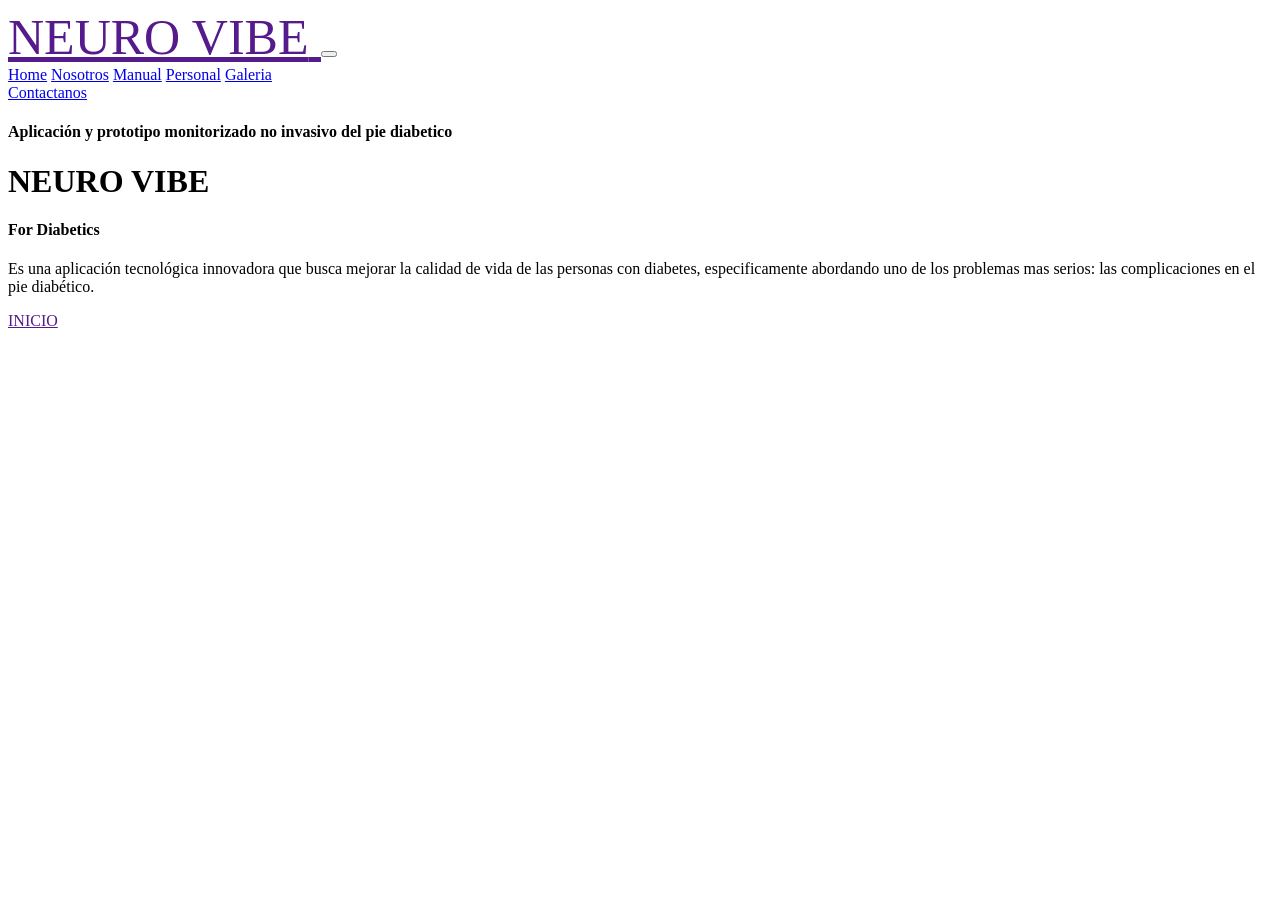
==== index.html @ 31ef7570 "Add files via upload" ====
<!DOCTYPE html>
<html lang="en">
  <head>
    <meta charset="utf-8" />
    <title>NEURO VIBE</title>
    <meta content="width=device-width, initial-scale=1.0" name="viewport" />
    <meta content="Free HTML Templates" name="keywords" />
    <meta content="Free HTML Templates" name="description" />

    <!-- Favicon -->
    <link href="img/favicon.ico" rel="icon" />

    <!-- Google Web Fonts -->
    <link rel="preconnect" href="https://fonts.gstatic.com" />
    <link
      href="https://fonts.googleapis.com/css2?family=Handlee&family=Nunito&display=swap"
      rel="stylesheet"
    />

    <!-- Font Awesome -->
    <link
      href="https://cdnjs.cloudflare.com/ajax/libs/font-awesome/5.10.0/css/all.min.css"
      rel="stylesheet"
    />

    <!-- Flaticon Font -->
    <link href="lib/flaticon/font/flaticon.css" rel="stylesheet" />

    <!-- Libraries Stylesheet -->
    <link href="lib/owlcarousel/assets/owl.carousel.min.css" rel="stylesheet" />
    <link href="lib/lightbox/css/lightbox.min.css" rel="stylesheet" />

    <!-- Customized Bootstrap Stylesheet -->
    <link href="css/style.css" rel="stylesheet" />
  </head>

  <body>
    <!-- Navbar Start -->
    <div class="container-fluid bg-light position-relative shadow">
      <nav
        class="navbar navbar-expand-lg bg-light navbar-light py-3 py-lg-0 px-0 px-lg-5"
      >
        <a
          href=""
          class="navbar-brand font-weight-bold text-secondary"
          style="font-size: 50px"
        >
          <i class="flaticon-043-panther"></i>
          <span class="text-primary">NEURO VIBE</span>
        </a>
        <button
          type="button"
          class="navbar-toggler"
          data-toggle="collapse"
          data-target="#navbarCollapse"
        >
          <span class="navbar-toggler-icon"></span>
        </button>
        <div
          class="collapse navbar-collapse justify-content-between"
          id="navbarCollapse"
        >
          <div class="navbar-nav font-weight-bold mx-auto py-0">
            <a href="index.html" class="nav-item nav-link active">Home</a>
            <a href="about.html" class="nav-item nav-link">Nosotros</a>
            <a href="class.html" class="nav-item nav-link">Manual</a>
            <a href="team.html" class="nav-item nav-link">Personal</a>
            <a href="gallery.html" class="nav-item nav-link">Galeria</a>
            <div class="nav-item dropdown">
              
            <a href="contact.html" class="nav-item nav-link">Contactanos</a>
          </div>
         
        </div>
      </nav>
    </div>
    <!-- Navbar End -->

    <!-- Header Start -->
    <div class="container-fluid bg-primary px-0 px-md-5 mb-5">
      <div class="row align-items-center px-3">
        <div class="col-lg-6 text-center text-lg-left">
          <h4 class="text-white mb-4 mt-5 mt-lg-0">Aplicación y prototipo monitorizado no invasivo del pie diabetico</h4>
          <h1 class="display-3 font-weight-bold text-white">
            NEURO VIBE
           <h4 class="text-white mb-4 mt-5 mt-lg-0">For Diabetics</h4>
          </h1>
          <p class="text-white mb-4">
           Es una aplicación tecnológica innovadora que busca mejorar
            la calidad de vida de las personas con diabetes, especificamente
             abordando uno de los problemas mas serios: las complicaciones
             en el pie diabético.
          </p>
          <a href="" class="btn btn-secondary mt-1 py-3 px-5">INICIO</a>
        </div>
        <div class="col-lg-6 text-center text-lg-right">
          <img class="img-fluid mt-5" src="img/Logo-DGETI-Antiguo-copia.png" alt="" />
        </div>
      </div>
    </div>
    <!-- Header End -->

  </body>
</html>
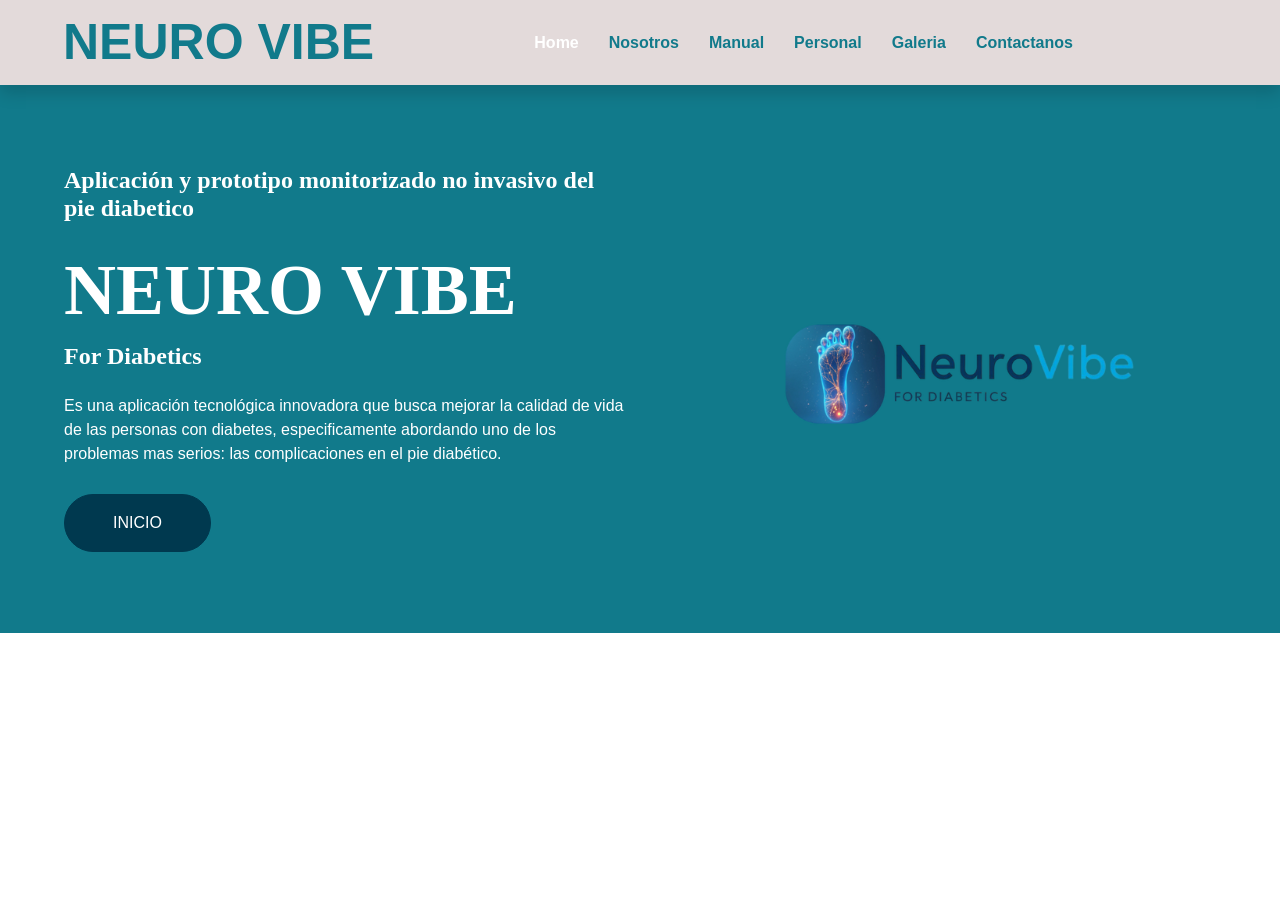
==== commit 8b8ef0a0: "Update index.html" ====
--- a/index.html
+++ b/index.html
@@ -31,7 +31,7 @@
     <link href="lib/lightbox/css/lightbox.min.css" rel="stylesheet" />
 
     <!-- Customized Bootstrap Stylesheet -->
-    <link href="css/style.css" rel="stylesheet" />
+    <link href="style.css" rel="stylesheet" />
   </head>
 
   <body>
@@ -94,7 +94,7 @@
           <a href="" class="btn btn-secondary mt-1 py-3 px-5">INICIO</a>
         </div>
         <div class="col-lg-6 text-center text-lg-right">
-          <img class="img-fluid mt-5" src="img/Logo-DGETI-Antiguo-copia.png" alt="" />
+          <img class="img-fluid mt-5" src="Logo-DGETI-Antiguo-copia.png" alt="" />
         </div>
       </div>
     </div>
--- a/style.css
+++ b/style.css
@@ -0,0 +1,9877 @@
+/******* Bootstrap Theming ********/
+/*!
+ * Bootstrap v4.5.3 (https://getbootstrap.com/)
+ * Copyright 2011-2020 The Bootstrap Authors
+ * Copyright 2011-2020 Twitter, Inc.
+ * Licensed under MIT (https://github.com/twbs/bootstrap/blob/main/LICENSE)
+ */
+:root {
+  --blue: #007bff;
+  --indigo: #6610f2;
+  --purple: #6f42c1;
+  --pink: #e83e8c;
+  --red: #dc3545;
+  --orange: #fd7e14;
+  --yellow: #ffc107;
+  --green: #28a745;
+  --teal: #20c997;
+  --cyan: #17a2b8;
+  --white: #fff;
+  --gray: #6c757d;
+  --gray-dark: #343a40;
+  --primary: #17a2b8;
+  --secondary: #00394f;
+  --success: #28a745;
+  --info: #17a2b8;
+  --warning: #ffc107;
+  --danger: #dc3545;
+  --light: #f8f9fa;
+  --dark: #343a40;
+  --cherry: #7c0c17;
+  --breakpoint-xs: 0;
+  --breakpoint-sm: 576px;
+  --breakpoint-md: 768px;
+  --breakpoint-lg: 992px;
+  --breakpoint-xl: 1200px;
+  --font-family-sans-serif: "Nunito", sans-serif;
+  --font-family-monospace: SFMono-Regular, Menlo, Monaco, Consolas, "Liberation Mono", "Courier New", monospace;
+}
+
+*,
+*::before,
+*::after {
+  box-sizing: border-box;
+}
+
+html {
+  font-family: sans-serif;
+  line-height: 1.15;
+  -webkit-text-size-adjust: 100%;
+  -webkit-tap-highlight-color: rgba(0, 0, 0, 0);
+}
+
+article, aside, figcaption, figure, footer, header, hgroup, main, nav, section {
+  display: block;
+}
+
+body {
+  margin: 0;
+  font-family: "Nunito", sans-serif;
+  font-size: 1rem;
+  font-weight: 400;
+  line-height: 1.5;
+  color: #666666;
+  text-align: left;
+  background-color: #ffffff;
+}
+
+[tabindex="-1"]:focus:not(:focus-visible) {
+  outline: 0 !important;
+}
+
+hr {
+  box-sizing: content-box;
+  height: 0;
+  overflow: visible;
+}
+
+h1, h2, h3, h4, h5, h6 {
+  margin-top: 0;
+  margin-bottom: 0.5rem;
+}
+
+p {
+  margin-top: 0;
+  margin-bottom: 1rem;
+}
+
+abbr[title],
+abbr[data-original-title] {
+  text-decoration: underline;
+  text-decoration: underline dotted;
+  cursor: help;
+  border-bottom: 0;
+  text-decoration-skip-ink: none;
+}
+
+address {
+  margin-bottom: 1rem;
+  font-style: normal;
+  line-height: inherit;
+}
+
+ol,
+ul,
+dl {
+  margin-top: 0;
+  margin-bottom: 1rem;
+}
+
+ol ol,
+ul ul,
+ol ul,
+ul ol {
+  margin-bottom: 0;
+}
+
+dt {
+  font-weight: 700;
+}
+
+dd {
+  margin-bottom: .5rem;
+  margin-left: 0;
+}
+
+blockquote {
+  margin: 0 0 1rem;
+}
+
+b,
+strong {
+  font-weight: bolder;
+}
+
+small {
+  font-size: 80%;
+}
+
+sub,
+sup {
+  position: relative;
+  font-size: 75%;
+  line-height: 0;
+  vertical-align: baseline;
+}
+
+sub {
+  bottom: -.25em;
+}
+
+sup {
+  top: -.5em;
+}
+
+a {
+  color: #7c0c17;
+  text-decoration: none;
+  background-color: transparent;
+}
+
+a:hover {
+  color: #0f6674;
+  text-decoration: underline;
+}
+
+a:not([href]):not([class]) {
+  color: inherit;
+  text-decoration: none;
+}
+
+a:not([href]):not([class]):hover {
+  color: inherit;
+  text-decoration: none;
+}
+
+pre,
+code,
+kbd,
+samp {
+  font-family: SFMono-Regular, Menlo, Monaco, Consolas, "Liberation Mono", "Courier New", monospace;
+  font-size: 1em;
+}
+
+pre {
+  margin-top: 0;
+  margin-bottom: 1rem;
+  overflow: auto;
+  -ms-overflow-style: scrollbar;
+}
+
+figure {
+  margin: 0 0 1rem;
+}
+
+img {
+  vertical-align: middle;
+  border-style: none;
+}
+
+svg {
+  overflow: hidden;
+  vertical-align: middle;
+}
+
+table {
+  border-collapse: collapse;
+}
+
+caption {
+  padding-top: 0.75rem;
+  padding-bottom: 0.75rem;
+  color: #6c757d;
+  text-align: left;
+  caption-side: bottom;
+}
+
+th {
+  text-align: inherit;
+  text-align: -webkit-match-parent;
+}
+
+label {
+  display: inline-block;
+  margin-bottom: 0.5rem;
+}
+
+button {
+  border-radius: 0;
+}
+
+button:focus {
+  outline: 1px dotted;
+  outline: 5px auto -webkit-focus-ring-color;
+}
+
+input,
+button,
+select,
+optgroup,
+textarea {
+  margin: 0;
+  font-family: inherit;
+  font-size: inherit;
+  line-height: inherit;
+}
+
+button,
+input {
+  overflow: visible;
+}
+
+button,
+select {
+  text-transform: none;
+}
+
+[role="button"] {
+  cursor: pointer;
+}
+
+select {
+  word-wrap: normal;
+}
+
+button,
+[type="button"],
+[type="reset"],
+[type="submit"] {
+  -webkit-appearance: button;
+}
+
+button:not(:disabled),
+[type="button"]:not(:disabled),
+[type="reset"]:not(:disabled),
+[type="submit"]:not(:disabled) {
+  cursor: pointer;
+}
+
+button::-moz-focus-inner,
+[type="button"]::-moz-focus-inner,
+[type="reset"]::-moz-focus-inner,
+[type="submit"]::-moz-focus-inner {
+  padding: 0;
+  border-style: none;
+}
+
+input[type="radio"],
+input[type="checkbox"] {
+  box-sizing: border-box;
+  padding: 0;
+}
+
+textarea {
+  overflow: auto;
+  resize: vertical;
+}
+
+fieldset {
+  min-width: 0;
+  padding: 0;
+  margin: 0;
+  border: 0;
+}
+
+legend {
+  display: block;
+  width: 100%;
+  max-width: 100%;
+  padding: 0;
+  margin-bottom: .5rem;
+  font-size: 1.5rem;
+  line-height: inherit;
+  color: inherit;
+  white-space: normal;
+}
+
+@media (max-width: 1200px) {
+  legend {
+    font-size: calc(1.275rem + 0.3vw) ;
+  }
+}
+
+progress {
+  vertical-align: baseline;
+}
+
+[type="number"]::-webkit-inner-spin-button,
+[type="number"]::-webkit-outer-spin-button {
+  height: auto;
+}
+
+[type="search"] {
+  outline-offset: -2px;
+  -webkit-appearance: none;
+}
+
+[type="search"]::-webkit-search-decoration {
+  -webkit-appearance: none;
+}
+
+::-webkit-file-upload-button {
+  font: inherit;
+  -webkit-appearance: button;
+}
+
+output {
+  display: inline-block;
+}
+
+summary {
+  display: list-item;
+  cursor: pointer;
+}
+
+template {
+  display: none;
+}
+
+[hidden] {
+  display: none !important;
+}
+
+ h2, h3, h4, h5, h6,
+.h1, .h2, .h3, .h4, .h5, .h6 {
+  margin-bottom: 0.5rem;
+  font-family: "Handlee", cursive;
+  font-weight: bold;
+  line-height: 1.2;
+  color: #117a8b;
+
+}
+h1{
+  margin-bottom: 0.5rem;
+  font-family: "Handlee", cursive;
+  font-weight: bold;
+  line-height: 1.2;
+  color: #000000;
+
+}
+
+
+h1, .h1 {
+  font-size: 2.5rem;
+}
+
+@media (max-width: 1200px) {
+  h1, .h1 {
+    font-size: calc(1.375rem + 1.5vw) ;
+  }
+}
+
+h2, .h2 {
+  font-size: 2rem;
+}
+
+@media (max-width: 1200px) {
+  h2, .h2 {
+    font-size: calc(1.325rem + 0.9vw) ;
+  }
+}
+
+h3, .h3 {
+  font-size: 1.75rem;
+}
+
+@media (max-width: 1200px) {
+  h3, .h3 {
+    font-size: calc(1.3rem + 0.6vw) ;
+  }
+}
+
+h4, .h4 {
+  font-size: 1.5rem;
+}
+
+@media (max-width: 1200px) {
+  h4, .h4 {
+    font-size: calc(1.275rem + 0.3vw) ;
+  }
+}
+
+h5, .h5 {
+  font-size: 1.25rem;
+}
+
+h6, .h6 {
+  font-size: 1rem;
+}
+
+.lead {
+  font-size: 1.25rem;
+  font-weight: 300;
+}
+
+.display-1 {
+  font-size: 6rem;
+  font-weight: 300;
+  line-height: 1.2;
+}
+
+@media (max-width: 1200px) {
+  .display-1 {
+    font-size: calc(1.725rem + 5.7vw) ;
+  }
+}
+
+.display-2 {
+  font-size: 5.5rem;
+  font-weight: 300;
+  line-height: 1.2;
+}
+
+@media (max-width: 1200px) {
+  .display-2 {
+    font-size: calc(1.675rem + 5.1vw) ;
+  }
+}
+
+.display-3 {
+  font-size: 4.5rem;
+  font-weight: 300;
+  line-height: 1.2;
+}
+
+@media (max-width: 1200px) {
+  .display-3 {
+    font-size: calc(1.575rem + 3.9vw) ;
+  }
+}
+
+.display-4 {
+  font-size: 3.5rem;
+  font-weight: 300;
+  line-height: 1.2;
+}
+
+@media (max-width: 1200px) {
+  .display-4 {
+    font-size: calc(1.475rem + 2.7vw) ;
+  }
+}
+
+hr {
+  margin-top: 1rem;
+  margin-bottom: 1rem;
+  border: 0;
+  border-top: 1px solid rgba(0, 0, 0, 0.1);
+}
+
+small,
+.small {
+  font-size: 80%;
+  font-weight: 400;
+}
+
+mark,
+.mark {
+  padding: 0.2em;
+  background-color: #7c0c17;
+}
+
+.list-unstyled {
+  padding-left: 0;
+  list-style: none;
+}
+
+.list-inline {
+  padding-left: 0;
+  list-style: none;
+}
+
+.list-inline-item {
+  display: inline-block;
+}
+
+.list-inline-item:not(:last-child) {
+  margin-right: 0.5rem;
+}
+
+.initialism {
+  font-size: 90%;
+  text-transform: uppercase;
+}
+
+.blockquote {
+  margin-bottom: 1rem;
+  font-size: 1.25rem;
+}
+
+.blockquote-footer {
+  display: block;
+  font-size: 80%;
+  color: #6c757d;
+}
+
+.blockquote-footer::before {
+  content: "\2014\00A0";
+}
+
+.img-fluid {
+  max-width: 100%;
+  height: auto;
+}
+
+.img-thumbnail {
+  padding: 0.25rem;
+  background-color: #fff;
+  border: 1px solid #dee2e6;
+  border-radius: 5px;
+  max-width: 100%;
+  height: auto;
+}
+
+.figure {
+  display: inline-block;
+}
+
+.figure-img {
+  margin-bottom: 0.5rem;
+  line-height: 1;
+}
+
+.figure-caption {
+  font-size: 90%;
+  color: #6c757d;
+}
+
+code {
+  font-size: 87.5%;
+  color: #e83e8c;
+  word-wrap: break-word;
+}
+
+a > code {
+  color: inherit;
+}
+
+kbd {
+  padding: 0.2rem 0.4rem;
+  font-size: 87.5%;
+  color: #fff;
+  background-color: #212529;
+  border-radius: 0.2rem;
+}
+
+kbd kbd {
+  padding: 0;
+  font-size: 100%;
+  font-weight: 700;
+}
+
+pre {
+  display: block;
+  font-size: 87.5%;
+  color: #212529;
+}
+
+pre code {
+  font-size: inherit;
+  color: inherit;
+  word-break: normal;
+}
+
+.pre-scrollable {
+  max-height: 340px;
+  overflow-y: scroll;
+}
+
+.container,
+.container-fluid,
+.container-sm,
+.container-md,
+.container-lg,
+.container-xl {
+  width: 100%;
+  padding-right: 15px;
+  padding-left: 15px;
+  margin-right: auto;
+  margin-left: auto;
+}
+
+@media (min-width: 576px) {
+  .container, .container-sm {
+    max-width: 540px;
+  }
+}
+
+@media (min-width: 768px) {
+  .container, .container-sm, .container-md {
+    max-width: 720px;
+  }
+}
+
+@media (min-width: 992px) {
+  .container, .container-sm, .container-md, .container-lg {
+    max-width: 960px;
+  }
+}
+
+@media (min-width: 1200px) {
+  .container, .container-sm, .container-md, .container-lg, .container-xl {
+    max-width: 1140px;
+  }
+}
+
+.row {
+  display: flex;
+  flex-wrap: wrap;
+  margin-right: -15px;
+  margin-left: -15px;
+}
+
+.no-gutters {
+  margin-right: 0;
+  margin-left: 0;
+}
+
+.no-gutters > .col,
+.no-gutters > [class*="col-"] {
+  padding-right: 0;
+  padding-left: 0;
+}
+
+.col-1, .col-2, .col-3, .col-4, .col-5, .col-6, .col-7, .col-8, .col-9, .col-10, .col-11, .col-12, .col,
+.col-auto, .col-sm-1, .col-sm-2, .col-sm-3, .col-sm-4, .col-sm-5, .col-sm-6, .col-sm-7, .col-sm-8, .col-sm-9, .col-sm-10, .col-sm-11, .col-sm-12, .col-sm,
+.col-sm-auto, .col-md-1, .col-md-2, .col-md-3, .col-md-4, .col-md-5, .col-md-6, .col-md-7, .col-md-8, .col-md-9, .col-md-10, .col-md-11, .col-md-12, .col-md,
+.col-md-auto, .col-lg-1, .col-lg-2, .col-lg-3, .col-lg-4, .col-lg-5, .col-lg-6, .col-lg-7, .col-lg-8, .col-lg-9, .col-lg-10, .col-lg-11, .col-lg-12, .col-lg,
+.col-lg-auto, .col-xl-1, .col-xl-2, .col-xl-3, .col-xl-4, .col-xl-5, .col-xl-6, .col-xl-7, .col-xl-8, .col-xl-9, .col-xl-10, .col-xl-11, .col-xl-12, .col-xl,
+.col-xl-auto {
+  position: relative;
+  width: 100%;
+  padding-right: 15px;
+  padding-left: 15px;
+}
+
+.col {
+  flex-basis: 0;
+  flex-grow: 1;
+  max-width: 100%;
+}
+
+.row-cols-1 > * {
+  flex: 0 0 100%;
+  max-width: 100%;
+}
+
+.row-cols-2 > * {
+  flex: 0 0 50%;
+  max-width: 50%;
+}
+
+.row-cols-3 > * {
+  flex: 0 0 33.33333%;
+  max-width: 33.33333%;
+}
+
+.row-cols-4 > * {
+  flex: 0 0 25%;
+  max-width: 25%;
+}
+
+.row-cols-5 > * {
+  flex: 0 0 20%;
+  max-width: 20%;
+}
+
+.row-cols-6 > * {
+  flex: 0 0 16.66667%;
+  max-width: 16.66667%;
+}
+
+.col-auto {
+  flex: 0 0 auto;
+  width: auto;
+  max-width: 100%;
+}
+
+.col-1 {
+  flex: 0 0 8.33333%;
+  max-width: 8.33333%;
+}
+
+.col-2 {
+  flex: 0 0 16.66667%;
+  max-width: 16.66667%;
+}
+
+.col-3 {
+  flex: 0 0 25%;
+  max-width: 25%;
+}
+
+.col-4 {
+  flex: 0 0 33.33333%;
+  max-width: 33.33333%;
+}
+
+.col-5 {
+  flex: 0 0 41.66667%;
+  max-width: 41.66667%;
+}
+
+.col-6 {
+  flex: 0 0 50%;
+  max-width: 50%;
+}
+
+.col-7 {
+  flex: 0 0 58.33333%;
+  max-width: 58.33333%;
+}
+
+.col-8 {
+  flex: 0 0 66.66667%;
+  max-width: 66.66667%;
+}
+
+.col-9 {
+  flex: 0 0 75%;
+  max-width: 75%;
+}
+
+.col-10 {
+  flex: 0 0 83.33333%;
+  max-width: 83.33333%;
+}
+
+.col-11 {
+  flex: 0 0 91.66667%;
+  max-width: 91.66667%;
+}
+
+.col-12 {
+  flex: 0 0 100%;
+  max-width: 100%;
+}
+
+.order-first {
+  order: -1;
+}
+
+.order-last {
+  order: 13;
+}
+
+.order-0 {
+  order: 0;
+}
+
+.order-1 {
+  order: 1;
+}
+
+.order-2 {
+  order: 2;
+}
+
+.order-3 {
+  order: 3;
+}
+
+.order-4 {
+  order: 4;
+}
+
+.order-5 {
+  order: 5;
+}
+
+.order-6 {
+  order: 6;
+}
+
+.order-7 {
+  order: 7;
+}
+
+.order-8 {
+  order: 8;
+}
+
+.order-9 {
+  order: 9;
+}
+
+.order-10 {
+  order: 10;
+}
+
+.order-11 {
+  order: 11;
+}
+
+.order-12 {
+  order: 12;
+}
+
+.offset-1 {
+  margin-left: 8.33333%;
+}
+
+.offset-2 {
+  margin-left: 16.66667%;
+}
+
+.offset-3 {
+  margin-left: 25%;
+}
+
+.offset-4 {
+  margin-left: 33.33333%;
+}
+
+.offset-5 {
+  margin-left: 41.66667%;
+}
+
+.offset-6 {
+  margin-left: 50%;
+}
+
+.offset-7 {
+  margin-left: 58.33333%;
+}
+
+.offset-8 {
+  margin-left: 66.66667%;
+}
+
+.offset-9 {
+  margin-left: 75%;
+}
+
+.offset-10 {
+  margin-left: 83.33333%;
+}
+
+.offset-11 {
+  margin-left: 91.66667%;
+}
+
+@media (min-width: 576px) {
+  .col-sm {
+    flex-basis: 0;
+    flex-grow: 1;
+    max-width: 100%;
+  }
+  .row-cols-sm-1 > * {
+    flex: 0 0 100%;
+    max-width: 100%;
+  }
+  .row-cols-sm-2 > * {
+    flex: 0 0 50%;
+    max-width: 50%;
+  }
+  .row-cols-sm-3 > * {
+    flex: 0 0 33.33333%;
+    max-width: 33.33333%;
+  }
+  .row-cols-sm-4 > * {
+    flex: 0 0 25%;
+    max-width: 25%;
+  }
+  .row-cols-sm-5 > * {
+    flex: 0 0 20%;
+    max-width: 20%;
+  }
+  .row-cols-sm-6 > * {
+    flex: 0 0 16.66667%;
+    max-width: 16.66667%;
+  }
+  .col-sm-auto {
+    flex: 0 0 auto;
+    width: auto;
+    max-width: 100%;
+  }
+  .col-sm-1 {
+    flex: 0 0 8.33333%;
+    max-width: 8.33333%;
+  }
+  .col-sm-2 {
+    flex: 0 0 16.66667%;
+    max-width: 16.66667%;
+  }
+  .col-sm-3 {
+    flex: 0 0 25%;
+    max-width: 25%;
+  }
+  .col-sm-4 {
+    flex: 0 0 33.33333%;
+    max-width: 33.33333%;
+  }
+  .col-sm-5 {
+    flex: 0 0 41.66667%;
+    max-width: 41.66667%;
+  }
+  .col-sm-6 {
+    flex: 0 0 50%;
+    max-width: 50%;
+  }
+  .col-sm-7 {
+    flex: 0 0 58.33333%;
+    max-width: 58.33333%;
+  }
+  .col-sm-8 {
+    flex: 0 0 66.66667%;
+    max-width: 66.66667%;
+  }
+  .col-sm-9 {
+    flex: 0 0 75%;
+    max-width: 75%;
+  }
+  .col-sm-10 {
+    flex: 0 0 83.33333%;
+    max-width: 83.33333%;
+  }
+  .col-sm-11 {
+    flex: 0 0 91.66667%;
+    max-width: 91.66667%;
+  }
+  .col-sm-12 {
+    flex: 0 0 100%;
+    max-width: 100%;
+  }
+  .order-sm-first {
+    order: -1;
+  }
+  .order-sm-last {
+    order: 13;
+  }
+  .order-sm-0 {
+    order: 0;
+  }
+  .order-sm-1 {
+    order: 1;
+  }
+  .order-sm-2 {
+    order: 2;
+  }
+  .order-sm-3 {
+    order: 3;
+  }
+  .order-sm-4 {
+    order: 4;
+  }
+  .order-sm-5 {
+    order: 5;
+  }
+  .order-sm-6 {
+    order: 6;
+  }
+  .order-sm-7 {
+    order: 7;
+  }
+  .order-sm-8 {
+    order: 8;
+  }
+  .order-sm-9 {
+    order: 9;
+  }
+  .order-sm-10 {
+    order: 10;
+  }
+  .order-sm-11 {
+    order: 11;
+  }
+  .order-sm-12 {
+    order: 12;
+  }
+  .offset-sm-0 {
+    margin-left: 0;
+  }
+  .offset-sm-1 {
+    margin-left: 8.33333%;
+  }
+  .offset-sm-2 {
+    margin-left: 16.66667%;
+  }
+  .offset-sm-3 {
+    margin-left: 25%;
+  }
+  .offset-sm-4 {
+    margin-left: 33.33333%;
+  }
+  .offset-sm-5 {
+    margin-left: 41.66667%;
+  }
+  .offset-sm-6 {
+    margin-left: 50%;
+  }
+  .offset-sm-7 {
+    margin-left: 58.33333%;
+  }
+  .offset-sm-8 {
+    margin-left: 66.66667%;
+  }
+  .offset-sm-9 {
+    margin-left: 75%;
+  }
+  .offset-sm-10 {
+    margin-left: 83.33333%;
+  }
+  .offset-sm-11 {
+    margin-left: 91.66667%;
+  }
+}
+
+@media (min-width: 768px) {
+  .col-md {
+    flex-basis: 0;
+    flex-grow: 1;
+    max-width: 100%;
+  }
+  .row-cols-md-1 > * {
+    flex: 0 0 100%;
+    max-width: 100%;
+  }
+  .row-cols-md-2 > * {
+    flex: 0 0 50%;
+    max-width: 50%;
+  }
+  .row-cols-md-3 > * {
+    flex: 0 0 33.33333%;
+    max-width: 33.33333%;
+  }
+  .row-cols-md-4 > * {
+    flex: 0 0 25%;
+    max-width: 25%;
+  }
+  .row-cols-md-5 > * {
+    flex: 0 0 20%;
+    max-width: 20%;
+  }
+  .row-cols-md-6 > * {
+    flex: 0 0 16.66667%;
+    max-width: 16.66667%;
+  }
+  .col-md-auto {
+    flex: 0 0 auto;
+    width: auto;
+    max-width: 100%;
+  }
+  .col-md-1 {
+    flex: 0 0 8.33333%;
+    max-width: 8.33333%;
+  }
+  .col-md-2 {
+    flex: 0 0 16.66667%;
+    max-width: 16.66667%;
+  }
+  .col-md-3 {
+    flex: 0 0 25%;
+    max-width: 25%;
+  }
+  .col-md-4 {
+    flex: 0 0 33.33333%;
+    max-width: 33.33333%;
+  }
+  .col-md-5 {
+    flex: 0 0 41.66667%;
+    max-width: 41.66667%;
+  }
+  .col-md-6 {
+    flex: 0 0 50%;
+    max-width: 50%;
+  }
+  .col-md-7 {
+    flex: 0 0 58.33333%;
+    max-width: 58.33333%;
+  }
+  .col-md-8 {
+    flex: 0 0 66.66667%;
+    max-width: 66.66667%;
+  }
+  .col-md-9 {
+    flex: 0 0 75%;
+    max-width: 75%;
+  }
+  .col-md-10 {
+    flex: 0 0 83.33333%;
+    max-width: 83.33333%;
+  }
+  .col-md-11 {
+    flex: 0 0 91.66667%;
+    max-width: 91.66667%;
+  }
+  .col-md-12 {
+    flex: 0 0 100%;
+    max-width: 100%;
+  }
+  .order-md-first {
+    order: -1;
+  }
+  .order-md-last {
+    order: 13;
+  }
+  .order-md-0 {
+    order: 0;
+  }
+  .order-md-1 {
+    order: 1;
+  }
+  .order-md-2 {
+    order: 2;
+  }
+  .order-md-3 {
+    order: 3;
+  }
+  .order-md-4 {
+    order: 4;
+  }
+  .order-md-5 {
+    order: 5;
+  }
+  .order-md-6 {
+    order: 6;
+  }
+  .order-md-7 {
+    order: 7;
+  }
+  .order-md-8 {
+    order: 8;
+  }
+  .order-md-9 {
+    order: 9;
+  }
+  .order-md-10 {
+    order: 10;
+  }
+  .order-md-11 {
+    order: 11;
+  }
+  .order-md-12 {
+    order: 12;
+  }
+  .offset-md-0 {
+    margin-left: 0;
+  }
+  .offset-md-1 {
+    margin-left: 8.33333%;
+  }
+  .offset-md-2 {
+    margin-left: 16.66667%;
+  }
+  .offset-md-3 {
+    margin-left: 25%;
+  }
+  .offset-md-4 {
+    margin-left: 33.33333%;
+  }
+  .offset-md-5 {
+    margin-left: 41.66667%;
+  }
+  .offset-md-6 {
+    margin-left: 50%;
+  }
+  .offset-md-7 {
+    margin-left: 58.33333%;
+  }
+  .offset-md-8 {
+    margin-left: 66.66667%;
+  }
+  .offset-md-9 {
+    margin-left: 75%;
+  }
+  .offset-md-10 {
+    margin-left: 83.33333%;
+  }
+  .offset-md-11 {
+    margin-left: 91.66667%;
+  }
+}
+
+@media (min-width: 992px) {
+  .col-lg {
+    flex-basis: 0;
+    flex-grow: 1;
+    max-width: 100%;
+  }
+  .row-cols-lg-1 > * {
+    flex: 0 0 100%;
+    max-width: 100%;
+  }
+  .row-cols-lg-2 > * {
+    flex: 0 0 50%;
+    max-width: 50%;
+  }
+  .row-cols-lg-3 > * {
+    flex: 0 0 33.33333%;
+    max-width: 33.33333%;
+  }
+  .row-cols-lg-4 > * {
+    flex: 0 0 25%;
+    max-width: 25%;
+  }
+  .row-cols-lg-5 > * {
+    flex: 0 0 20%;
+    max-width: 20%;
+  }
+  .row-cols-lg-6 > * {
+    flex: 0 0 16.66667%;
+    max-width: 16.66667%;
+  }
+  .col-lg-auto {
+    flex: 0 0 auto;
+    width: auto;
+    max-width: 100%;
+  }
+  .col-lg-1 {
+    flex: 0 0 8.33333%;
+    max-width: 8.33333%;
+  }
+  .col-lg-2 {
+    flex: 0 0 16.66667%;
+    max-width: 16.66667%;
+  }
+  .col-lg-3 {
+    flex: 0 0 25%;
+    max-width: 25%;
+  }
+  .col-lg-4 {
+    flex: 0 0 33.33333%;
+    max-width: 33.33333%;
+  }
+  .col-lg-5 {
+    flex: 0 0 41.66667%;
+    max-width: 41.66667%;
+  }
+  .col-lg-6 {
+    flex: 0 0 50%;
+    max-width: 50%;
+  }
+  .col-lg-7 {
+    flex: 0 0 58.33333%;
+    max-width: 58.33333%;
+  }
+  .col-lg-8 {
+    flex: 0 0 66.66667%;
+    max-width: 66.66667%;
+  }
+  .col-lg-9 {
+    flex: 0 0 75%;
+    max-width: 75%;
+  }
+  .col-lg-10 {
+    flex: 0 0 83.33333%;
+    max-width: 83.33333%;
+  }
+  .col-lg-11 {
+    flex: 0 0 91.66667%;
+    max-width: 91.66667%;
+  }
+  .col-lg-12 {
+    flex: 0 0 100%;
+    max-width: 100%;
+  }
+  .order-lg-first {
+    order: -1;
+  }
+  .order-lg-last {
+    order: 13;
+  }
+  .order-lg-0 {
+    order: 0;
+  }
+  .order-lg-1 {
+    order: 1;
+  }
+  .order-lg-2 {
+    order: 2;
+  }
+  .order-lg-3 {
+    order: 3;
+  }
+  .order-lg-4 {
+    order: 4;
+  }
+  .order-lg-5 {
+    order: 5;
+  }
+  .order-lg-6 {
+    order: 6;
+  }
+  .order-lg-7 {
+    order: 7;
+  }
+  .order-lg-8 {
+    order: 8;
+  }
+  .order-lg-9 {
+    order: 9;
+  }
+  .order-lg-10 {
+    order: 10;
+  }
+  .order-lg-11 {
+    order: 11;
+  }
+  .order-lg-12 {
+    order: 12;
+  }
+  .offset-lg-0 {
+    margin-left: 0;
+  }
+  .offset-lg-1 {
+    margin-left: 8.33333%;
+  }
+  .offset-lg-2 {
+    margin-left: 16.66667%;
+  }
+  .offset-lg-3 {
+    margin-left: 25%;
+  }
+  .offset-lg-4 {
+    margin-left: 33.33333%;
+  }
+  .offset-lg-5 {
+    margin-left: 41.66667%;
+  }
+  .offset-lg-6 {
+    margin-left: 50%;
+  }
+  .offset-lg-7 {
+    margin-left: 58.33333%;
+  }
+  .offset-lg-8 {
+    margin-left: 66.66667%;
+  }
+  .offset-lg-9 {
+    margin-left: 75%;
+  }
+  .offset-lg-10 {
+    margin-left: 83.33333%;
+  }
+  .offset-lg-11 {
+    margin-left: 91.66667%;
+  }
+}
+
+@media (min-width: 1200px) {
+  .col-xl {
+    flex-basis: 0;
+    flex-grow: 1;
+    max-width: 100%;
+  }
+  .row-cols-xl-1 > * {
+    flex: 0 0 100%;
+    max-width: 100%;
+  }
+  .row-cols-xl-2 > * {
+    flex: 0 0 50%;
+    max-width: 50%;
+  }
+  .row-cols-xl-3 > * {
+    flex: 0 0 33.33333%;
+    max-width: 33.33333%;
+  }
+  .row-cols-xl-4 > * {
+    flex: 0 0 25%;
+    max-width: 25%;
+  }
+  .row-cols-xl-5 > * {
+    flex: 0 0 20%;
+    max-width: 20%;
+  }
+  .row-cols-xl-6 > * {
+    flex: 0 0 16.66667%;
+    max-width: 16.66667%;
+  }
+  .col-xl-auto {
+    flex: 0 0 auto;
+    width: auto;
+    max-width: 100%;
+  }
+  .col-xl-1 {
+    flex: 0 0 8.33333%;
+    max-width: 8.33333%;
+  }
+  .col-xl-2 {
+    flex: 0 0 16.66667%;
+    max-width: 16.66667%;
+  }
+  .col-xl-3 {
+    flex: 0 0 25%;
+    max-width: 25%;
+  }
+  .col-xl-4 {
+    flex: 0 0 33.33333%;
+    max-width: 33.33333%;
+  }
+  .col-xl-5 {
+    flex: 0 0 41.66667%;
+    max-width: 41.66667%;
+  }
+  .col-xl-6 {
+    flex: 0 0 50%;
+    max-width: 50%;
+  }
+  .col-xl-7 {
+    flex: 0 0 58.33333%;
+    max-width: 58.33333%;
+  }
+  .col-xl-8 {
+    flex: 0 0 66.66667%;
+    max-width: 66.66667%;
+  }
+  .col-xl-9 {
+    flex: 0 0 75%;
+    max-width: 75%;
+  }
+  .col-xl-10 {
+    flex: 0 0 83.33333%;
+    max-width: 83.33333%;
+  }
+  .col-xl-11 {
+    flex: 0 0 91.66667%;
+    max-width: 91.66667%;
+  }
+  .col-xl-12 {
+    flex: 0 0 100%;
+    max-width: 100%;
+  }
+  .order-xl-first {
+    order: -1;
+  }
+  .order-xl-last {
+    order: 13;
+  }
+  .order-xl-0 {
+    order: 0;
+  }
+  .order-xl-1 {
+    order: 1;
+  }
+  .order-xl-2 {
+    order: 2;
+  }
+  .order-xl-3 {
+    order: 3;
+  }
+  .order-xl-4 {
+    order: 4;
+  }
+  .order-xl-5 {
+    order: 5;
+  }
+  .order-xl-6 {
+    order: 6;
+  }
+  .order-xl-7 {
+    order: 7;
+  }
+  .order-xl-8 {
+    order: 8;
+  }
+  .order-xl-9 {
+    order: 9;
+  }
+  .order-xl-10 {
+    order: 10;
+  }
+  .order-xl-11 {
+    order: 11;
+  }
+  .order-xl-12 {
+    order: 12;
+  }
+  .offset-xl-0 {
+    margin-left: 0;
+  }
+  .offset-xl-1 {
+    margin-left: 8.33333%;
+  }
+  .offset-xl-2 {
+    margin-left: 16.66667%;
+  }
+  .offset-xl-3 {
+    margin-left: 25%;
+  }
+  .offset-xl-4 {
+    margin-left: 33.33333%;
+  }
+  .offset-xl-5 {
+    margin-left: 41.66667%;
+  }
+  .offset-xl-6 {
+    margin-left: 50%;
+  }
+  .offset-xl-7 {
+    margin-left: 58.33333%;
+  }
+  .offset-xl-8 {
+    margin-left: 66.66667%;
+  }
+  .offset-xl-9 {
+    margin-left: 75%;
+  }
+  .offset-xl-10 {
+    margin-left: 83.33333%;
+  }
+  .offset-xl-11 {
+    margin-left: 91.66667%;
+  }
+}
+
+.table {
+  width: 100%;
+  margin-bottom: 1rem;
+  color: #666666;
+}
+
+.table th,
+.table td {
+  padding: 0.75rem;
+  vertical-align: top;
+  border-top: 1px solid #dee2e6;
+}
+
+.table thead th {
+  vertical-align: bottom;
+  border-bottom: 2px solid #dee2e6;
+}
+
+.table tbody + tbody {
+  border-top: 2px solid #dee2e6;
+}
+
+.table-sm th,
+.table-sm td {
+  padding: 0.3rem;
+}
+
+.table-bordered {
+  border: 1px solid #dee2e6;
+}
+
+.table-bordered th,
+.table-bordered td {
+  border: 1px solid #dee2e6;
+}
+
+.table-bordered thead th,
+.table-bordered thead td {
+  border-bottom-width: 2px;
+}
+
+.table-borderless th,
+.table-borderless td,
+.table-borderless thead th,
+.table-borderless tbody + tbody {
+  border: 0;
+}
+
+.table-striped tbody tr:nth-of-type(odd) {
+  background-color: rgba(0, 0, 0, 0.05);
+}
+
+.table-hover tbody tr:hover {
+  color: #666666;
+  background-color: rgba(0, 0, 0, 0.075);
+}
+
+.table-primary,
+.table-primary > th,
+.table-primary > td {
+  background-color: #bee5eb;
+}
+
+.table-primary th,
+.table-primary td,
+.table-primary thead th,
+.table-primary tbody + tbody {
+  border-color: #86cfda;
+}
+
+.table-hover .table-primary:hover {
+  background-color: #abdde5;
+}
+
+.table-hover .table-primary:hover > td,
+.table-hover .table-primary:hover > th {
+  background-color: #abdde5;
+}
+
+.table-secondary,
+.table-secondary > th,
+.table-secondary > td {
+  background-color: #b8c8ce;
+}
+
+.table-secondary th,
+.table-secondary td,
+.table-secondary thead th,
+.table-secondary tbody + tbody {
+  border-color: #7a98a3;
+}
+
+.table-hover .table-secondary:hover {
+  background-color: #a9bcc4;
+}
+
+.table-hover .table-secondary:hover > td,
+.table-hover .table-secondary:hover > th {
+  background-color: #a9bcc4;
+}
+
+.table-success,
+.table-success > th,
+.table-success > td {
+  background-color: #c3e6cb;
+}
+
+.table-success th,
+.table-success td,
+.table-success thead th,
+.table-success tbody + tbody {
+  border-color: #8fd19e;
+}
+
+.table-hover .table-success:hover {
+  background-color: #b1dfbb;
+}
+
+.table-hover .table-success:hover > td,
+.table-hover .table-success:hover > th {
+  background-color: #b1dfbb;
+}
+
+.table-info,
+.table-info > th,
+.table-info > td {
+  background-color: #bee5eb;
+}
+
+.table-info th,
+.table-info td,
+.table-info thead th,
+.table-info tbody + tbody {
+  border-color: #86cfda;
+}
+
+.table-hover .table-info:hover {
+  background-color: #abdde5;
+}
+
+.table-hover .table-info:hover > td,
+.table-hover .table-info:hover > th {
+  background-color: #abdde5;
+}
+
+.table-warning,
+.table-warning > th,
+.table-warning > td {
+  background-color: #ffeeba;
+}
+
+.table-warning th,
+.table-warning td,
+.table-warning thead th,
+.table-warning tbody + tbody {
+  border-color: #ffdf7e;
+}
+
+.table-hover .table-warning:hover {
+  background-color: #ffe8a1;
+}
+
+.table-hover .table-warning:hover > td,
+.table-hover .table-warning:hover > th {
+  background-color: #ffe8a1;
+}
+
+.table-danger,
+.table-danger > th,
+.table-danger > td {
+  background-color: #f5c6cb;
+}
+
+.table-danger th,
+.table-danger td,
+.table-danger thead th,
+.table-danger tbody + tbody {
+  border-color: #ed969e;
+}
+
+.table-hover .table-danger:hover {
+  background-color: #f1b0b7;
+}
+
+.table-hover .table-danger:hover > td,
+.table-hover .table-danger:hover > th {
+  background-color: #f1b0b7;
+}
+
+.table-light,
+.table-light > th,
+.table-light > td {
+  background-color: #fdfdfe;
+}
+
+.table-light th,
+.table-light td,
+.table-light thead th,
+.table-light tbody + tbody {
+  border-color: #fbfcfc;
+}
+
+.table-hover .table-light:hover {
+  background-color: #ececf6;
+}
+
+.table-hover .table-light:hover > td,
+.table-hover .table-light:hover > th {
+  background-color: #ececf6;
+}
+
+.table-dark,
+.table-dark > th,
+.table-dark > td {
+  background-color: #c6c8ca;
+}
+
+.table-dark th,
+.table-dark td,
+.table-dark thead th,
+.table-dark tbody + tbody {
+  border-color: #95999c;
+}
+
+.table-hover .table-dark:hover {
+  background-color: #b9bbbe;
+}
+
+.table-hover .table-dark:hover > td,
+.table-hover .table-dark:hover > th {
+  background-color: #b9bbbe;
+}
+
+.table-active,
+.table-active > th,
+.table-active > td {
+  background-color: rgba(0, 0, 0, 0.075);
+}
+
+.table-hover .table-active:hover {
+  background-color: rgba(0, 0, 0, 0.075);
+}
+
+.table-hover .table-active:hover > td,
+.table-hover .table-active:hover > th {
+  background-color: rgba(0, 0, 0, 0.075);
+}
+
+.table .thead-dark th {
+  color: #fff;
+  background-color: #343a40;
+  border-color: #454d55;
+}
+
+.table .thead-light th {
+  color: #495057;
+  background-color: #e9ecef;
+  border-color: #dee2e6;
+}
+
+.table-dark {
+  color: #fff;
+  background-color: #343a40;
+}
+
+.table-dark th,
+.table-dark td,
+.table-dark thead th {
+  border-color: #454d55;
+}
+
+.table-dark.table-bordered {
+  border: 0;
+}
+
+.table-dark.table-striped tbody tr:nth-of-type(odd) {
+  background-color: rgba(255, 255, 255, 0.05);
+}
+
+.table-dark.table-hover tbody tr:hover {
+  color: #fff;
+  background-color: rgba(255, 255, 255, 0.075);
+}
+
+@media (max-width: 575.98px) {
+  .table-responsive-sm {
+    display: block;
+    width: 100%;
+    overflow-x: auto;
+    -webkit-overflow-scrolling: touch;
+  }
+  .table-responsive-sm > .table-bordered {
+    border: 0;
+  }
+}
+
+@media (max-width: 767.98px) {
+  .table-responsive-md {
+    display: block;
+    width: 100%;
+    overflow-x: auto;
+    -webkit-overflow-scrolling: touch;
+  }
+  .table-responsive-md > .table-bordered {
+    border: 0;
+  }
+}
+
+@media (max-width: 991.98px) {
+  .table-responsive-lg {
+    display: block;
+    width: 100%;
+    overflow-x: auto;
+    -webkit-overflow-scrolling: touch;
+  }
+  .table-responsive-lg > .table-bordered {
+    border: 0;
+  }
+}
+
+@media (max-width: 1199.98px) {
+  .table-responsive-xl {
+    display: block;
+    width: 100%;
+    overflow-x: auto;
+    -webkit-overflow-scrolling: touch;
+  }
+  .table-responsive-xl > .table-bordered {
+    border: 0;
+  }
+}
+
+.table-responsive {
+  display: block;
+  width: 100%;
+  overflow-x: auto;
+  -webkit-overflow-scrolling: touch;
+}
+
+.table-responsive > .table-bordered {
+  border: 0;
+}
+
+.form-control {
+  display: block;
+  width: 100%;
+  height: calc(1.5em + 0.75rem + 2px);
+  padding: 0.375rem 0.75rem;
+  font-size: 1rem;
+  font-weight: 400;
+  line-height: 1.5;
+  color: #495057;
+  background-color: #fff;
+  background-clip: padding-box;
+  border: 1px solid #ced4da;
+  border-radius: 5px;
+  transition: border-color 0.15s ease-in-out, box-shadow 0.15s ease-in-out;
+}
+
+@media (prefers-reduced-motion: reduce) {
+  .form-control {
+    transition: none;
+  }
+}
+
+.form-control::-ms-expand {
+  background-color: transparent;
+  border: 0;
+}
+
+.form-control:-moz-focusring {
+  color: transparent;
+  text-shadow: 0 0 0 #495057;
+}
+
+.form-control:focus {
+  color: #495057;
+  background-color: #fff;
+  border-color: #63d9ec;
+  outline: 0;
+  box-shadow: 0 0 0 0.2rem rgba(23, 162, 184, 0.25);
+}
+
+.form-control::placeholder {
+  color: #6c757d;
+  opacity: 1;
+}
+
+.form-control:disabled, .form-control[readonly] {
+  background-color: #e9ecef;
+  opacity: 1;
+}
+
+input[type="date"].form-control,
+input[type="time"].form-control,
+input[type="datetime-local"].form-control,
+input[type="month"].form-control {
+  appearance: none;
+}
+
+select.form-control:focus::-ms-value {
+  color: #495057;
+  background-color: #fff;
+}
+
+.form-control-file,
+.form-control-range {
+  display: block;
+  width: 100%;
+}
+
+.col-form-label {
+  padding-top: calc(0.375rem + 1px);
+  padding-bottom: calc(0.375rem + 1px);
+  margin-bottom: 0;
+  font-size: inherit;
+  line-height: 1.5;
+}
+
+.col-form-label-lg {
+  padding-top: calc(0.5rem + 1px);
+  padding-bottom: calc(0.5rem + 1px);
+  font-size: 1.25rem;
+  line-height: 1.5;
+}
+
+.col-form-label-sm {
+  padding-top: calc(0.25rem + 1px);
+  padding-bottom: calc(0.25rem + 1px);
+  font-size: 0.875rem;
+  line-height: 1.5;
+}
+
+.form-control-plaintext {
+  display: block;
+  width: 100%;
+  padding: 0.375rem 0;
+  margin-bottom: 0;
+  font-size: 1rem;
+  line-height: 1.5;
+  color: #666666;
+  background-color: transparent;
+  border: solid transparent;
+  border-width: 1px 0;
+}
+
+.form-control-plaintext.form-control-sm, .form-control-plaintext.form-control-lg {
+  padding-right: 0;
+  padding-left: 0;
+}
+
+.form-control-sm {
+  height: calc(1.5em + 0.5rem + 2px);
+  padding: 0.25rem 0.5rem;
+  font-size: 0.875rem;
+  line-height: 1.5;
+  border-radius: 0.2rem;
+}
+
+.form-control-lg {
+  height: calc(1.5em + 1rem + 2px);
+  padding: 0.5rem 1rem;
+  font-size: 1.25rem;
+  line-height: 1.5;
+  border-radius: 0.3rem;
+}
+
+select.form-control[size], select.form-control[multiple] {
+  height: auto;
+}
+
+textarea.form-control {
+  height: auto;
+}
+
+.form-group {
+  margin-bottom: 1rem;
+}
+
+.form-text {
+  display: block;
+  margin-top: 0.25rem;
+}
+
+.form-row {
+  display: flex;
+  flex-wrap: wrap;
+  margin-right: -5px;
+  margin-left: -5px;
+}
+
+.form-row > .col,
+.form-row > [class*="col-"] {
+  padding-right: 5px;
+  padding-left: 5px;
+}
+
+.form-check {
+  position: relative;
+  display: block;
+  padding-left: 1.25rem;
+}
+
+.form-check-input {
+  position: absolute;
+  margin-top: 0.3rem;
+  margin-left: -1.25rem;
+}
+
+.form-check-input[disabled] ~ .form-check-label,
+.form-check-input:disabled ~ .form-check-label {
+  color: #6c757d;
+}
+
+.form-check-label {
+  margin-bottom: 0;
+}
+
+.form-check-inline {
+  display: inline-flex;
+  align-items: center;
+  padding-left: 0;
+  margin-right: 0.75rem;
+}
+
+.form-check-inline .form-check-input {
+  position: static;
+  margin-top: 0;
+  margin-right: 0.3125rem;
+  margin-left: 0;
+}
+
+.valid-feedback {
+  display: none;
+  width: 100%;
+  margin-top: 0.25rem;
+  font-size: 80%;
+  color: #28a745;
+}
+
+.valid-tooltip {
+  position: absolute;
+  top: 100%;
+  left: 0;
+  z-index: 5;
+  display: none;
+  max-width: 100%;
+  padding: 0.25rem 0.5rem;
+  margin-top: .1rem;
+  font-size: 0.875rem;
+  line-height: 1.5;
+  color: #fff;
+  background-color: rgba(40, 167, 69, 0.9);
+  border-radius: 5px;
+}
+
+.was-validated :valid ~ .valid-feedback,
+.was-validated :valid ~ .valid-tooltip,
+.is-valid ~ .valid-feedback,
+.is-valid ~ .valid-tooltip {
+  display: block;
+}
+
+.was-validated .form-control:valid, .form-control.is-valid {
+  border-color: #28a745;
+  padding-right: calc(1.5em + 0.75rem);
+  background-image: url("data:image/svg+xml,%3csvg xmlns='http://www.w3.org/2000/svg' width='8' height='8' viewBox='0 0 8 8'%3e%3cpath fill='%2328a745' d='M2.3 6.73L.6 4.53c-.4-1.04.46-1.4 1.1-.8l1.1 1.4 3.4-3.8c.6-.63 1.6-.27 1.2.7l-4 4.6c-.43.5-.8.4-1.1.1z'/%3e%3c/svg%3e");
+  background-repeat: no-repeat;
+  background-position: right calc(0.375em + 0.1875rem) center;
+  background-size: calc(0.75em + 0.375rem) calc(0.75em + 0.375rem);
+}
+
+.was-validated .form-control:valid:focus, .form-control.is-valid:focus {
+  border-color: #28a745;
+  box-shadow: 0 0 0 0.2rem rgba(40, 167, 69, 0.25);
+}
+
+.was-validated textarea.form-control:valid, textarea.form-control.is-valid {
+  padding-right: calc(1.5em + 0.75rem);
+  background-position: top calc(0.375em + 0.1875rem) right calc(0.375em + 0.1875rem);
+}
+
+.was-validated .custom-select:valid, .custom-select.is-valid {
+  border-color: #28a745;
+  padding-right: calc(0.75em + 2.3125rem);
+  background: url("data:image/svg+xml,%3csvg xmlns='http://www.w3.org/2000/svg' width='4' height='5' viewBox='0 0 4 5'%3e%3cpath fill='%23343a40' d='M2 0L0 2h4zm0 5L0 3h4z'/%3e%3c/svg%3e") no-repeat right 0.75rem center/8px 10px, url("data:image/svg+xml,%3csvg xmlns='http://www.w3.org/2000/svg' width='8' height='8' viewBox='0 0 8 8'%3e%3cpath fill='%2328a745' d='M2.3 6.73L.6 4.53c-.4-1.04.46-1.4 1.1-.8l1.1 1.4 3.4-3.8c.6-.63 1.6-.27 1.2.7l-4 4.6c-.43.5-.8.4-1.1.1z'/%3e%3c/svg%3e") #fff no-repeat center right 1.75rem/calc(0.75em + 0.375rem) calc(0.75em + 0.375rem);
+}
+
+.was-validated .custom-select:valid:focus, .custom-select.is-valid:focus {
+  border-color: #28a745;
+  box-shadow: 0 0 0 0.2rem rgba(40, 167, 69, 0.25);
+}
+
+.was-validated .form-check-input:valid ~ .form-check-label, .form-check-input.is-valid ~ .form-check-label {
+  color: #28a745;
+}
+
+.was-validated .form-check-input:valid ~ .valid-feedback,
+.was-validated .form-check-input:valid ~ .valid-tooltip, .form-check-input.is-valid ~ .valid-feedback,
+.form-check-input.is-valid ~ .valid-tooltip {
+  display: block;
+}
+
+.was-validated .custom-control-input:valid ~ .custom-control-label, .custom-control-input.is-valid ~ .custom-control-label {
+  color: #28a745;
+}
+
+.was-validated .custom-control-input:valid ~ .custom-control-label::before, .custom-control-input.is-valid ~ .custom-control-label::before {
+  border-color: #28a745;
+}
+
+.was-validated .custom-control-input:valid:checked ~ .custom-control-label::before, .custom-control-input.is-valid:checked ~ .custom-control-label::before {
+  border-color: #34ce57;
+  background-color: #34ce57;
+}
+
+.was-validated .custom-control-input:valid:focus ~ .custom-control-label::before, .custom-control-input.is-valid:focus ~ .custom-control-label::before {
+  box-shadow: 0 0 0 0.2rem rgba(40, 167, 69, 0.25);
+}
+
+.was-validated .custom-control-input:valid:focus:not(:checked) ~ .custom-control-label::before, .custom-control-input.is-valid:focus:not(:checked) ~ .custom-control-label::before {
+  border-color: #28a745;
+}
+
+.was-validated .custom-file-input:valid ~ .custom-file-label, .custom-file-input.is-valid ~ .custom-file-label {
+  border-color: #28a745;
+}
+
+.was-validated .custom-file-input:valid:focus ~ .custom-file-label, .custom-file-input.is-valid:focus ~ .custom-file-label {
+  border-color: #28a745;
+  box-shadow: 0 0 0 0.2rem rgba(40, 167, 69, 0.25);
+}
+
+.invalid-feedback {
+  display: none;
+  width: 100%;
+  margin-top: 0.25rem;
+  font-size: 80%;
+  color: #dc3545;
+}
+
+.invalid-tooltip {
+  position: absolute;
+  top: 100%;
+  left: 0;
+  z-index: 5;
+  display: none;
+  max-width: 100%;
+  padding: 0.25rem 0.5rem;
+  margin-top: .1rem;
+  font-size: 0.875rem;
+  line-height: 1.5;
+  color: #fff;
+  background-color: rgba(220, 53, 69, 0.9);
+  border-radius: 5px;
+}
+
+.was-validated :invalid ~ .invalid-feedback,
+.was-validated :invalid ~ .invalid-tooltip,
+.is-invalid ~ .invalid-feedback,
+.is-invalid ~ .invalid-tooltip {
+  display: block;
+}
+
+.was-validated .form-control:invalid, .form-control.is-invalid {
+  border-color: #dc3545;
+  padding-right: calc(1.5em + 0.75rem);
+  background-image: url("data:image/svg+xml,%3csvg xmlns='http://www.w3.org/2000/svg' width='12' height='12' fill='none' stroke='%23dc3545' viewBox='0 0 12 12'%3e%3ccircle cx='6' cy='6' r='4.5'/%3e%3cpath stroke-linejoin='round' d='M5.8 3.6h.4L6 6.5z'/%3e%3ccircle cx='6' cy='8.2' r='.6' fill='%23dc3545' stroke='none'/%3e%3c/svg%3e");
+  background-repeat: no-repeat;
+  background-position: right calc(0.375em + 0.1875rem) center;
+  background-size: calc(0.75em + 0.375rem) calc(0.75em + 0.375rem);
+}
+
+.was-validated .form-control:invalid:focus, .form-control.is-invalid:focus {
+  border-color: #dc3545;
+  box-shadow: 0 0 0 0.2rem rgba(220, 53, 69, 0.25);
+}
+
+.was-validated textarea.form-control:invalid, textarea.form-control.is-invalid {
+  padding-right: calc(1.5em + 0.75rem);
+  background-position: top calc(0.375em + 0.1875rem) right calc(0.375em + 0.1875rem);
+}
+
+.was-validated .custom-select:invalid, .custom-select.is-invalid {
+  border-color: #dc3545;
+  padding-right: calc(0.75em + 2.3125rem);
+  background: url("data:image/svg+xml,%3csvg xmlns='http://www.w3.org/2000/svg' width='4' height='5' viewBox='0 0 4 5'%3e%3cpath fill='%23343a40' d='M2 0L0 2h4zm0 5L0 3h4z'/%3e%3c/svg%3e") no-repeat right 0.75rem center/8px 10px, url("data:image/svg+xml,%3csvg xmlns='http://www.w3.org/2000/svg' width='12' height='12' fill='none' stroke='%23dc3545' viewBox='0 0 12 12'%3e%3ccircle cx='6' cy='6' r='4.5'/%3e%3cpath stroke-linejoin='round' d='M5.8 3.6h.4L6 6.5z'/%3e%3ccircle cx='6' cy='8.2' r='.6' fill='%23dc3545' stroke='none'/%3e%3c/svg%3e") #fff no-repeat center right 1.75rem/calc(0.75em + 0.375rem) calc(0.75em + 0.375rem);
+}
+
+.was-validated .custom-select:invalid:focus, .custom-select.is-invalid:focus {
+  border-color: #dc3545;
+  box-shadow: 0 0 0 0.2rem rgba(220, 53, 69, 0.25);
+}
+
+.was-validated .form-check-input:invalid ~ .form-check-label, .form-check-input.is-invalid ~ .form-check-label {
+  color: #dc3545;
+}
+
+.was-validated .form-check-input:invalid ~ .invalid-feedback,
+.was-validated .form-check-input:invalid ~ .invalid-tooltip, .form-check-input.is-invalid ~ .invalid-feedback,
+.form-check-input.is-invalid ~ .invalid-tooltip {
+  display: block;
+}
+
+.was-validated .custom-control-input:invalid ~ .custom-control-label, .custom-control-input.is-invalid ~ .custom-control-label {
+  color: #dc3545;
+}
+
+.was-validated .custom-control-input:invalid ~ .custom-control-label::before, .custom-control-input.is-invalid ~ .custom-control-label::before {
+  border-color: #dc3545;
+}
+
+.was-validated .custom-control-input:invalid:checked ~ .custom-control-label::before, .custom-control-input.is-invalid:checked ~ .custom-control-label::before {
+  border-color: #e4606d;
+  background-color: #e4606d;
+}
+
+.was-validated .custom-control-input:invalid:focus ~ .custom-control-label::before, .custom-control-input.is-invalid:focus ~ .custom-control-label::before {
+  box-shadow: 0 0 0 0.2rem rgba(220, 53, 69, 0.25);
+}
+
+.was-validated .custom-control-input:invalid:focus:not(:checked) ~ .custom-control-label::before, .custom-control-input.is-invalid:focus:not(:checked) ~ .custom-control-label::before {
+  border-color: #dc3545;
+}
+
+.was-validated .custom-file-input:invalid ~ .custom-file-label, .custom-file-input.is-invalid ~ .custom-file-label {
+  border-color: #dc3545;
+}
+
+.was-validated .custom-file-input:invalid:focus ~ .custom-file-label, .custom-file-input.is-invalid:focus ~ .custom-file-label {
+  border-color: #dc3545;
+  box-shadow: 0 0 0 0.2rem rgba(220, 53, 69, 0.25);
+}
+
+.form-inline {
+  display: flex;
+  flex-flow: row wrap;
+  align-items: center;
+}
+
+.form-inline .form-check {
+  width: 100%;
+}
+
+@media (min-width: 576px) {
+  .form-inline label {
+    display: flex;
+    align-items: center;
+    justify-content: center;
+    margin-bottom: 0;
+  }
+  .form-inline .form-group {
+    display: flex;
+    flex: 0 0 auto;
+    flex-flow: row wrap;
+    align-items: center;
+    margin-bottom: 0;
+  }
+  .form-inline .form-control {
+    display: inline-block;
+    width: auto;
+    vertical-align: middle;
+  }
+  .form-inline .form-control-plaintext {
+    display: inline-block;
+  }
+  .form-inline .input-group,
+  .form-inline .custom-select {
+    width: auto;
+  }
+  .form-inline .form-check {
+    display: flex;
+    align-items: center;
+    justify-content: center;
+    width: auto;
+    padding-left: 0;
+  }
+  .form-inline .form-check-input {
+    position: relative;
+    flex-shrink: 0;
+    margin-top: 0;
+    margin-right: 0.25rem;
+    margin-left: 0;
+  }
+  .form-inline .custom-control {
+    align-items: center;
+    justify-content: center;
+  }
+  .form-inline .custom-control-label {
+    margin-bottom: 0;
+  }
+}
+
+.btn {
+  display: inline-block;
+  font-weight: 400;
+  color: #666666;
+  text-align: center;
+  vertical-align: middle;
+  user-select: none;
+  background-color: transparent;
+  border: 1px solid transparent;
+  padding: 0.375rem 0.75rem;
+  font-size: 1rem;
+  line-height: 1.5;
+  border-radius: 30px;
+  transition: color 0.15s ease-in-out, background-color 0.15s ease-in-out, border-color 0.15s ease-in-out, box-shadow 0.15s ease-in-out;
+}
+
+@media (prefers-reduced-motion: reduce) {
+  .btn {
+    transition: none;
+  }
+}
+
+.btn:hover {
+  color: #666666;
+  text-decoration: none;
+}
+
+.btn:focus, .btn.focus {
+  outline: 0;
+  box-shadow: 0 0 0 0.2rem rgba(23, 162, 184, 0.25);
+}
+
+.btn.disabled, .btn:disabled {
+  opacity: 0.65;
+}
+
+.btn:not(:disabled):not(.disabled) {
+  cursor: pointer;
+}
+
+a.btn.disabled,
+fieldset:disabled a.btn {
+  pointer-events: none;
+}
+
+.btn-primary {
+  color: #fff;
+  background-color: #117a8b ;
+  border-color: #117a8b ;
+}
+
+.btn-primary:hover {
+  color: #fff;
+  background-color: #138496;
+  border-color: #117a8b;
+}
+
+.btn-primary:focus, .btn-primary.focus {
+  color: #fff;
+  background-color: #138496;
+  border-color: #117a8b;
+  box-shadow: 0 0 0 0.2rem rgba(58, 176, 195, 0.5);
+}
+
+.btn-primary.disabled, .btn-primary:disabled {
+  color: #fff;
+  background-color: #17a2b8;
+  border-color: #17a2b8;
+}
+
+.btn-primary:not(:disabled):not(.disabled):active, .btn-primary:not(:disabled):not(.disabled).active,
+.show > .btn-primary.dropdown-toggle {
+  color: #fff;
+  background-color: #117a8b;
+  border-color: #10707f;
+}
+
+.btn-primary:not(:disabled):not(.disabled):active:focus, .btn-primary:not(:disabled):not(.disabled).active:focus,
+.show > .btn-primary.dropdown-toggle:focus {
+  box-shadow: 0 0 0 0.2rem rgba(58, 176, 195, 0.5);
+}
+
+.btn-secondary {
+  color: #fff;
+  background-color: #00394f;
+  border-color: #00394f;
+}
+
+.btn-secondary:hover {
+  color: #fff;
+  background-color: #001d29;
+  border-color: #00141c;
+}
+
+.btn-secondary:focus, .btn-secondary.focus {
+  color: #fff;
+  background-color: #001d29;
+  border-color: #00141c;
+  box-shadow: 0 0 0 0.2rem rgba(38, 87, 105, 0.5);
+}
+
+.btn-secondary.disabled, .btn-secondary:disabled {
+  color: #fff;
+  background-color: #00394f;
+  border-color: #00394f;
+}
+
+.btn-secondary:not(:disabled):not(.disabled):active, .btn-secondary:not(:disabled):not(.disabled).active,
+.show > .btn-secondary.dropdown-toggle {
+  color: #fff;
+  background-color: #00141c;
+  border-color: #000b0f;
+}
+
+.btn-secondary:not(:disabled):not(.disabled):active:focus, .btn-secondary:not(:disabled):not(.disabled).active:focus,
+.show > .btn-secondary.dropdown-toggle:focus {
+  box-shadow: 0 0 0 0.2rem rgba(38, 87, 105, 0.5);
+}
+
+.btn-success {
+  color: #fff;
+  background-color: #28a745;
+  border-color: #28a745;
+}
+
+.btn-success:hover {
+  color: #fff;
+  background-color: #218838;
+  border-color: #1e7e34;
+}
+
+.btn-success:focus, .btn-success.focus {
+  color: #fff;
+  background-color: #218838;
+  border-color: #1e7e34;
+  box-shadow: 0 0 0 0.2rem rgba(72, 180, 97, 0.5);
+}
+
+.btn-success.disabled, .btn-success:disabled {
+  color: #fff;
+  background-color: #28a745;
+  border-color: #28a745;
+}
+
+.btn-success:not(:disabled):not(.disabled):active, .btn-success:not(:disabled):not(.disabled).active,
+.show > .btn-success.dropdown-toggle {
+  color: #fff;
+  background-color: #1e7e34;
+  border-color: #1c7430;
+}
+
+.btn-success:not(:disabled):not(.disabled):active:focus, .btn-success:not(:disabled):not(.disabled).active:focus,
+.show > .btn-success.dropdown-toggle:focus {
+  box-shadow: 0 0 0 0.2rem rgba(72, 180, 97, 0.5);
+}
+
+.btn-info {
+  color: #fff;
+  background-color: #17a2b8;
+  border-color: #17a2b8;
+}
+
+.btn-info:hover {
+  color: #fff;
+  background-color: #138496;
+  border-color: #117a8b;
+}
+
+.btn-info:focus, .btn-info.focus {
+  color: #fff;
+  background-color: #138496;
+  border-color: #117a8b;
+  box-shadow: 0 0 0 0.2rem rgba(58, 176, 195, 0.5);
+}
+
+.btn-info.disabled, .btn-info:disabled {
+  color: #fff;
+  background-color: #17a2b8;
+  border-color: #17a2b8;
+}
+
+.btn-info:not(:disabled):not(.disabled):active, .btn-info:not(:disabled):not(.disabled).active,
+.show > .btn-info.dropdown-toggle {
+  color: #fff;
+  background-color: #117a8b;
+  border-color: #10707f;
+}
+
+.btn-info:not(:disabled):not(.disabled):active:focus, .btn-info:not(:disabled):not(.disabled).active:focus,
+.show > .btn-info.dropdown-toggle:focus {
+  box-shadow: 0 0 0 0.2rem rgba(58, 176, 195, 0.5);
+}
+
+.btn-warning {
+  color: #212529;
+  background-color: #ffc107;
+  border-color: #ffc107;
+}
+
+.btn-warning:hover {
+  color: #212529;
+  background-color: #e0a800;
+  border-color: #d39e00;
+}
+
+.btn-warning:focus, .btn-warning.focus {
+  color: #212529;
+  background-color: #e0a800;
+  border-color: #d39e00;
+  box-shadow: 0 0 0 0.2rem rgba(222, 170, 12, 0.5);
+}
+
+.btn-warning.disabled, .btn-warning:disabled {
+  color: #212529;
+  background-color: #ffc107;
+  border-color: #ffc107;
+}
+
+.btn-warning:not(:disabled):not(.disabled):active, .btn-warning:not(:disabled):not(.disabled).active,
+.show > .btn-warning.dropdown-toggle {
+  color: #212529;
+  background-color: #d39e00;
+  border-color: #c69500;
+}
+
+.btn-warning:not(:disabled):not(.disabled):active:focus, .btn-warning:not(:disabled):not(.disabled).active:focus,
+.show > .btn-warning.dropdown-toggle:focus {
+  box-shadow: 0 0 0 0.2rem rgba(222, 170, 12, 0.5);
+}
+
+.btn-danger {
+  color: #fff;
+  background-color: #dc3545;
+  border-color: #dc3545;
+}
+
+.btn-danger:hover {
+  color: #fff;
+  background-color: #c82333;
+  border-color: #bd2130;
+}
+
+.btn-danger:focus, .btn-danger.focus {
+  color: #fff;
+  background-color: #c82333;
+  border-color: #bd2130;
+  box-shadow: 0 0 0 0.2rem rgba(225, 83, 97, 0.5);
+}
+
+.btn-danger.disabled, .btn-danger:disabled {
+  color: #fff;
+  background-color: #dc3545;
+  border-color: #dc3545;
+}
+
+.btn-danger:not(:disabled):not(.disabled):active, .btn-danger:not(:disabled):not(.disabled).active,
+.show > .btn-danger.dropdown-toggle {
+  color: #fff;
+  background-color: #bd2130;
+  border-color: #b21f2d;
+}
+
+.btn-danger:not(:disabled):not(.disabled):active:focus, .btn-danger:not(:disabled):not(.disabled).active:focus,
+.show > .btn-danger.dropdown-toggle:focus {
+  box-shadow: 0 0 0 0.2rem rgba(225, 83, 97, 0.5);
+}
+
+.btn-light {
+  color: #212529;
+  background-color: #f8f9fa;
+  border-color: #f8f9fa;
+}
+
+.btn-light:hover {
+  color: #212529;
+  background-color: #e2e6ea;
+  border-color: #dae0e5;
+}
+
+.btn-light:focus, .btn-light.focus {
+  color: #212529;
+  background-color: #e2e6ea;
+  border-color: #dae0e5;
+  box-shadow: 0 0 0 0.2rem rgba(216, 217, 219, 0.5);
+}
+
+.btn-light.disabled, .btn-light:disabled {
+  color: #212529;
+  background-color: #f8f9fa;
+  border-color: #f8f9fa;
+}
+
+.btn-light:not(:disabled):not(.disabled):active, .btn-light:not(:disabled):not(.disabled).active,
+.show > .btn-light.dropdown-toggle {
+  color: #212529;
+  background-color: #dae0e5;
+  border-color: #d3d9df;
+}
+
+.btn-light:not(:disabled):not(.disabled):active:focus, .btn-light:not(:disabled):not(.disabled).active:focus,
+.show > .btn-light.dropdown-toggle:focus {
+  box-shadow: 0 0 0 0.2rem rgba(216, 217, 219, 0.5);
+}
+
+.btn-dark {
+  color: #fff;
+  background-color: #343a40;
+  border-color: #343a40;
+}
+
+.btn-dark:hover {
+  color: #fff;
+  background-color: #23272b;
+  border-color: #1d2124;
+}
+
+.btn-dark:focus, .btn-dark.focus {
+  color: #fff;
+  background-color: #23272b;
+  border-color: #1d2124;
+  box-shadow: 0 0 0 0.2rem rgba(82, 88, 93, 0.5);
+}
+
+.btn-dark.disabled, .btn-dark:disabled {
+  color: #fff;
+  background-color: #343a40;
+  border-color: #343a40;
+}
+
+.btn-dark:not(:disabled):not(.disabled):active, .btn-dark:not(:disabled):not(.disabled).active,
+.show > .btn-dark.dropdown-toggle {
+  color: #fff;
+  background-color: #1d2124;
+  border-color: #171a1d;
+}
+
+.btn-dark:not(:disabled):not(.disabled):active:focus, .btn-dark:not(:disabled):not(.disabled).active:focus,
+.show > .btn-dark.dropdown-toggle:focus {
+  box-shadow: 0 0 0 0.2rem rgba(82, 88, 93, 0.5);
+}
+
+.btn-outline-primary {
+  color: #17a2b8;
+  border-color: #17a2b8;
+}
+
+.btn-outline-primary:hover {
+  color: #fff;
+  background-color: #17a2b8;
+  border-color: #17a2b8;
+}
+
+.btn-outline-primary:focus, .btn-outline-primary.focus {
+  box-shadow: 0 0 0 0.2rem rgba(23, 162, 184, 0.5);
+}
+
+.btn-outline-primary.disabled, .btn-outline-primary:disabled {
+  color: #17a2b8;
+  background-color: transparent;
+}
+
+.btn-outline-primary:not(:disabled):not(.disabled):active, .btn-outline-primary:not(:disabled):not(.disabled).active,
+.show > .btn-outline-primary.dropdown-toggle {
+  color: #fff;
+  background-color: #117a8b ;
+  border-color: #117a8b ;
+}
+
+.btn-outline-primary:not(:disabled):not(.disabled):active:focus, .btn-outline-primary:not(:disabled):not(.disabled).active:focus,
+.show > .btn-outline-primary.dropdown-toggle:focus {
+  box-shadow: 0 0 0 0.2rem #117a8b (23, 162, 184, 0.5);
+}
+
+.btn-outline-secondary {
+  color: #00394f;
+  border-color: #00394f;
+}
+
+.btn-outline-secondary:hover {
+  color: #fff;
+  background-color: #00394f;
+  border-color: #00394f;
+}
+
+.btn-outline-secondary:focus, .btn-outline-secondary.focus {
+  box-shadow: 0 0 0 0.2rem rgba(0, 57, 79, 0.5);
+}
+
+.btn-outline-secondary.disabled, .btn-outline-secondary:disabled {
+  color: #00394f;
+  background-color: transparent;
+}
+
+.btn-outline-secondary:not(:disabled):not(.disabled):active, .btn-outline-secondary:not(:disabled):not(.disabled).active,
+.show > .btn-outline-secondary.dropdown-toggle {
+  color: #fff;
+  background-color: #00394f;
+  border-color: #00394f;
+}
+
+.btn-outline-secondary:not(:disabled):not(.disabled):active:focus, .btn-outline-secondary:not(:disabled):not(.disabled).active:focus,
+.show > .btn-outline-secondary.dropdown-toggle:focus {
+  box-shadow: 0 0 0 0.2rem rgba(0, 57, 79, 0.5);
+}
+
+.btn-outline-success {
+  color: #28a745;
+  border-color: #28a745;
+}
+
+.btn-outline-success:hover {
+  color: #fff;
+  background-color: #28a745;
+  border-color: #28a745;
+}
+
+.btn-outline-success:focus, .btn-outline-success.focus {
+  box-shadow: 0 0 0 0.2rem rgba(40, 167, 69, 0.5);
+}
+
+.btn-outline-success.disabled, .btn-outline-success:disabled {
+  color: #28a745;
+  background-color: transparent;
+}
+
+.btn-outline-success:not(:disabled):not(.disabled):active, .btn-outline-success:not(:disabled):not(.disabled).active,
+.show > .btn-outline-success.dropdown-toggle {
+  color: #fff;
+  background-color: #28a745;
+  border-color: #28a745;
+}
+
+.btn-outline-success:not(:disabled):not(.disabled):active:focus, .btn-outline-success:not(:disabled):not(.disabled).active:focus,
+.show > .btn-outline-success.dropdown-toggle:focus {
+  box-shadow: 0 0 0 0.2rem rgba(40, 167, 69, 0.5);
+}
+
+.btn-outline-info {
+  color: #17a2b8;
+  border-color: #17a2b8;
+}
+
+.btn-outline-info:hover {
+  color: #fff;
+  background-color: #17a2b8;
+  border-color: #17a2b8;
+}
+
+.btn-outline-info:focus, .btn-outline-info.focus {
+  box-shadow: 0 0 0 0.2rem rgba(23, 162, 184, 0.5);
+}
+
+.btn-outline-info.disabled, .btn-outline-info:disabled {
+  color: #17a2b8;
+  background-color: transparent;
+}
+
+.btn-outline-info:not(:disabled):not(.disabled):active, .btn-outline-info:not(:disabled):not(.disabled).active,
+.show > .btn-outline-info.dropdown-toggle {
+  color: #fff;
+  background-color: #17a2b8;
+  border-color: #17a2b8;
+}
+
+.btn-outline-info:not(:disabled):not(.disabled):active:focus, .btn-outline-info:not(:disabled):not(.disabled).active:focus,
+.show > .btn-outline-info.dropdown-toggle:focus {
+  box-shadow: 0 0 0 0.2rem rgba(23, 162, 184, 0.5);
+}
+
+.btn-outline-warning {
+  color: #ffc107;
+  border-color: #ffc107;
+}
+
+.btn-outline-warning:hover {
+  color: #212529;
+  background-color: #ffc107;
+  border-color: #ffc107;
+}
+
+.btn-outline-warning:focus, .btn-outline-warning.focus {
+  box-shadow: 0 0 0 0.2rem rgba(255, 193, 7, 0.5);
+}
+
+.btn-outline-warning.disabled, .btn-outline-warning:disabled {
+  color: #ffc107;
+  background-color: transparent;
+}
+
+.btn-outline-warning:not(:disabled):not(.disabled):active, .btn-outline-warning:not(:disabled):not(.disabled).active,
+.show > .btn-outline-warning.dropdown-toggle {
+  color: #212529;
+  background-color: #ffc107;
+  border-color: #ffc107;
+}
+
+.btn-outline-warning:not(:disabled):not(.disabled):active:focus, .btn-outline-warning:not(:disabled):not(.disabled).active:focus,
+.show > .btn-outline-warning.dropdown-toggle:focus {
+  box-shadow: 0 0 0 0.2rem rgba(255, 193, 7, 0.5);
+}
+
+.btn-outline-danger {
+  color: #dc3545;
+  border-color: #dc3545;
+}
+
+.btn-outline-danger:hover {
+  color: #fff;
+  background-color: #dc3545;
+  border-color: #dc3545;
+}
+
+.btn-outline-danger:focus, .btn-outline-danger.focus {
+  box-shadow: 0 0 0 0.2rem rgba(220, 53, 69, 0.5);
+}
+
+.btn-outline-danger.disabled, .btn-outline-danger:disabled {
+  color: #dc3545;
+  background-color: transparent;
+}
+
+.btn-outline-danger:not(:disabled):not(.disabled):active, .btn-outline-danger:not(:disabled):not(.disabled).active,
+.show > .btn-outline-danger.dropdown-toggle {
+  color: #fff;
+  background-color: #dc3545;
+  border-color: #dc3545;
+}
+
+.btn-outline-danger:not(:disabled):not(.disabled):active:focus, .btn-outline-danger:not(:disabled):not(.disabled).active:focus,
+.show > .btn-outline-danger.dropdown-toggle:focus {
+  box-shadow: 0 0 0 0.2rem rgba(220, 53, 69, 0.5);
+}
+
+.btn-outline-light {
+  color: #f8f9fa;
+  border-color: #f8f9fa;
+}
+
+.btn-outline-light:hover {
+  color: #212529;
+  background-color: #f8f9fa;
+  border-color: #f8f9fa;
+}
+
+.btn-outline-light:focus, .btn-outline-light.focus {
+  box-shadow: 0 0 0 0.2rem rgba(248, 249, 250, 0.5);
+}
+
+.btn-outline-light.disabled, .btn-outline-light:disabled {
+  color: #f8f9fa;
+  background-color: transparent;
+}
+
+.btn-outline-light:not(:disabled):not(.disabled):active, .btn-outline-light:not(:disabled):not(.disabled).active,
+.show > .btn-outline-light.dropdown-toggle {
+  color: #212529;
+  background-color: #f8f9fa;
+  border-color: #f8f9fa;
+}
+
+.btn-outline-light:not(:disabled):not(.disabled):active:focus, .btn-outline-light:not(:disabled):not(.disabled).active:focus,
+.show > .btn-outline-light.dropdown-toggle:focus {
+  box-shadow: 0 0 0 0.2rem rgba(248, 249, 250, 0.5);
+}
+
+.btn-outline-dark {
+  color: #343a40;
+  border-color: #343a40;
+}
+
+.btn-outline-dark:hover {
+  color: #fff;
+  background-color: #343a40;
+  border-color: #343a40;
+}
+
+.btn-outline-dark:focus, .btn-outline-dark.focus {
+  box-shadow: 0 0 0 0.2rem rgba(52, 58, 64, 0.5);
+}
+
+.btn-outline-dark.disabled, .btn-outline-dark:disabled {
+  color: #343a40;
+  background-color: transparent;
+}
+
+.btn-outline-dark:not(:disabled):not(.disabled):active, .btn-outline-dark:not(:disabled):not(.disabled).active,
+.show > .btn-outline-dark.dropdown-toggle {
+  color: #fff;
+  background-color: #343a40;
+  border-color: #343a40;
+}
+
+.btn-outline-dark:not(:disabled):not(.disabled):active:focus, .btn-outline-dark:not(:disabled):not(.disabled).active:focus,
+.show > .btn-outline-dark.dropdown-toggle:focus {
+  box-shadow: 0 0 0 0.2rem rgba(52, 58, 64, 0.5);
+}
+
+.btn-link {
+  font-weight: 400;
+  color: #17a2b8;
+  text-decoration: none;
+}
+
+.btn-link:hover {
+  color: #0f6674;
+  text-decoration: underline;
+}
+
+.btn-link:focus, .btn-link.focus {
+  text-decoration: underline;
+}
+
+.btn-link:disabled, .btn-link.disabled {
+  color: #6c757d;
+  pointer-events: none;
+}
+
+.btn-lg, .btn-group-lg > .btn {
+  padding: 0.5rem 1rem;
+  font-size: 1.25rem;
+  line-height: 1.5;
+  border-radius: 0.3rem;
+}
+
+.btn-sm, .btn-group-sm > .btn {
+  padding: 0.25rem 0.5rem;
+  font-size: 0.875rem;
+  line-height: 1.5;
+  border-radius: 0.2rem;
+}
+
+.btn-block {
+  display: block;
+  width: 100%;
+}
+
+.btn-block + .btn-block {
+  margin-top: 0.5rem;
+}
+
+input[type="submit"].btn-block,
+input[type="reset"].btn-block,
+input[type="button"].btn-block {
+  width: 100%;
+}
+
+.fade {
+  transition: opacity 0.15s linear;
+}
+
+@media (prefers-reduced-motion: reduce) {
+  .fade {
+    transition: none;
+  }
+}
+
+.fade:not(.show) {
+  opacity: 0;
+}
+
+.collapse:not(.show) {
+  display: none;
+}
+
+.collapsing {
+  position: relative;
+  height: 0;
+  overflow: hidden;
+  transition: height 0.35s ease;
+}
+
+@media (prefers-reduced-motion: reduce) {
+  .collapsing {
+    transition: none;
+  }
+}
+
+.dropup,
+.dropright,
+.dropdown,
+.dropleft {
+  position: relative;
+}
+
+.dropdown-toggle {
+  white-space: nowrap;
+}
+
+.dropdown-toggle::after {
+  display: inline-block;
+  margin-left: 0.255em;
+  vertical-align: 0.255em;
+  content: "";
+  border-top: 0.3em solid;
+  border-right: 0.3em solid transparent;
+  border-bottom: 0;
+  border-left: 0.3em solid transparent;
+}
+
+.dropdown-toggle:empty::after {
+  margin-left: 0;
+}
+
+.dropdown-menu {
+  position: absolute;
+  top: 100%;
+  left: 0;
+  z-index: 1000;
+  display: none;
+  float: left;
+  min-width: 10rem;
+  padding: 0.5rem 0;
+  margin: 0.125rem 0 0;
+  font-size: 1rem;
+  color: #666666;
+  text-align: left;
+  list-style: none;
+  background-color: #fff;
+  background-clip: padding-box;
+  border: 1px solid rgba(0, 0, 0, 0.15);
+  border-radius: 5px;
+}
+
+.dropdown-menu-left {
+  right: auto;
+  left: 0;
+}
+
+.dropdown-menu-right {
+  right: 0;
+  left: auto;
+}
+
+@media (min-width: 576px) {
+  .dropdown-menu-sm-left {
+    right: auto;
+    left: 0;
+  }
+  .dropdown-menu-sm-right {
+    right: 0;
+    left: auto;
+  }
+}
+
+@media (min-width: 768px) {
+  .dropdown-menu-md-left {
+    right: auto;
+    left: 0;
+  }
+  .dropdown-menu-md-right {
+    right: 0;
+    left: auto;
+  }
+}
+
+@media (min-width: 992px) {
+  .dropdown-menu-lg-left {
+    right: auto;
+    left: 0;
+  }
+  .dropdown-menu-lg-right {
+    right: 0;
+    left: auto;
+  }
+}
+
+@media (min-width: 1200px) {
+  .dropdown-menu-xl-left {
+    right: auto;
+    left: 0;
+  }
+  .dropdown-menu-xl-right {
+    right: 0;
+    left: auto;
+  }
+}
+
+.dropup .dropdown-menu {
+  top: auto;
+  bottom: 100%;
+  margin-top: 0;
+  margin-bottom: 0.125rem;
+}
+
+.dropup .dropdown-toggle::after {
+  display: inline-block;
+  margin-left: 0.255em;
+  vertical-align: 0.255em;
+  content: "";
+  border-top: 0;
+  border-right: 0.3em solid transparent;
+  border-bottom: 0.3em solid;
+  border-left: 0.3em solid transparent;
+}
+
+.dropup .dropdown-toggle:empty::after {
+  margin-left: 0;
+}
+
+.dropright .dropdown-menu {
+  top: 0;
+  right: auto;
+  left: 100%;
+  margin-top: 0;
+  margin-left: 0.125rem;
+}
+
+.dropright .dropdown-toggle::after {
+  display: inline-block;
+  margin-left: 0.255em;
+  vertical-align: 0.255em;
+  content: "";
+  border-top: 0.3em solid transparent;
+  border-right: 0;
+  border-bottom: 0.3em solid transparent;
+  border-left: 0.3em solid;
+}
+
+.dropright .dropdown-toggle:empty::after {
+  margin-left: 0;
+}
+
+.dropright .dropdown-toggle::after {
+  vertical-align: 0;
+}
+
+.dropleft .dropdown-menu {
+  top: 0;
+  right: 100%;
+  left: auto;
+  margin-top: 0;
+  margin-right: 0.125rem;
+}
+
+.dropleft .dropdown-toggle::after {
+  display: inline-block;
+  margin-left: 0.255em;
+  vertical-align: 0.255em;
+  content: "";
+}
+
+.dropleft .dropdown-toggle::after {
+  display: none;
+}
+
+.dropleft .dropdown-toggle::before {
+  display: inline-block;
+  margin-right: 0.255em;
+  vertical-align: 0.255em;
+  content: "";
+  border-top: 0.3em solid transparent;
+  border-right: 0.3em solid;
+  border-bottom: 0.3em solid transparent;
+}
+
+.dropleft .dropdown-toggle:empty::after {
+  margin-left: 0;
+}
+
+.dropleft .dropdown-toggle::before {
+  vertical-align: 0;
+}
+
+.dropdown-menu[x-placement^="top"], .dropdown-menu[x-placement^="right"], .dropdown-menu[x-placement^="bottom"], .dropdown-menu[x-placement^="left"] {
+  right: auto;
+  bottom: auto;
+}
+
+.dropdown-divider {
+  height: 0;
+  margin: 0.5rem 0;
+  overflow: hidden;
+  border-top: 1px solid #e9ecef;
+}
+
+.dropdown-item {
+  display: block;
+  width: 100%;
+  padding: 0.25rem 1.5rem;
+  clear: both;
+  font-weight: 400;
+  color: #212529;
+  text-align: inherit;
+  white-space: nowrap;
+  background-color: transparent;
+  border: 0;
+}
+
+.dropdown-item:hover, .dropdown-item:focus {
+  color: #16181b;
+  text-decoration: none;
+  background-color: #f8f9fa;
+}
+
+.dropdown-item.active, .dropdown-item:active {
+  color: #fff;
+  text-decoration: none;
+  background-color: #17a2b8;
+}
+
+.dropdown-item.disabled, .dropdown-item:disabled {
+  color: #6c757d;
+  pointer-events: none;
+  background-color: transparent;
+}
+
+.dropdown-menu.show {
+  display: block;
+}
+
+.dropdown-header {
+  display: block;
+  padding: 0.5rem 1.5rem;
+  margin-bottom: 0;
+  font-size: 0.875rem;
+  color: #6c757d;
+  white-space: nowrap;
+}
+
+.dropdown-item-text {
+  display: block;
+  padding: 0.25rem 1.5rem;
+  color: #212529;
+}
+
+.btn-group,
+.btn-group-vertical {
+  position: relative;
+  display: inline-flex;
+  vertical-align: middle;
+}
+
+.btn-group > .btn,
+.btn-group-vertical > .btn {
+  position: relative;
+  flex: 1 1 auto;
+}
+
+.btn-group > .btn:hover,
+.btn-group-vertical > .btn:hover {
+  z-index: 1;
+}
+
+.btn-group > .btn:focus, .btn-group > .btn:active, .btn-group > .btn.active,
+.btn-group-vertical > .btn:focus,
+.btn-group-vertical > .btn:active,
+.btn-group-vertical > .btn.active {
+  z-index: 1;
+}
+
+.btn-toolbar {
+  display: flex;
+  flex-wrap: wrap;
+  justify-content: flex-start;
+}
+
+.btn-toolbar .input-group {
+  width: auto;
+}
+
+.btn-group > .btn:not(:first-child),
+.btn-group > .btn-group:not(:first-child) {
+  margin-left: -1px;
+}
+
+.btn-group > .btn:not(:last-child):not(.dropdown-toggle),
+.btn-group > .btn-group:not(:last-child) > .btn {
+  border-top-right-radius: 0;
+  border-bottom-right-radius: 0;
+}
+
+.btn-group > .btn:not(:first-child),
+.btn-group > .btn-group:not(:first-child) > .btn {
+  border-top-left-radius: 0;
+  border-bottom-left-radius: 0;
+}
+
+.dropdown-toggle-split {
+  padding-right: 0.5625rem;
+  padding-left: 0.5625rem;
+}
+
+.dropdown-toggle-split::after,
+.dropup .dropdown-toggle-split::after,
+.dropright .dropdown-toggle-split::after {
+  margin-left: 0;
+}
+
+.dropleft .dropdown-toggle-split::before {
+  margin-right: 0;
+}
+
+.btn-sm + .dropdown-toggle-split, .btn-group-sm > .btn + .dropdown-toggle-split {
+  padding-right: 0.375rem;
+  padding-left: 0.375rem;
+}
+
+.btn-lg + .dropdown-toggle-split, .btn-group-lg > .btn + .dropdown-toggle-split {
+  padding-right: 0.75rem;
+  padding-left: 0.75rem;
+}
+
+.btn-group-vertical {
+  flex-direction: column;
+  align-items: flex-start;
+  justify-content: center;
+}
+
+.btn-group-vertical > .btn,
+.btn-group-vertical > .btn-group {
+  width: 100%;
+}
+
+.btn-group-vertical > .btn:not(:first-child),
+.btn-group-vertical > .btn-group:not(:first-child) {
+  margin-top: -1px;
+}
+
+.btn-group-vertical > .btn:not(:last-child):not(.dropdown-toggle),
+.btn-group-vertical > .btn-group:not(:last-child) > .btn {
+  border-bottom-right-radius: 0;
+  border-bottom-left-radius: 0;
+}
+
+.btn-group-vertical > .btn:not(:first-child),
+.btn-group-vertical > .btn-group:not(:first-child) > .btn {
+  border-top-left-radius: 0;
+  border-top-right-radius: 0;
+}
+
+.btn-group-toggle > .btn,
+.btn-group-toggle > .btn-group > .btn {
+  margin-bottom: 0;
+}
+
+.btn-group-toggle > .btn input[type="radio"],
+.btn-group-toggle > .btn input[type="checkbox"],
+.btn-group-toggle > .btn-group > .btn input[type="radio"],
+.btn-group-toggle > .btn-group > .btn input[type="checkbox"] {
+  position: absolute;
+  clip: rect(0, 0, 0, 0);
+  pointer-events: none;
+}
+
+.input-group {
+  position: relative;
+  display: flex;
+  flex-wrap: wrap;
+  align-items: stretch;
+  width: 100%;
+}
+
+.input-group > .form-control,
+.input-group > .form-control-plaintext,
+.input-group > .custom-select,
+.input-group > .custom-file {
+  position: relative;
+  flex: 1 1 auto;
+  width: 1%;
+  min-width: 0;
+  margin-bottom: 0;
+}
+
+.input-group > .form-control + .form-control,
+.input-group > .form-control + .custom-select,
+.input-group > .form-control + .custom-file,
+.input-group > .form-control-plaintext + .form-control,
+.input-group > .form-control-plaintext + .custom-select,
+.input-group > .form-control-plaintext + .custom-file,
+.input-group > .custom-select + .form-control,
+.input-group > .custom-select + .custom-select,
+.input-group > .custom-select + .custom-file,
+.input-group > .custom-file + .form-control,
+.input-group > .custom-file + .custom-select,
+.input-group > .custom-file + .custom-file {
+  margin-left: -1px;
+}
+
+.input-group > .form-control:focus,
+.input-group > .custom-select:focus,
+.input-group > .custom-file .custom-file-input:focus ~ .custom-file-label {
+  z-index: 3;
+}
+
+.input-group > .custom-file .custom-file-input:focus {
+  z-index: 4;
+}
+
+.input-group > .form-control:not(:last-child),
+.input-group > .custom-select:not(:last-child) {
+  border-top-right-radius: 0;
+  border-bottom-right-radius: 0;
+}
+
+.input-group > .form-control:not(:first-child),
+.input-group > .custom-select:not(:first-child) {
+  border-top-left-radius: 0;
+  border-bottom-left-radius: 0;
+}
+
+.input-group > .custom-file {
+  display: flex;
+  align-items: center;
+}
+
+.input-group > .custom-file:not(:last-child) .custom-file-label,
+.input-group > .custom-file:not(:last-child) .custom-file-label::after {
+  border-top-right-radius: 0;
+  border-bottom-right-radius: 0;
+}
+
+.input-group > .custom-file:not(:first-child) .custom-file-label {
+  border-top-left-radius: 0;
+  border-bottom-left-radius: 0;
+}
+
+.input-group-prepend,
+.input-group-append {
+  display: flex;
+}
+
+.input-group-prepend .btn,
+.input-group-append .btn {
+  position: relative;
+  z-index: 2;
+}
+
+.input-group-prepend .btn:focus,
+.input-group-append .btn:focus {
+  z-index: 3;
+}
+
+.input-group-prepend .btn + .btn,
+.input-group-prepend .btn + .input-group-text,
+.input-group-prepend .input-group-text + .input-group-text,
+.input-group-prepend .input-group-text + .btn,
+.input-group-append .btn + .btn,
+.input-group-append .btn + .input-group-text,
+.input-group-append .input-group-text + .input-group-text,
+.input-group-append .input-group-text + .btn {
+  margin-left: -1px;
+}
+
+.input-group-prepend {
+  margin-right: -1px;
+}
+
+.input-group-append {
+  margin-left: -1px;
+}
+
+.input-group-text {
+  display: flex;
+  align-items: center;
+  padding: 0.375rem 0.75rem;
+  margin-bottom: 0;
+  font-size: 1rem;
+  font-weight: 400;
+  line-height: 1.5;
+  color: #495057;
+  text-align: center;
+  white-space: nowrap;
+  background-color: #e9ecef;
+  border: 1px solid #ced4da;
+  border-radius: 5px;
+}
+
+.input-group-text input[type="radio"],
+.input-group-text input[type="checkbox"] {
+  margin-top: 0;
+}
+
+.input-group-lg > .form-control:not(textarea),
+.input-group-lg > .custom-select {
+  height: calc(1.5em + 1rem + 2px);
+}
+
+.input-group-lg > .form-control,
+.input-group-lg > .custom-select,
+.input-group-lg > .input-group-prepend > .input-group-text,
+.input-group-lg > .input-group-append > .input-group-text,
+.input-group-lg > .input-group-prepend > .btn,
+.input-group-lg > .input-group-append > .btn {
+  padding: 0.5rem 1rem;
+  font-size: 1.25rem;
+  line-height: 1.5;
+  border-radius: 0.3rem;
+}
+
+.input-group-sm > .form-control:not(textarea),
+.input-group-sm > .custom-select {
+  height: calc(1.5em + 0.5rem + 2px);
+}
+
+.input-group-sm > .form-control,
+.input-group-sm > .custom-select,
+.input-group-sm > .input-group-prepend > .input-group-text,
+.input-group-sm > .input-group-append > .input-group-text,
+.input-group-sm > .input-group-prepend > .btn,
+.input-group-sm > .input-group-append > .btn {
+  padding: 0.25rem 0.5rem;
+  font-size: 0.875rem;
+  line-height: 1.5;
+  border-radius: 0.2rem;
+}
+
+.input-group-lg > .custom-select,
+.input-group-sm > .custom-select {
+  padding-right: 1.75rem;
+}
+
+.input-group > .input-group-prepend > .btn,
+.input-group > .input-group-prepend > .input-group-text,
+.input-group > .input-group-append:not(:last-child) > .btn,
+.input-group > .input-group-append:not(:last-child) > .input-group-text,
+.input-group > .input-group-append:last-child > .btn:not(:last-child):not(.dropdown-toggle),
+.input-group > .input-group-append:last-child > .input-group-text:not(:last-child) {
+  border-top-right-radius: 0;
+  border-bottom-right-radius: 0;
+}
+
+.input-group > .input-group-append > .btn,
+.input-group > .input-group-append > .input-group-text,
+.input-group > .input-group-prepend:not(:first-child) > .btn,
+.input-group > .input-group-prepend:not(:first-child) > .input-group-text,
+.input-group > .input-group-prepend:first-child > .btn:not(:first-child),
+.input-group > .input-group-prepend:first-child > .input-group-text:not(:first-child) {
+  border-top-left-radius: 0;
+  border-bottom-left-radius: 0;
+}
+
+.custom-control {
+  position: relative;
+  z-index: 1;
+  display: block;
+  min-height: 1.5rem;
+  padding-left: 1.5rem;
+  color-adjust: exact;
+}
+
+.custom-control-inline {
+  display: inline-flex;
+  margin-right: 1rem;
+}
+
+.custom-control-input {
+  position: absolute;
+  left: 0;
+  z-index: -1;
+  width: 1rem;
+  height: 1.25rem;
+  opacity: 0;
+}
+
+.custom-control-input:checked ~ .custom-control-label::before {
+  color: #fff;
+  border-color: #17a2b8;
+  background-color: #17a2b8;
+}
+
+.custom-control-input:focus ~ .custom-control-label::before {
+  box-shadow: 0 0 0 0.2rem rgba(23, 162, 184, 0.25);
+}
+
+.custom-control-input:focus:not(:checked) ~ .custom-control-label::before {
+  border-color: #63d9ec;
+}
+
+.custom-control-input:not(:disabled):active ~ .custom-control-label::before {
+  color: #fff;
+  background-color: #90e4f1;
+  border-color: #90e4f1;
+}
+
+.custom-control-input[disabled] ~ .custom-control-label, .custom-control-input:disabled ~ .custom-control-label {
+  color: #6c757d;
+}
+
+.custom-control-input[disabled] ~ .custom-control-label::before, .custom-control-input:disabled ~ .custom-control-label::before {
+  background-color: #e9ecef;
+}
+
+.custom-control-label {
+  position: relative;
+  margin-bottom: 0;
+  vertical-align: top;
+}
+
+.custom-control-label::before {
+  position: absolute;
+  top: 0.25rem;
+  left: -1.5rem;
+  display: block;
+  width: 1rem;
+  height: 1rem;
+  pointer-events: none;
+  content: "";
+  background-color: #fff;
+  border: #adb5bd solid 1px;
+}
+
+.custom-control-label::after {
+  position: absolute;
+  top: 0.25rem;
+  left: -1.5rem;
+  display: block;
+  width: 1rem;
+  height: 1rem;
+  content: "";
+  background: no-repeat 50% / 50% 50%;
+}
+
+.custom-checkbox .custom-control-label::before {
+  border-radius: 5px;
+}
+
+.custom-checkbox .custom-control-input:checked ~ .custom-control-label::after {
+  background-image: url("data:image/svg+xml,%3csvg xmlns='http://www.w3.org/2000/svg' width='8' height='8' viewBox='0 0 8 8'%3e%3cpath fill='%23fff' d='M6.564.75l-3.59 3.612-1.538-1.55L0 4.26l2.974 2.99L8 2.193z'/%3e%3c/svg%3e");
+}
+
+.custom-checkbox .custom-control-input:indeterminate ~ .custom-control-label::before {
+  border-color: #17a2b8;
+  background-color: #17a2b8;
+}
+
+.custom-checkbox .custom-control-input:indeterminate ~ .custom-control-label::after {
+  background-image: url("data:image/svg+xml,%3csvg xmlns='http://www.w3.org/2000/svg' width='4' height='4' viewBox='0 0 4 4'%3e%3cpath stroke='%23fff' d='M0 2h4'/%3e%3c/svg%3e");
+}
+
+.custom-checkbox .custom-control-input:disabled:checked ~ .custom-control-label::before {
+  background-color: rgba(23, 162, 184, 0.5);
+}
+
+.custom-checkbox .custom-control-input:disabled:indeterminate ~ .custom-control-label::before {
+  background-color: rgba(23, 162, 184, 0.5);
+}
+
+.custom-radio .custom-control-label::before {
+  border-radius: 50%;
+}
+
+.custom-radio .custom-control-input:checked ~ .custom-control-label::after {
+  background-image: url("data:image/svg+xml,%3csvg xmlns='http://www.w3.org/2000/svg' width='12' height='12' viewBox='-4 -4 8 8'%3e%3ccircle r='3' fill='%23fff'/%3e%3c/svg%3e");
+}
+
+.custom-radio .custom-control-input:disabled:checked ~ .custom-control-label::before {
+  background-color: rgba(23, 162, 184, 0.5);
+}
+
+.custom-switch {
+  padding-left: 2.25rem;
+}
+
+.custom-switch .custom-control-label::before {
+  left: -2.25rem;
+  width: 1.75rem;
+  pointer-events: all;
+  border-radius: 0.5rem;
+}
+
+.custom-switch .custom-control-label::after {
+  top: calc(0.25rem + 2px);
+  left: calc(-2.25rem + 2px);
+  width: calc(1rem - 4px);
+  height: calc(1rem - 4px);
+  background-color: #adb5bd;
+  border-radius: 0.5rem;
+  transition: transform 0.15s ease-in-out, background-color 0.15s ease-in-out, border-color 0.15s ease-in-out, box-shadow 0.15s ease-in-out;
+}
+
+@media (prefers-reduced-motion: reduce) {
+  .custom-switch .custom-control-label::after {
+    transition: none;
+  }
+}
+
+.custom-switch .custom-control-input:checked ~ .custom-control-label::after {
+  background-color: #fff;
+  transform: translateX(0.75rem);
+}
+
+.custom-switch .custom-control-input:disabled:checked ~ .custom-control-label::before {
+  background-color: rgba(23, 162, 184, 0.5);
+}
+
+.custom-select {
+  display: inline-block;
+  width: 100%;
+  height: calc(1.5em + 0.75rem + 2px);
+  padding: 0.375rem 1.75rem 0.375rem 0.75rem;
+  font-size: 1rem;
+  font-weight: 400;
+  line-height: 1.5;
+  color: #495057;
+  vertical-align: middle;
+  background: #fff url("data:image/svg+xml,%3csvg xmlns='http://www.w3.org/2000/svg' width='4' height='5' viewBox='0 0 4 5'%3e%3cpath fill='%23343a40' d='M2 0L0 2h4zm0 5L0 3h4z'/%3e%3c/svg%3e") no-repeat right 0.75rem center/8px 10px;
+  border: 1px solid #ced4da;
+  border-radius: 5px;
+  appearance: none;
+}
+
+.custom-select:focus {
+  border-color: #63d9ec;
+  outline: 0;
+  box-shadow: 0 0 0 0.2rem rgba(23, 162, 184, 0.25);
+}
+
+.custom-select:focus::-ms-value {
+  color: #495057;
+  background-color: #fff;
+}
+
+.custom-select[multiple], .custom-select[size]:not([size="1"]) {
+  height: auto;
+  padding-right: 0.75rem;
+  background-image: none;
+}
+
+.custom-select:disabled {
+  color: #6c757d;
+  background-color: #e9ecef;
+}
+
+.custom-select::-ms-expand {
+  display: none;
+}
+
+.custom-select:-moz-focusring {
+  color: transparent;
+  text-shadow: 0 0 0 #495057;
+}
+
+.custom-select-sm {
+  height: calc(1.5em + 0.5rem + 2px);
+  padding-top: 0.25rem;
+  padding-bottom: 0.25rem;
+  padding-left: 0.5rem;
+  font-size: 0.875rem;
+}
+
+.custom-select-lg {
+  height: calc(1.5em + 1rem + 2px);
+  padding-top: 0.5rem;
+  padding-bottom: 0.5rem;
+  padding-left: 1rem;
+  font-size: 1.25rem;
+}
+
+.custom-file {
+  position: relative;
+  display: inline-block;
+  width: 100%;
+  height: calc(1.5em + 0.75rem + 2px);
+  margin-bottom: 0;
+}
+
+.custom-file-input {
+  position: relative;
+  z-index: 2;
+  width: 100%;
+  height: calc(1.5em + 0.75rem + 2px);
+  margin: 0;
+  opacity: 0;
+}
+
+.custom-file-input:focus ~ .custom-file-label {
+  border-color: #63d9ec;
+  box-shadow: 0 0 0 0.2rem rgba(23, 162, 184, 0.25);
+}
+
+.custom-file-input[disabled] ~ .custom-file-label,
+.custom-file-input:disabled ~ .custom-file-label {
+  background-color: #e9ecef;
+}
+
+.custom-file-input:lang(en) ~ .custom-file-label::after {
+  content: "Browse";
+}
+
+.custom-file-input ~ .custom-file-label[data-browse]::after {
+  content: attr(data-browse);
+}
+
+.custom-file-label {
+  position: absolute;
+  top: 0;
+  right: 0;
+  left: 0;
+  z-index: 1;
+  height: calc(1.5em + 0.75rem + 2px);
+  padding: 0.375rem 0.75rem;
+  font-weight: 400;
+  line-height: 1.5;
+  color: #495057;
+  background-color: #fff;
+  border: 1px solid #ced4da;
+  border-radius: 5px;
+}
+
+.custom-file-label::after {
+  position: absolute;
+  top: 0;
+  right: 0;
+  bottom: 0;
+  z-index: 3;
+  display: block;
+  height: calc(1.5em + 0.75rem);
+  padding: 0.375rem 0.75rem;
+  line-height: 1.5;
+  color: #495057;
+  content: "Browse";
+  background-color: #e9ecef;
+  border-left: inherit;
+  border-radius: 0 5px 5px 0;
+}
+
+.custom-range {
+  width: 100%;
+  height: 1.4rem;
+  padding: 0;
+  background-color: transparent;
+  appearance: none;
+}
+
+.custom-range:focus {
+  outline: none;
+}
+
+.custom-range:focus::-webkit-slider-thumb {
+  box-shadow: 0 0 0 1px #fff, 0 0 0 0.2rem rgba(23, 162, 184, 0.25);
+}
+
+.custom-range:focus::-moz-range-thumb {
+  box-shadow: 0 0 0 1px #fff, 0 0 0 0.2rem rgba(23, 162, 184, 0.25);
+}
+
+.custom-range:focus::-ms-thumb {
+  box-shadow: 0 0 0 1px #fff, 0 0 0 0.2rem rgba(23, 162, 184, 0.25);
+}
+
+.custom-range::-moz-focus-outer {
+  border: 0;
+}
+
+.custom-range::-webkit-slider-thumb {
+  width: 1rem;
+  height: 1rem;
+  margin-top: -0.25rem;
+  background-color: #17a2b8;
+  border: 0;
+  border-radius: 1rem;
+  transition: background-color 0.15s ease-in-out, border-color 0.15s ease-in-out, box-shadow 0.15s ease-in-out;
+  appearance: none;
+}
+
+@media (prefers-reduced-motion: reduce) {
+  .custom-range::-webkit-slider-thumb {
+    transition: none;
+  }
+}
+
+.custom-range::-webkit-slider-thumb:active {
+  background-color: #90e4f1;
+}
+
+.custom-range::-webkit-slider-runnable-track {
+  width: 100%;
+  height: 0.5rem;
+  color: transparent;
+  cursor: pointer;
+  background-color: #dee2e6;
+  border-color: transparent;
+  border-radius: 1rem;
+}
+
+.custom-range::-moz-range-thumb {
+  width: 1rem;
+  height: 1rem;
+  background-color: #17a2b8;
+  border: 0;
+  border-radius: 1rem;
+  transition: background-color 0.15s ease-in-out, border-color 0.15s ease-in-out, box-shadow 0.15s ease-in-out;
+  appearance: none;
+}
+
+@media (prefers-reduced-motion: reduce) {
+  .custom-range::-moz-range-thumb {
+    transition: none;
+  }
+}
+
+.custom-range::-moz-range-thumb:active {
+  background-color: #90e4f1;
+}
+
+.custom-range::-moz-range-track {
+  width: 100%;
+  height: 0.5rem;
+  color: transparent;
+  cursor: pointer;
+  background-color: #dee2e6;
+  border-color: transparent;
+  border-radius: 1rem;
+}
+
+.custom-range::-ms-thumb {
+  width: 1rem;
+  height: 1rem;
+  margin-top: 0;
+  margin-right: 0.2rem;
+  margin-left: 0.2rem;
+  background-color: #17a2b8;
+  border: 0;
+  border-radius: 1rem;
+  transition: background-color 0.15s ease-in-out, border-color 0.15s ease-in-out, box-shadow 0.15s ease-in-out;
+  appearance: none;
+}
+
+@media (prefers-reduced-motion: reduce) {
+  .custom-range::-ms-thumb {
+    transition: none;
+  }
+}
+
+.custom-range::-ms-thumb:active {
+  background-color: #90e4f1;
+}
+
+.custom-range::-ms-track {
+  width: 100%;
+  height: 0.5rem;
+  color: transparent;
+  cursor: pointer;
+  background-color: transparent;
+  border-color: transparent;
+  border-width: 0.5rem;
+}
+
+.custom-range::-ms-fill-lower {
+  background-color: #dee2e6;
+  border-radius: 1rem;
+}
+
+.custom-range::-ms-fill-upper {
+  margin-right: 15px;
+  background-color: #dee2e6;
+  border-radius: 1rem;
+}
+
+.custom-range:disabled::-webkit-slider-thumb {
+  background-color: #adb5bd;
+}
+
+.custom-range:disabled::-webkit-slider-runnable-track {
+  cursor: default;
+}
+
+.custom-range:disabled::-moz-range-thumb {
+  background-color: #adb5bd;
+}
+
+.custom-range:disabled::-moz-range-track {
+  cursor: default;
+}
+
+.custom-range:disabled::-ms-thumb {
+  background-color: #adb5bd;
+}
+
+.custom-control-label::before,
+.custom-file-label,
+.custom-select {
+  transition: background-color 0.15s ease-in-out, border-color 0.15s ease-in-out, box-shadow 0.15s ease-in-out;
+}
+
+@media (prefers-reduced-motion: reduce) {
+  .custom-control-label::before,
+  .custom-file-label,
+  .custom-select {
+    transition: none;
+  }
+}
+
+.nav {
+  display: flex;
+  flex-wrap: wrap;
+  padding-left: 0;
+  margin-bottom: 0;
+  list-style: none;
+}
+
+.nav-link {
+  display: block;
+  padding: 0.5rem 1rem;
+}
+
+.nav-link:hover, .nav-link:focus {
+  text-decoration: none;
+}
+
+.nav-link.disabled {
+  color: #6c757d;
+  pointer-events: none;
+  cursor: default;
+}
+
+.nav-tabs {
+  border-bottom: 1px solid #dee2e6;
+}
+
+.nav-tabs .nav-item {
+  margin-bottom: -1px;
+}
+
+.nav-tabs .nav-link {
+  border: 1px solid transparent;
+  border-top-left-radius: 5px;
+  border-top-right-radius: 5px;
+}
+
+.nav-tabs .nav-link:hover, .nav-tabs .nav-link:focus {
+  border-color: #e9ecef #e9ecef #dee2e6;
+}
+
+.nav-tabs .nav-link.disabled {
+  color: #6c757d;
+  background-color: transparent;
+  border-color: transparent;
+}
+
+.nav-tabs .nav-link.active,
+.nav-tabs .nav-item.show .nav-link {
+  color: #495057;
+  background-color: #fff;
+  border-color: #dee2e6 #dee2e6 #fff;
+}
+
+.nav-tabs .dropdown-menu {
+  margin-top: -1px;
+  border-top-left-radius: 0;
+  border-top-right-radius: 0;
+}
+
+.nav-pills .nav-link {
+  border-radius: 5px;
+}
+
+.nav-pills .nav-link.active,
+.nav-pills .show > .nav-link {
+  color: #fff;
+  background-color: #17a2b8;
+}
+
+.nav-fill > .nav-link,
+.nav-fill .nav-item {
+  flex: 1 1 auto;
+  text-align: center;
+}
+
+.nav-justified > .nav-link,
+.nav-justified .nav-item {
+  flex-basis: 0;
+  flex-grow: 1;
+  text-align: center;
+}
+
+.tab-content > .tab-pane {
+  display: none;
+}
+
+.tab-content > .active {
+  display: block;
+}
+
+.navbar {
+  position: relative;
+  display: flex;
+  flex-wrap: wrap;
+  align-items: center;
+  justify-content: space-between;
+  padding: 0.5rem 1rem;
+}
+
+.navbar .container,
+.navbar .container-fluid, .navbar .container-sm, .navbar .container-md, .navbar .container-lg, .navbar .container-xl {
+  display: flex;
+  flex-wrap: wrap;
+  align-items: center;
+  justify-content: space-between;
+}
+
+.navbar-brand {
+  display: inline-block;
+  padding-top: 0.3125rem;
+  padding-bottom: 0.3125rem;
+  margin-right: 1rem;
+  font-size: 1.25rem;
+  line-height: inherit;
+  white-space: nowrap;
+}
+
+.navbar-brand:hover, .navbar-brand:focus {
+  text-decoration: none;
+}
+
+.navbar-nav {
+  display: flex;
+  flex-direction: column;
+  padding-left: 0;
+  margin-bottom: 0;
+  list-style: none;
+}
+
+.navbar-nav .nav-link {
+  padding-right: 0;
+  padding-left: 0;
+}
+
+.navbar-nav .dropdown-menu {
+  position: static;
+  float: none;
+}
+
+.navbar-text {
+  display: inline-block;
+  padding-top: 0.5rem;
+  padding-bottom: 0.5rem;
+}
+
+.navbar-collapse {
+  flex-basis: 100%;
+  flex-grow: 1;
+  align-items: center;
+}
+
+.navbar-toggler {
+  padding: 0.25rem 0.75rem;
+  font-size: 1.25rem;
+  line-height: 1;
+  background-color: transparent;
+  border: 1px solid transparent;
+  border-radius: 30px;
+}
+
+.navbar-toggler:hover, .navbar-toggler:focus {
+  text-decoration: none;
+}
+
+.navbar-toggler-icon {
+  display: inline-block;
+  width: 1.5em;
+  height: 1.5em;
+  vertical-align: middle;
+  content: "";
+  background: no-repeat center center;
+  background-size: 100% 100%;
+}
+
+@media (max-width: 575.98px) {
+  .navbar-expand-sm > .container,
+  .navbar-expand-sm > .container-fluid, .navbar-expand-sm > .container-sm, .navbar-expand-sm > .container-md, .navbar-expand-sm > .container-lg, .navbar-expand-sm > .container-xl {
+    padding-right: 0;
+    padding-left: 0;
+  }
+}
+
+@media (min-width: 576px) {
+  .navbar-expand-sm {
+    flex-flow: row nowrap;
+    justify-content: flex-start;
+  }
+  .navbar-expand-sm .navbar-nav {
+    flex-direction: row;
+  }
+  .navbar-expand-sm .navbar-nav .dropdown-menu {
+    position: absolute;
+  }
+  .navbar-expand-sm .navbar-nav .nav-link {
+    padding-right: 0.5rem;
+    padding-left: 0.5rem;
+  }
+  .navbar-expand-sm > .container,
+  .navbar-expand-sm > .container-fluid, .navbar-expand-sm > .container-sm, .navbar-expand-sm > .container-md, .navbar-expand-sm > .container-lg, .navbar-expand-sm > .container-xl {
+    flex-wrap: nowrap;
+  }
+  .navbar-expand-sm .navbar-collapse {
+    display: flex !important;
+    flex-basis: auto;
+  }
+  .navbar-expand-sm .navbar-toggler {
+    display: none;
+  }
+}
+
+@media (max-width: 767.98px) {
+  .navbar-expand-md > .container,
+  .navbar-expand-md > .container-fluid, .navbar-expand-md > .container-sm, .navbar-expand-md > .container-md, .navbar-expand-md > .container-lg, .navbar-expand-md > .container-xl {
+    padding-right: 0;
+    padding-left: 0;
+  }
+}
+
+@media (min-width: 768px) {
+  .navbar-expand-md {
+    flex-flow: row nowrap;
+    justify-content: flex-start;
+  }
+  .navbar-expand-md .navbar-nav {
+    flex-direction: row;
+  }
+  .navbar-expand-md .navbar-nav .dropdown-menu {
+    position: absolute;
+  }
+  .navbar-expand-md .navbar-nav .nav-link {
+    padding-right: 0.5rem;
+    padding-left: 0.5rem;
+  }
+  .navbar-expand-md > .container,
+  .navbar-expand-md > .container-fluid, .navbar-expand-md > .container-sm, .navbar-expand-md > .container-md, .navbar-expand-md > .container-lg, .navbar-expand-md > .container-xl {
+    flex-wrap: nowrap;
+  }
+  .navbar-expand-md .navbar-collapse {
+    display: flex !important;
+    flex-basis: auto;
+  }
+  .navbar-expand-md .navbar-toggler {
+    display: none;
+  }
+}
+
+@media (max-width: 991.98px) {
+  .navbar-expand-lg > .container,
+  .navbar-expand-lg > .container-fluid, .navbar-expand-lg > .container-sm, .navbar-expand-lg > .container-md, .navbar-expand-lg > .container-lg, .navbar-expand-lg > .container-xl {
+    padding-right: 0;
+    padding-left: 0;
+  }
+}
+
+@media (min-width: 992px) {
+  .navbar-expand-lg {
+    flex-flow: row nowrap;
+    justify-content: flex-start;
+  }
+  .navbar-expand-lg .navbar-nav {
+    flex-direction: row;
+  }
+  .navbar-expand-lg .navbar-nav .dropdown-menu {
+    position: absolute;
+  }
+  .navbar-expand-lg .navbar-nav .nav-link {
+    padding-right: 0.5rem;
+    padding-left: 0.5rem;
+  }
+  .navbar-expand-lg > .container,
+  .navbar-expand-lg > .container-fluid, .navbar-expand-lg > .container-sm, .navbar-expand-lg > .container-md, .navbar-expand-lg > .container-lg, .navbar-expand-lg > .container-xl {
+    flex-wrap: nowrap;
+  }
+  .navbar-expand-lg .navbar-collapse {
+    display: flex !important;
+    flex-basis: auto;
+  }
+  .navbar-expand-lg .navbar-toggler {
+    display: none;
+  }
+}
+
+@media (max-width: 1199.98px) {
+  .navbar-expand-xl > .container,
+  .navbar-expand-xl > .container-fluid, .navbar-expand-xl > .container-sm, .navbar-expand-xl > .container-md, .navbar-expand-xl > .container-lg, .navbar-expand-xl > .container-xl {
+    padding-right: 0;
+    padding-left: 0;
+  }
+}
+
+@media (min-width: 1200px) {
+  .navbar-expand-xl {
+    flex-flow: row nowrap;
+    justify-content: flex-start;
+  }
+  .navbar-expand-xl .navbar-nav {
+    flex-direction: row;
+  }
+  .navbar-expand-xl .navbar-nav .dropdown-menu {
+    position: absolute;
+  }
+  .navbar-expand-xl .navbar-nav .nav-link {
+    padding-right: 0.5rem;
+    padding-left: 0.5rem;
+  }
+  .navbar-expand-xl > .container,
+  .navbar-expand-xl > .container-fluid, .navbar-expand-xl > .container-sm, .navbar-expand-xl > .container-md, .navbar-expand-xl > .container-lg, .navbar-expand-xl > .container-xl {
+    flex-wrap: nowrap;
+  }
+  .navbar-expand-xl .navbar-collapse {
+    display: flex !important;
+    flex-basis: auto;
+  }
+  .navbar-expand-xl .navbar-toggler {
+    display: none;
+  }
+}
+
+.navbar-expand {
+  flex-flow: row nowrap;
+  justify-content: flex-start;
+}
+
+.navbar-expand > .container,
+.navbar-expand > .container-fluid, .navbar-expand > .container-sm, .navbar-expand > .container-md, .navbar-expand > .container-lg, .navbar-expand > .container-xl {
+  padding-right: 0;
+  padding-left: 0;
+}
+
+.navbar-expand .navbar-nav {
+  flex-direction: row;
+}
+
+.navbar-expand .navbar-nav .dropdown-menu {
+  position: absolute;
+}
+
+.navbar-expand .navbar-nav .nav-link {
+  padding-right: 0.5rem;
+  padding-left: 0.5rem;
+}
+
+.navbar-expand > .container,
+.navbar-expand > .container-fluid, .navbar-expand > .container-sm, .navbar-expand > .container-md, .navbar-expand > .container-lg, .navbar-expand > .container-xl {
+  flex-wrap: nowrap;
+}
+
+.navbar-expand .navbar-collapse {
+  display: flex !important;
+  flex-basis: auto;
+}
+
+.navbar-expand .navbar-toggler {
+  display: none;
+}
+
+.navbar-light .navbar-brand {
+  color: rgba(0, 0, 0, 0.9);
+}
+
+.navbar-light .navbar-brand:hover, .navbar-light .navbar-brand:focus {
+  color: rgba(0, 0, 0, 0.9);
+}
+
+.navbar-light .navbar-nav .nav-link {
+  color: rgba(0, 0, 0, 0.5);
+}
+
+.navbar-light .navbar-nav .nav-link:hover, .navbar-light .navbar-nav .nav-link:focus {
+  color: rgba(0, 0, 0, 0.7);
+}
+
+.navbar-light .navbar-nav .nav-link.disabled {
+  color: rgba(0, 0, 0, 0.3);
+}
+
+.navbar-light .navbar-nav .show > .nav-link,
+.navbar-light .navbar-nav .active > .nav-link,
+.navbar-light .navbar-nav .nav-link.show,
+.navbar-light .navbar-nav .nav-link.active {
+  color: rgba(0, 0, 0, 0.9);
+}
+
+.navbar-light .navbar-toggler {
+  color: rgba(0, 0, 0, 0.5);
+  border-color: rgba(0, 0, 0, 0.1);
+}
+
+.navbar-light .navbar-toggler-icon {
+  background-image: url("data:image/svg+xml,%3csvg xmlns='http://www.w3.org/2000/svg' width='30' height='30' viewBox='0 0 30 30'%3e%3cpath stroke='rgba%280, 0, 0, 0.5%29' stroke-linecap='round' stroke-miterlimit='10' stroke-width='2' d='M4 7h22M4 15h22M4 23h22'/%3e%3c/svg%3e");
+}
+
+.navbar-light .navbar-text {
+  color: rgba(0, 0, 0, 0.5);
+}
+
+.navbar-light .navbar-text a {
+  color: rgba(0, 0, 0, 0.9);
+}
+
+.navbar-light .navbar-text a:hover, .navbar-light .navbar-text a:focus {
+  color: rgba(0, 0, 0, 0.9);
+}
+
+.navbar-dark .navbar-brand {
+  color: #fff;
+}
+
+.navbar-dark .navbar-brand:hover, .navbar-dark .navbar-brand:focus {
+  color: #fff;
+}
+
+.navbar-dark .navbar-nav .nav-link {
+  color: rgba(255, 255, 255, 0.5);
+}
+
+.navbar-dark .navbar-nav .nav-link:hover, .navbar-dark .navbar-nav .nav-link:focus {
+  color: rgba(255, 255, 255, 0.75);
+}
+
+.navbar-dark .navbar-nav .nav-link.disabled {
+  color: rgba(255, 255, 255, 0.25);
+}
+
+.navbar-dark .navbar-nav .show > .nav-link,
+.navbar-dark .navbar-nav .active > .nav-link,
+.navbar-dark .navbar-nav .nav-link.show,
+.navbar-dark .navbar-nav .nav-link.active {
+  color: #000000;
+}
+
+.navbar-dark .navbar-toggler {
+  color: rgba(255, 255, 255, 0.5);
+  border-color: rgba(255, 255, 255, 0.1);
+}
+
+.navbar-dark .navbar-toggler-icon {
+  background-image: url("data:image/svg+xml,%3csvg xmlns='http://www.w3.org/2000/svg' width='30' height='30' viewBox='0 0 30 30'%3e%3cpath stroke='rgba%28255, 255, 255, 0.5%29' stroke-linecap='round' stroke-miterlimit='10' stroke-width='2' d='M4 7h22M4 15h22M4 23h22'/%3e%3c/svg%3e");
+}
+
+.navbar-dark .navbar-text {
+  color: rgba(255, 255, 255, 0.5);
+}
+
+.navbar-dark .navbar-text a {
+  color: #fff;
+}
+
+.navbar-dark .navbar-text a:hover, .navbar-dark .navbar-text a:focus {
+  color: #fff;
+}
+
+.card {
+  position: relative;
+  display: flex;
+  flex-direction: column;
+  min-width: 0;
+  word-wrap: break-word;
+  background-color: #fff;
+  background-clip: border-box;
+  border: 1px solid rgba(0, 0, 0, 0.125);
+  border-radius: 5px;
+}
+
+.card > hr {
+  margin-right: 0;
+  margin-left: 0;
+}
+
+.card > .list-group {
+  border-top: inherit;
+  border-bottom: inherit;
+}
+
+.card > .list-group:first-child {
+  border-top-width: 0;
+  border-top-left-radius: 4px;
+  border-top-right-radius: 4px;
+}
+
+.card > .list-group:last-child {
+  border-bottom-width: 0;
+  border-bottom-right-radius: 4px;
+  border-bottom-left-radius: 4px;
+}
+
+.card > .card-header + .list-group,
+.card > .list-group + .card-footer {
+  border-top: 0;
+}
+
+.card-body {
+  flex: 1 1 auto;
+  min-height: 1px;
+  padding: 1.25rem;
+}
+
+.card-title {
+  margin-bottom: 0.75rem;
+}
+
+.card-subtitle {
+  margin-top: -0.375rem;
+  margin-bottom: 0;
+}
+
+.card-text:last-child {
+  margin-bottom: 0;
+}
+
+.card-link:hover {
+  text-decoration: none;
+}
+
+.card-link + .card-link {
+  margin-left: 1.25rem;
+}
+
+.card-header {
+  padding: 0.75rem 1.25rem;
+  margin-bottom: 0;
+  background-color: rgba(0, 0, 0, 0.03);
+  border-bottom: 1px solid rgba(0, 0, 0, 0.125);
+}
+
+.card-header:first-child {
+  border-radius: 4px 4px 0 0;
+}
+
+.card-footer {
+  padding: 0.75rem 1.25rem;
+  background-color: rgba(0, 0, 0, 0.03);
+  border-top: 1px solid rgba(0, 0, 0, 0.125);
+}
+
+.card-footer:last-child {
+  border-radius: 0 0 4px 4px;
+}
+
+.card-header-tabs {
+  margin-right: -0.625rem;
+  margin-bottom: -0.75rem;
+  margin-left: -0.625rem;
+  border-bottom: 0;
+}
+
+.card-header-pills {
+  margin-right: -0.625rem;
+  margin-left: -0.625rem;
+}
+
+.card-img-overlay {
+  position: absolute;
+  top: 0;
+  right: 0;
+  bottom: 0;
+  left: 0;
+  padding: 1.25rem;
+  border-radius: 4px;
+}
+
+.card-img,
+.card-img-top,
+.card-img-bottom {
+  flex-shrink: 0;
+  width: 100%;
+}
+
+.card-img,
+.card-img-top {
+  border-top-left-radius: 4px;
+  border-top-right-radius: 4px;
+}
+
+.card-img,
+.card-img-bottom {
+  border-bottom-right-radius: 4px;
+  border-bottom-left-radius: 4px;
+}
+
+.card-deck .card {
+  margin-bottom: 15px;
+}
+
+@media (min-width: 576px) {
+  .card-deck {
+    display: flex;
+    flex-flow: row wrap;
+    margin-right: -15px;
+    margin-left: -15px;
+  }
+  .card-deck .card {
+    flex: 1 0 0%;
+    margin-right: 15px;
+    margin-bottom: 0;
+    margin-left: 15px;
+  }
+}
+
+.card-group > .card {
+  margin-bottom: 15px;
+}
+
+@media (min-width: 576px) {
+  .card-group {
+    display: flex;
+    flex-flow: row wrap;
+  }
+  .card-group > .card {
+    flex: 1 0 0%;
+    margin-bottom: 0;
+  }
+  .card-group > .card + .card {
+    margin-left: 0;
+    border-left: 0;
+  }
+  .card-group > .card:not(:last-child) {
+    border-top-right-radius: 0;
+    border-bottom-right-radius: 0;
+  }
+  .card-group > .card:not(:last-child) .card-img-top,
+  .card-group > .card:not(:last-child) .card-header {
+    border-top-right-radius: 0;
+  }
+  .card-group > .card:not(:last-child) .card-img-bottom,
+  .card-group > .card:not(:last-child) .card-footer {
+    border-bottom-right-radius: 0;
+  }
+  .card-group > .card:not(:first-child) {
+    border-top-left-radius: 0;
+    border-bottom-left-radius: 0;
+  }
+  .card-group > .card:not(:first-child) .card-img-top,
+  .card-group > .card:not(:first-child) .card-header {
+    border-top-left-radius: 0;
+  }
+  .card-group > .card:not(:first-child) .card-img-bottom,
+  .card-group > .card:not(:first-child) .card-footer {
+    border-bottom-left-radius: 0;
+  }
+}
+
+.card-columns .card {
+  margin-bottom: 0.75rem;
+}
+
+@media (min-width: 576px) {
+  .card-columns {
+    column-count: 3;
+    column-gap: 1.25rem;
+    orphans: 1;
+    widows: 1;
+  }
+  .card-columns .card {
+    display: inline-block;
+    width: 100%;
+  }
+}
+
+.accordion {
+  overflow-anchor: none;
+}
+
+.accordion > .card {
+  overflow: hidden;
+}
+
+.accordion > .card:not(:last-of-type) {
+  border-bottom: 0;
+  border-bottom-right-radius: 0;
+  border-bottom-left-radius: 0;
+}
+
+.accordion > .card:not(:first-of-type) {
+  border-top-left-radius: 0;
+  border-top-right-radius: 0;
+}
+
+.accordion > .card > .card-header {
+  border-radius: 0;
+  margin-bottom: -1px;
+}
+
+.breadcrumb {
+  display: flex;
+  flex-wrap: wrap;
+  padding: 0.75rem 1rem;
+  margin-bottom: 1rem;
+  list-style: none;
+  background-color: #e9ecef;
+  border-radius: 5px;
+}
+
+.breadcrumb-item {
+  display: flex;
+}
+
+.breadcrumb-item + .breadcrumb-item {
+  padding-left: 0.5rem;
+}
+
+.breadcrumb-item + .breadcrumb-item::before {
+  display: inline-block;
+  padding-right: 0.5rem;
+  color: #6c757d;
+  content: "/";
+}
+
+.breadcrumb-item + .breadcrumb-item:hover::before {
+  text-decoration: underline;
+}
+
+.breadcrumb-item + .breadcrumb-item:hover::before {
+  text-decoration: none;
+}
+
+.breadcrumb-item.active {
+  color: #6c757d;
+}
+
+.pagination {
+  display: flex;
+  padding-left: 0;
+  list-style: none;
+  border-radius: 5px;
+}
+
+.page-link {
+  position: relative;
+  display: block;
+  padding: 0.5rem 0.75rem;
+  margin-left: -1px;
+  line-height: 1.25;
+  color: #17a2b8;
+  background-color: #fff;
+  border: 1px solid #dee2e6;
+}
+
+.page-link:hover {
+  z-index: 2;
+  color: #0f6674;
+  text-decoration: none;
+  background-color: #e9ecef;
+  border-color: #dee2e6;
+}
+
+.page-link:focus {
+  z-index: 3;
+  outline: 0;
+  box-shadow: 0 0 0 0.2rem rgba(23, 162, 184, 0.25);
+}
+
+.page-item:first-child .page-link {
+  margin-left: 0;
+  border-top-left-radius: 5px;
+  border-bottom-left-radius: 5px;
+}
+
+.page-item:last-child .page-link {
+  border-top-right-radius: 5px;
+  border-bottom-right-radius: 5px;
+}
+
+.page-item.active .page-link {
+  z-index: 3;
+  color: #fff;
+  background-color: #17a2b8;
+  border-color: #17a2b8;
+}
+
+.page-item.disabled .page-link {
+  color: #6c757d;
+  pointer-events: none;
+  cursor: auto;
+  background-color: #fff;
+  border-color: #dee2e6;
+}
+
+.pagination-lg .page-link {
+  padding: 0.75rem 1.5rem;
+  font-size: 1.25rem;
+  line-height: 1.5;
+}
+
+.pagination-lg .page-item:first-child .page-link {
+  border-top-left-radius: 0.3rem;
+  border-bottom-left-radius: 0.3rem;
+}
+
+.pagination-lg .page-item:last-child .page-link {
+  border-top-right-radius: 0.3rem;
+  border-bottom-right-radius: 0.3rem;
+}
+
+.pagination-sm .page-link {
+  padding: 0.25rem 0.5rem;
+  font-size: 0.875rem;
+  line-height: 1.5;
+}
+
+.pagination-sm .page-item:first-child .page-link {
+  border-top-left-radius: 0.2rem;
+  border-bottom-left-radius: 0.2rem;
+}
+
+.pagination-sm .page-item:last-child .page-link {
+  border-top-right-radius: 0.2rem;
+  border-bottom-right-radius: 0.2rem;
+}
+
+.badge {
+  display: inline-block;
+  padding: 0.25em 0.4em;
+  font-size: 75%;
+  font-weight: 700;
+  line-height: 1;
+  text-align: center;
+  white-space: nowrap;
+  vertical-align: baseline;
+  border-radius: 5px;
+  transition: color 0.15s ease-in-out, background-color 0.15s ease-in-out, border-color 0.15s ease-in-out, box-shadow 0.15s ease-in-out;
+}
+
+@media (prefers-reduced-motion: reduce) {
+  .badge {
+    transition: none;
+  }
+}
+
+a.badge:hover, a.badge:focus {
+  text-decoration: none;
+}
+
+.badge:empty {
+  display: none;
+}
+
+.btn .badge {
+  position: relative;
+  top: -1px;
+}
+
+.badge-pill {
+  padding-right: 0.6em;
+  padding-left: 0.6em;
+  border-radius: 10rem;
+}
+
+.badge-primary {
+  color: #fff;
+  background-color: #17a2b8;
+}
+
+a.badge-primary:hover, a.badge-primary:focus {
+  color: #fff;
+  background-color: #7c0c17;
+}
+
+a.badge-primary:focus, a.badge-primary.focus {
+  outline: 0;
+  box-shadow: 0 0 0 0.2rem rgba(23, 162, 184, 0.5);
+}
+
+.badge-secondary {
+  color: #fff;
+  background-color: #00394f;
+}
+
+a.badge-secondary:hover, a.badge-secondary:focus {
+  color: #fff;
+  background-color: #00141c;
+}
+
+a.badge-secondary:focus, a.badge-secondary.focus {
+  outline: 0;
+  box-shadow: 0 0 0 0.2rem rgba(0, 57, 79, 0.5);
+}
+
+.badge-success {
+  color: #fff;
+  background-color: #28a745;
+}
+
+a.badge-success:hover, a.badge-success:focus {
+  color: #fff;
+  background-color: #1e7e34;
+}
+
+a.badge-success:focus, a.badge-success.focus {
+  outline: 0;
+  box-shadow: 0 0 0 0.2rem rgba(40, 167, 69, 0.5);
+}
+
+.badge-info {
+  color: #fff;
+  background-color: #17a2b8;
+}
+
+a.badge-info:hover, a.badge-info:focus {
+  color: #fff;
+  background-color: #117a8b;
+}
+
+a.badge-info:focus, a.badge-info.focus {
+  outline: 0;
+  box-shadow: 0 0 0 0.2rem rgba(23, 162, 184, 0.5);
+}
+
+.badge-warning {
+  color: #212529;
+  background-color: #ffc107;
+}
+
+a.badge-warning:hover, a.badge-warning:focus {
+  color: #212529;
+  background-color: #d39e00;
+}
+
+a.badge-warning:focus, a.badge-warning.focus {
+  outline: 0;
+  box-shadow: 0 0 0 0.2rem rgba(255, 193, 7, 0.5);
+}
+
+.badge-danger {
+  color: #fff;
+  background-color: #dc3545;
+}
+
+a.badge-danger:hover, a.badge-danger:focus {
+  color: #fff;
+  background-color: #bd2130;
+}
+
+a.badge-danger:focus, a.badge-danger.focus {
+  outline: 0;
+  box-shadow: 0 0 0 0.2rem rgba(220, 53, 69, 0.5);
+}
+
+.badge-light {
+  color: #212529;
+  background-color: #f8f9fa;
+}
+
+a.badge-light:hover, a.badge-light:focus {
+  color: #212529;
+  background-color: #dae0e5;
+}
+
+a.badge-light:focus, a.badge-light.focus {
+  outline: 0;
+  box-shadow: 0 0 0 0.2rem rgba(248, 249, 250, 0.5);
+}
+
+.badge-dark {
+  color: #fff;
+  background-color: #343a40;
+}
+
+a.badge-dark:hover, a.badge-dark:focus {
+  color: #fff;
+  background-color: #1d2124;
+}
+
+a.badge-dark:focus, a.badge-dark.focus {
+  outline: 0;
+  box-shadow: 0 0 0 0.2rem rgba(52, 58, 64, 0.5);
+}
+
+.jumbotron {
+  padding: 2rem 1rem;
+  margin-bottom: 2rem;
+  background-color: #e9ecef;
+  border-radius: 0.3rem;
+}
+
+@media (min-width: 576px) {
+  .jumbotron {
+    padding: 4rem 2rem;
+  }
+}
+
+.jumbotron-fluid {
+  padding-right: 0;
+  padding-left: 0;
+  border-radius: 0;
+}
+
+.alert {
+  position: relative;
+  padding: 0.75rem 1.25rem;
+  margin-bottom: 1rem;
+  border: 1px solid transparent;
+  border-radius: 5px;
+}
+
+.alert-heading {
+  color: inherit;
+}
+
+.alert-link {
+  font-weight: 700;
+}
+
+.alert-dismissible {
+  padding-right: 4rem;
+}
+
+.alert-dismissible .close {
+  position: absolute;
+  top: 0;
+  right: 0;
+  z-index: 2;
+  padding: 0.75rem 1.25rem;
+  color: inherit;
+}
+
+.alert-primary {
+  color: #0c5460;
+  background-color: #d1ecf1;
+  border-color: #bee5eb;
+}
+
+.alert-primary hr {
+  border-top-color: #abdde5;
+}
+
+.alert-primary .alert-link {
+  color: #062c33;
+}
+
+.alert-secondary {
+  color: #001e29;
+  background-color: #ccd7dc;
+  border-color: #b8c8ce;
+}
+
+.alert-secondary hr {
+  border-top-color: #a9bcc4;
+}
+
+.alert-secondary .alert-link {
+  color: black;
+}
+
+.alert-success {
+  color: #155724;
+  background-color: #d4edda;
+  border-color: #c3e6cb;
+}
+
+.alert-success hr {
+  border-top-color: #b1dfbb;
+}
+
+.alert-success .alert-link {
+  color: #0b2e13;
+}
+
+.alert-info {
+  color: #0c5460;
+  background-color: #d1ecf1;
+  border-color: #bee5eb;
+}
+
+.alert-info hr {
+  border-top-color: #abdde5;
+}
+
+.alert-info .alert-link {
+  color: #062c33;
+}
+
+.alert-warning {
+  color: #856404;
+  background-color: #fff3cd;
+  border-color: #ffeeba;
+}
+
+.alert-warning hr {
+  border-top-color: #ffe8a1;
+}
+
+.alert-warning .alert-link {
+  color: #533f03;
+}
+
+.alert-danger {
+  color: #721c24;
+  background-color: #f8d7da;
+  border-color: #f5c6cb;
+}
+
+.alert-danger hr {
+  border-top-color: #f1b0b7;
+}
+
+.alert-danger .alert-link {
+  color: #491217;
+}
+
+.alert-light {
+  color: #818182;
+  background-color: #fefefe;
+  border-color: #fdfdfe;
+}
+
+.alert-light hr {
+  border-top-color: #ececf6;
+}
+
+.alert-light .alert-link {
+  color: #686868;
+}
+
+.alert-dark {
+  color: #1b1e21;
+  background-color: #d6d8d9;
+  border-color: #c6c8ca;
+}
+
+.alert-dark hr {
+  border-top-color: #b9bbbe;
+}
+
+.alert-dark .alert-link {
+  color: #040505;
+}
+
+@keyframes progress-bar-stripes {
+  from {
+    background-position: 1rem 0;
+  }
+  to {
+    background-position: 0 0;
+  }
+}
+
+.progress {
+  display: flex;
+  height: 1rem;
+  overflow: hidden;
+  line-height: 0;
+  font-size: 0.75rem;
+  background-color: #e9ecef;
+  border-radius: 5px;
+}
+
+.progress-bar {
+  display: flex;
+  flex-direction: column;
+  justify-content: center;
+  overflow: hidden;
+  color: #fff;
+  text-align: center;
+  white-space: nowrap;
+  background-color: #17a2b8;
+  transition: width 0.6s ease;
+}
+
+@media (prefers-reduced-motion: reduce) {
+  .progress-bar {
+    transition: none;
+  }
+}
+
+.progress-bar-striped {
+  background-image: linear-gradient(45deg, rgba(255, 255, 255, 0.15) 25%, transparent 25%, transparent 50%, rgba(255, 255, 255, 0.15) 50%, rgba(255, 255, 255, 0.15) 75%, transparent 75%, transparent);
+  background-size: 1rem 1rem;
+}
+
+.progress-bar-animated {
+  animation: progress-bar-stripes 1s linear infinite;
+}
+
+@media (prefers-reduced-motion: reduce) {
+  .progress-bar-animated {
+    animation: none;
+  }
+}
+
+.media {
+  display: flex;
+  align-items: flex-start;
+}
+
+.media-body {
+  flex: 1;
+}
+
+.list-group {
+  display: flex;
+  flex-direction: column;
+  padding-left: 0;
+  margin-bottom: 0;
+  border-radius: 5px;
+}
+
+.list-group-item-action {
+  width: 100%;
+  color: #495057;
+  text-align: inherit;
+}
+
+.list-group-item-action:hover, .list-group-item-action:focus {
+  z-index: 1;
+  color: #495057;
+  text-decoration: none;
+  background-color: #f8f9fa;
+}
+
+.list-group-item-action:active {
+  color: #666666;
+  background-color: #e9ecef;
+}
+
+.list-group-item {
+  position: relative;
+  display: block;
+  padding: 0.75rem 1.25rem;
+  background-color: #fff;
+  border: 1px solid rgba(0, 0, 0, 0.125);
+}
+
+.list-group-item:first-child {
+  border-top-left-radius: inherit;
+  border-top-right-radius: inherit;
+}
+
+.list-group-item:last-child {
+  border-bottom-right-radius: inherit;
+  border-bottom-left-radius: inherit;
+}
+
+.list-group-item.disabled, .list-group-item:disabled {
+  color: #6c757d;
+  pointer-events: none;
+  background-color: #fff;
+}
+
+.list-group-item.active {
+  z-index: 2;
+  color: #fff;
+  background-color: #17a2b8;
+  border-color: #17a2b8;
+}
+
+.list-group-item + .list-group-item {
+  border-top-width: 0;
+}
+
+.list-group-item + .list-group-item.active {
+  margin-top: -1px;
+  border-top-width: 1px;
+}
+
+.list-group-horizontal {
+  flex-direction: row;
+}
+
+.list-group-horizontal > .list-group-item:first-child {
+  border-bottom-left-radius: 5px;
+  border-top-right-radius: 0;
+}
+
+.list-group-horizontal > .list-group-item:last-child {
+  border-top-right-radius: 5px;
+  border-bottom-left-radius: 0;
+}
+
+.list-group-horizontal > .list-group-item.active {
+  margin-top: 0;
+}
+
+.list-group-horizontal > .list-group-item + .list-group-item {
+  border-top-width: 1px;
+  border-left-width: 0;
+}
+
+.list-group-horizontal > .list-group-item + .list-group-item.active {
+  margin-left: -1px;
+  border-left-width: 1px;
+}
+
+@media (min-width: 576px) {
+  .list-group-horizontal-sm {
+    flex-direction: row;
+  }
+  .list-group-horizontal-sm > .list-group-item:first-child {
+    border-bottom-left-radius: 5px;
+    border-top-right-radius: 0;
+  }
+  .list-group-horizontal-sm > .list-group-item:last-child {
+    border-top-right-radius: 5px;
+    border-bottom-left-radius: 0;
+  }
+  .list-group-horizontal-sm > .list-group-item.active {
+    margin-top: 0;
+  }
+  .list-group-horizontal-sm > .list-group-item + .list-group-item {
+    border-top-width: 1px;
+    border-left-width: 0;
+  }
+  .list-group-horizontal-sm > .list-group-item + .list-group-item.active {
+    margin-left: -1px;
+    border-left-width: 1px;
+  }
+}
+
+@media (min-width: 768px) {
+  .list-group-horizontal-md {
+    flex-direction: row;
+  }
+  .list-group-horizontal-md > .list-group-item:first-child {
+    border-bottom-left-radius: 5px;
+    border-top-right-radius: 0;
+  }
+  .list-group-horizontal-md > .list-group-item:last-child {
+    border-top-right-radius: 5px;
+    border-bottom-left-radius: 0;
+  }
+  .list-group-horizontal-md > .list-group-item.active {
+    margin-top: 0;
+  }
+  .list-group-horizontal-md > .list-group-item + .list-group-item {
+    border-top-width: 1px;
+    border-left-width: 0;
+  }
+  .list-group-horizontal-md > .list-group-item + .list-group-item.active {
+    margin-left: -1px;
+    border-left-width: 1px;
+  }
+}
+
+@media (min-width: 992px) {
+  .list-group-horizontal-lg {
+    flex-direction: row;
+  }
+  .list-group-horizontal-lg > .list-group-item:first-child {
+    border-bottom-left-radius: 5px;
+    border-top-right-radius: 0;
+  }
+  .list-group-horizontal-lg > .list-group-item:last-child {
+    border-top-right-radius: 5px;
+    border-bottom-left-radius: 0;
+  }
+  .list-group-horizontal-lg > .list-group-item.active {
+    margin-top: 0;
+  }
+  .list-group-horizontal-lg > .list-group-item + .list-group-item {
+    border-top-width: 1px;
+    border-left-width: 0;
+  }
+  .list-group-horizontal-lg > .list-group-item + .list-group-item.active {
+    margin-left: -1px;
+    border-left-width: 1px;
+  }
+}
+
+@media (min-width: 1200px) {
+  .list-group-horizontal-xl {
+    flex-direction: row;
+  }
+  .list-group-horizontal-xl > .list-group-item:first-child {
+    border-bottom-left-radius: 5px;
+    border-top-right-radius: 0;
+  }
+  .list-group-horizontal-xl > .list-group-item:last-child {
+    border-top-right-radius: 5px;
+    border-bottom-left-radius: 0;
+  }
+  .list-group-horizontal-xl > .list-group-item.active {
+    margin-top: 0;
+  }
+  .list-group-horizontal-xl > .list-group-item + .list-group-item {
+    border-top-width: 1px;
+    border-left-width: 0;
+  }
+  .list-group-horizontal-xl > .list-group-item + .list-group-item.active {
+    margin-left: -1px;
+    border-left-width: 1px;
+  }
+}
+
+.list-group-flush {
+  border-radius: 0;
+}
+
+.list-group-flush > .list-group-item {
+  border-width: 0 0 1px;
+}
+
+.list-group-flush > .list-group-item:last-child {
+  border-bottom-width: 0;
+}
+
+.list-group-item-primary {
+  color: #0c5460;
+  background-color: #bee5eb;
+}
+
+.list-group-item-primary.list-group-item-action:hover, .list-group-item-primary.list-group-item-action:focus {
+  color: #0c5460;
+  background-color: #abdde5;
+}
+
+.list-group-item-primary.list-group-item-action.active {
+  color: #fff;
+  background-color: #0c5460;
+  border-color: #0c5460;
+}
+
+.list-group-item-secondary {
+  color: #001e29;
+  background-color: #b8c8ce;
+}
+
+.list-group-item-secondary.list-group-item-action:hover, .list-group-item-secondary.list-group-item-action:focus {
+  color: #001e29;
+  background-color: #a9bcc4;
+}
+
+.list-group-item-secondary.list-group-item-action.active {
+  color: #fff;
+  background-color: #001e29;
+  border-color: #001e29;
+}
+
+.list-group-item-success {
+  color: #155724;
+  background-color: #c3e6cb;
+}
+
+.list-group-item-success.list-group-item-action:hover, .list-group-item-success.list-group-item-action:focus {
+  color: #155724;
+  background-color: #b1dfbb;
+}
+
+.list-group-item-success.list-group-item-action.active {
+  color: #fff;
+  background-color: #155724;
+  border-color: #155724;
+}
+
+.list-group-item-info {
+  color: #0c5460;
+  background-color: #bee5eb;
+}
+
+.list-group-item-info.list-group-item-action:hover, .list-group-item-info.list-group-item-action:focus {
+  color: #0c5460;
+  background-color: #abdde5;
+}
+
+.list-group-item-info.list-group-item-action.active {
+  color: #fff;
+  background-color: #0c5460;
+  border-color: #0c5460;
+}
+
+.list-group-item-warning {
+  color: #856404;
+  background-color: #ffeeba;
+}
+
+.list-group-item-warning.list-group-item-action:hover, .list-group-item-warning.list-group-item-action:focus {
+  color: #856404;
+  background-color: #ffe8a1;
+}
+
+.list-group-item-warning.list-group-item-action.active {
+  color: #fff;
+  background-color: #856404;
+  border-color: #856404;
+}
+
+.list-group-item-danger {
+  color: #721c24;
+  background-color: #f5c6cb;
+}
+
+.list-group-item-danger.list-group-item-action:hover, .list-group-item-danger.list-group-item-action:focus {
+  color: #721c24;
+  background-color: #f1b0b7;
+}
+
+.list-group-item-danger.list-group-item-action.active {
+  color: #fff;
+  background-color: #721c24;
+  border-color: #721c24;
+}
+
+.list-group-item-light {
+  color: #818182;
+  background-color: #fdfdfe;
+}
+
+.list-group-item-light.list-group-item-action:hover, .list-group-item-light.list-group-item-action:focus {
+  color: #818182;
+  background-color: #ececf6;
+}
+
+.list-group-item-light.list-group-item-action.active {
+  color: #fff;
+  background-color: #818182;
+  border-color: #818182;
+}
+
+.list-group-item-dark {
+  color: #1b1e21;
+  background-color: #c6c8ca;
+}
+
+.list-group-item-dark.list-group-item-action:hover, .list-group-item-dark.list-group-item-action:focus {
+  color: #1b1e21;
+  background-color: #b9bbbe;
+}
+
+.list-group-item-dark.list-group-item-action.active {
+  color: #fff;
+  background-color: #1b1e21;
+  border-color: #1b1e21;
+}
+
+.close {
+  float: right;
+  font-size: 1.5rem;
+  font-weight: 700;
+  line-height: 1;
+  color: #000;
+  text-shadow: 0 1px 0 #fff;
+  opacity: .5;
+}
+
+@media (max-width: 1200px) {
+  .close {
+    font-size: calc(1.275rem + 0.3vw) ;
+  }
+}
+
+.close:hover {
+  color: #000;
+  text-decoration: none;
+}
+
+.close:not(:disabled):not(.disabled):hover, .close:not(:disabled):not(.disabled):focus {
+  opacity: .75;
+}
+
+button.close {
+  padding: 0;
+  background-color: transparent;
+  border: 0;
+}
+
+a.close.disabled {
+  pointer-events: none;
+}
+
+.toast {
+  flex-basis: 350px;
+  max-width: 350px;
+  font-size: 0.875rem;
+  background-color: rgba(255, 255, 255, 0.85);
+  background-clip: padding-box;
+  border: 1px solid rgba(0, 0, 0, 0.1);
+  box-shadow: 0 0.25rem 0.75rem rgba(0, 0, 0, 0.1);
+  opacity: 0;
+  border-radius: 0.25rem;
+}
+
+.toast:not(:last-child) {
+  margin-bottom: 0.75rem;
+}
+
+.toast.showing {
+  opacity: 1;
+}
+
+.toast.show {
+  display: block;
+  opacity: 1;
+}
+
+.toast.hide {
+  display: none;
+}
+
+.toast-header {
+  display: flex;
+  align-items: center;
+  padding: 0.25rem 0.75rem;
+  color: #6c757d;
+  background-color: rgba(255, 255, 255, 0.85);
+  background-clip: padding-box;
+  border-bottom: 1px solid rgba(0, 0, 0, 0.05);
+  border-top-left-radius: calc(0.25rem - 1px);
+  border-top-right-radius: calc(0.25rem - 1px);
+}
+
+.toast-body {
+  padding: 0.75rem;
+}
+
+.modal-open {
+  overflow: hidden;
+}
+
+.modal-open .modal {
+  overflow-x: hidden;
+  overflow-y: auto;
+}
+
+.modal {
+  position: fixed;
+  top: 0;
+  left: 0;
+  z-index: 1050;
+  display: none;
+  width: 100%;
+  height: 100%;
+  overflow: hidden;
+  outline: 0;
+}
+
+.modal-dialog {
+  position: relative;
+  width: auto;
+  margin: 0.5rem;
+  pointer-events: none;
+}
+
+.modal.fade .modal-dialog {
+  transition: transform 0.3s ease-out;
+  transform: translate(0, -50px);
+}
+
+@media (prefers-reduced-motion: reduce) {
+  .modal.fade .modal-dialog {
+    transition: none;
+  }
+}
+
+.modal.show .modal-dialog {
+  transform: none;
+}
+
+.modal.modal-static .modal-dialog {
+  transform: scale(1.02);
+}
+
+.modal-dialog-scrollable {
+  display: flex;
+  max-height: calc(100% - 1rem);
+}
+
+.modal-dialog-scrollable .modal-content {
+  max-height: calc(100vh - 1rem);
+  overflow: hidden;
+}
+
+.modal-dialog-scrollable .modal-header,
+.modal-dialog-scrollable .modal-footer {
+  flex-shrink: 0;
+}
+
+.modal-dialog-scrollable .modal-body {
+  overflow-y: auto;
+}
+
+.modal-dialog-centered {
+  display: flex;
+  align-items: center;
+  min-height: calc(100% - 1rem);
+}
+
+.modal-dialog-centered::before {
+  display: block;
+  height: calc(100vh - 1rem);
+  height: min-content;
+  content: "";
+}
+
+.modal-dialog-centered.modal-dialog-scrollable {
+  flex-direction: column;
+  justify-content: center;
+  height: 100%;
+}
+
+.modal-dialog-centered.modal-dialog-scrollable .modal-content {
+  max-height: none;
+}
+
+.modal-dialog-centered.modal-dialog-scrollable::before {
+  content: none;
+}
+
+.modal-content {
+  position: relative;
+  display: flex;
+  flex-direction: column;
+  width: 100%;
+  pointer-events: auto;
+  background-color: #fff;
+  background-clip: padding-box;
+  border: 1px solid rgba(0, 0, 0, 0.2);
+  border-radius: 0.3rem;
+  outline: 0;
+}
+
+.modal-backdrop {
+  position: fixed;
+  top: 0;
+  left: 0;
+  z-index: 1040;
+  width: 100vw;
+  height: 100vh;
+  background-color: #000;
+}
+
+.modal-backdrop.fade {
+  opacity: 0;
+}
+
+.modal-backdrop.show {
+  opacity: 0.5;
+}
+
+.modal-header {
+  display: flex;
+  align-items: flex-start;
+  justify-content: space-between;
+  padding: 1rem 1rem;
+  border-bottom: 1px solid #dee2e6;
+  border-top-left-radius: calc(0.3rem - 1px);
+  border-top-right-radius: calc(0.3rem - 1px);
+}
+
+.modal-header .close {
+  padding: 1rem 1rem;
+  margin: -1rem -1rem -1rem auto;
+}
+
+.modal-title {
+  margin-bottom: 0;
+  line-height: 1.5;
+}
+
+.modal-body {
+  position: relative;
+  flex: 1 1 auto;
+  padding: 1rem;
+}
+
+.modal-footer {
+  display: flex;
+  flex-wrap: wrap;
+  align-items: center;
+  justify-content: flex-end;
+  padding: 0.75rem;
+  border-top: 1px solid #dee2e6;
+  border-bottom-right-radius: calc(0.3rem - 1px);
+  border-bottom-left-radius: calc(0.3rem - 1px);
+}
+
+.modal-footer > * {
+  margin: 0.25rem;
+}
+
+.modal-scrollbar-measure {
+  position: absolute;
+  top: -9999px;
+  width: 50px;
+  height: 50px;
+  overflow: scroll;
+}
+
+@media (min-width: 576px) {
+  .modal-dialog {
+    max-width: 500px;
+    margin: 1.75rem auto;
+  }
+  .modal-dialog-scrollable {
+    max-height: calc(100% - 3.5rem);
+  }
+  .modal-dialog-scrollable .modal-content {
+    max-height: calc(100vh - 3.5rem);
+  }
+  .modal-dialog-centered {
+    min-height: calc(100% - 3.5rem);
+  }
+  .modal-dialog-centered::before {
+    height: calc(100vh - 3.5rem);
+    height: min-content;
+  }
+  .modal-sm {
+    max-width: 300px;
+  }
+}
+
+@media (min-width: 992px) {
+  .modal-lg,
+  .modal-xl {
+    max-width: 800px;
+  }
+}
+
+@media (min-width: 1200px) {
+  .modal-xl {
+    max-width: 1140px;
+  }
+}
+
+.tooltip {
+  position: absolute;
+  z-index: 1070;
+  display: block;
+  margin: 0;
+  font-family: "Nunito", sans-serif;
+  font-style: normal;
+  font-weight: 400;
+  line-height: 1.5;
+  text-align: left;
+  text-align: start;
+  text-decoration: none;
+  text-shadow: none;
+  text-transform: none;
+  letter-spacing: normal;
+  word-break: normal;
+  word-spacing: normal;
+  white-space: normal;
+  line-break: auto;
+  font-size: 0.875rem;
+  word-wrap: break-word;
+  opacity: 0;
+}
+
+.tooltip.show {
+  opacity: 0.9;
+}
+
+.tooltip .arrow {
+  position: absolute;
+  display: block;
+  width: 0.8rem;
+  height: 0.4rem;
+}
+
+.tooltip .arrow::before {
+  position: absolute;
+  content: "";
+  border-color: transparent;
+  border-style: solid;
+}
+
+.bs-tooltip-top, .bs-tooltip-auto[x-placement^="top"] {
+  padding: 0.4rem 0;
+}
+
+.bs-tooltip-top .arrow, .bs-tooltip-auto[x-placement^="top"] .arrow {
+  bottom: 0;
+}
+
+.bs-tooltip-top .arrow::before, .bs-tooltip-auto[x-placement^="top"] .arrow::before {
+  top: 0;
+  border-width: 0.4rem 0.4rem 0;
+  border-top-color: #000;
+}
+
+.bs-tooltip-right, .bs-tooltip-auto[x-placement^="right"] {
+  padding: 0 0.4rem;
+}
+
+.bs-tooltip-right .arrow, .bs-tooltip-auto[x-placement^="right"] .arrow {
+  left: 0;
+  width: 0.4rem;
+  height: 0.8rem;
+}
+
+.bs-tooltip-right .arrow::before, .bs-tooltip-auto[x-placement^="right"] .arrow::before {
+  right: 0;
+  border-width: 0.4rem 0.4rem 0.4rem 0;
+  border-right-color: #000;
+}
+
+.bs-tooltip-bottom, .bs-tooltip-auto[x-placement^="bottom"] {
+  padding: 0.4rem 0;
+}
+
+.bs-tooltip-bottom .arrow, .bs-tooltip-auto[x-placement^="bottom"] .arrow {
+  top: 0;
+}
+
+.bs-tooltip-bottom .arrow::before, .bs-tooltip-auto[x-placement^="bottom"] .arrow::before {
+  bottom: 0;
+  border-width: 0 0.4rem 0.4rem;
+  border-bottom-color: #000;
+}
+
+.bs-tooltip-left, .bs-tooltip-auto[x-placement^="left"] {
+  padding: 0 0.4rem;
+}
+
+.bs-tooltip-left .arrow, .bs-tooltip-auto[x-placement^="left"] .arrow {
+  right: 0;
+  width: 0.4rem;
+  height: 0.8rem;
+}
+
+.bs-tooltip-left .arrow::before, .bs-tooltip-auto[x-placement^="left"] .arrow::before {
+  left: 0;
+  border-width: 0.4rem 0 0.4rem 0.4rem;
+  border-left-color: #000;
+}
+
+.tooltip-inner {
+  max-width: 200px;
+  padding: 0.25rem 0.5rem;
+  color: #fff;
+  text-align: center;
+  background-color: #000;
+  border-radius: 5px;
+}
+
+.popover {
+  position: absolute;
+  top: 0;
+  left: 0;
+  z-index: 1060;
+  display: block;
+  max-width: 276px;
+  font-family: "Nunito", sans-serif;
+  font-style: normal;
+  font-weight: 400;
+  line-height: 1.5;
+  text-align: left;
+  text-align: start;
+  text-decoration: none;
+  text-shadow: none;
+  text-transform: none;
+  letter-spacing: normal;
+  word-break: normal;
+  word-spacing: normal;
+  white-space: normal;
+  line-break: auto;
+  font-size: 0.875rem;
+  word-wrap: break-word;
+  background-color: #fff;
+  background-clip: padding-box;
+  border: 1px solid rgba(0, 0, 0, 0.2);
+  border-radius: 0.3rem;
+}
+
+.popover .arrow {
+  position: absolute;
+  display: block;
+  width: 1rem;
+  height: 0.5rem;
+  margin: 0 0.3rem;
+}
+
+.popover .arrow::before, .popover .arrow::after {
+  position: absolute;
+  display: block;
+  content: "";
+  border-color: transparent;
+  border-style: solid;
+}
+
+.bs-popover-top, .bs-popover-auto[x-placement^="top"] {
+  margin-bottom: 0.5rem;
+}
+
+.bs-popover-top > .arrow, .bs-popover-auto[x-placement^="top"] > .arrow {
+  bottom: calc(-0.5rem - 1px);
+}
+
+.bs-popover-top > .arrow::before, .bs-popover-auto[x-placement^="top"] > .arrow::before {
+  bottom: 0;
+  border-width: 0.5rem 0.5rem 0;
+  border-top-color: rgba(0, 0, 0, 0.25);
+}
+
+.bs-popover-top > .arrow::after, .bs-popover-auto[x-placement^="top"] > .arrow::after {
+  bottom: 1px;
+  border-width: 0.5rem 0.5rem 0;
+  border-top-color: #fff;
+}
+
+.bs-popover-right, .bs-popover-auto[x-placement^="right"] {
+  margin-left: 0.5rem;
+}
+
+.bs-popover-right > .arrow, .bs-popover-auto[x-placement^="right"] > .arrow {
+  left: calc(-0.5rem - 1px);
+  width: 0.5rem;
+  height: 1rem;
+  margin: 0.3rem 0;
+}
+
+.bs-popover-right > .arrow::before, .bs-popover-auto[x-placement^="right"] > .arrow::before {
+  left: 0;
+  border-width: 0.5rem 0.5rem 0.5rem 0;
+  border-right-color: rgba(0, 0, 0, 0.25);
+}
+
+.bs-popover-right > .arrow::after, .bs-popover-auto[x-placement^="right"] > .arrow::after {
+  left: 1px;
+  border-width: 0.5rem 0.5rem 0.5rem 0;
+  border-right-color: #fff;
+}
+
+.bs-popover-bottom, .bs-popover-auto[x-placement^="bottom"] {
+  margin-top: 0.5rem;
+}
+
+.bs-popover-bottom > .arrow, .bs-popover-auto[x-placement^="bottom"] > .arrow {
+  top: calc(-0.5rem - 1px);
+}
+
+.bs-popover-bottom > .arrow::before, .bs-popover-auto[x-placement^="bottom"] > .arrow::before {
+  top: 0;
+  border-width: 0 0.5rem 0.5rem 0.5rem;
+  border-bottom-color: rgba(0, 0, 0, 0.25);
+}
+
+.bs-popover-bottom > .arrow::after, .bs-popover-auto[x-placement^="bottom"] > .arrow::after {
+  top: 1px;
+  border-width: 0 0.5rem 0.5rem 0.5rem;
+  border-bottom-color: #fff;
+}
+
+.bs-popover-bottom .popover-header::before, .bs-popover-auto[x-placement^="bottom"] .popover-header::before {
+  position: absolute;
+  top: 0;
+  left: 50%;
+  display: block;
+  width: 1rem;
+  margin-left: -0.5rem;
+  content: "";
+  border-bottom: 1px solid #f7f7f7;
+}
+
+.bs-popover-left, .bs-popover-auto[x-placement^="left"] {
+  margin-right: 0.5rem;
+}
+
+.bs-popover-left > .arrow, .bs-popover-auto[x-placement^="left"] > .arrow {
+  right: calc(-0.5rem - 1px);
+  width: 0.5rem;
+  height: 1rem;
+  margin: 0.3rem 0;
+}
+
+.bs-popover-left > .arrow::before, .bs-popover-auto[x-placement^="left"] > .arrow::before {
+  right: 0;
+  border-width: 0.5rem 0 0.5rem 0.5rem;
+  border-left-color: rgba(0, 0, 0, 0.25);
+}
+
+.bs-popover-left > .arrow::after, .bs-popover-auto[x-placement^="left"] > .arrow::after {
+  right: 1px;
+  border-width: 0.5rem 0 0.5rem 0.5rem;
+  border-left-color: #fff;
+}
+
+.popover-header {
+  padding: 0.5rem 0.75rem;
+  margin-bottom: 0;
+  font-size: 1rem;
+  color: #00394f;
+  background-color: #f7f7f7;
+  border-bottom: 1px solid #ebebeb;
+  border-top-left-radius: calc(0.3rem - 1px);
+  border-top-right-radius: calc(0.3rem - 1px);
+}
+
+.popover-header:empty {
+  display: none;
+}
+
+.popover-body {
+  padding: 0.5rem 0.75rem;
+  color: #666666;
+}
+
+.carousel {
+  position: relative;
+}
+
+.carousel.pointer-event {
+  touch-action: pan-y;
+}
+
+.carousel-inner {
+  position: relative;
+  width: 100%;
+  overflow: hidden;
+}
+
+.carousel-inner::after {
+  display: block;
+  clear: both;
+  content: "";
+}
+
+.carousel-item {
+  position: relative;
+  display: none;
+  float: left;
+  width: 100%;
+  margin-right: -100%;
+  backface-visibility: hidden;
+  transition: transform 0.6s ease-in-out;
+}
+
+@media (prefers-reduced-motion: reduce) {
+  .carousel-item {
+    transition: none;
+  }
+}
+
+.carousel-item.active,
+.carousel-item-next,
+.carousel-item-prev {
+  display: block;
+}
+
+.carousel-item-next:not(.carousel-item-left),
+.active.carousel-item-right {
+  transform: translateX(100%);
+}
+
+.carousel-item-prev:not(.carousel-item-right),
+.active.carousel-item-left {
+  transform: translateX(-100%);
+}
+
+.carousel-fade .carousel-item {
+  opacity: 0;
+  transition-property: opacity;
+  transform: none;
+}
+
+.carousel-fade .carousel-item.active,
+.carousel-fade .carousel-item-next.carousel-item-left,
+.carousel-fade .carousel-item-prev.carousel-item-right {
+  z-index: 1;
+  opacity: 1;
+}
+
+.carousel-fade .active.carousel-item-left,
+.carousel-fade .active.carousel-item-right {
+  z-index: 0;
+  opacity: 0;
+  transition: opacity 0s 0.6s;
+}
+
+@media (prefers-reduced-motion: reduce) {
+  .carousel-fade .active.carousel-item-left,
+  .carousel-fade .active.carousel-item-right {
+    transition: none;
+  }
+}
+
+.carousel-control-prev,
+.carousel-control-next {
+  position: absolute;
+  top: 0;
+  bottom: 0;
+  z-index: 1;
+  display: flex;
+  align-items: center;
+  justify-content: center;
+  width: 15%;
+  color: #fff;
+  text-align: center;
+  opacity: 0.5;
+  transition: opacity 0.15s ease;
+}
+
+@media (prefers-reduced-motion: reduce) {
+  .carousel-control-prev,
+  .carousel-control-next {
+    transition: none;
+  }
+}
+
+.carousel-control-prev:hover, .carousel-control-prev:focus,
+.carousel-control-next:hover,
+.carousel-control-next:focus {
+  color: #fff;
+  text-decoration: none;
+  outline: 0;
+  opacity: 0.9;
+}
+
+.carousel-control-prev {
+  left: 0;
+}
+
+.carousel-control-next {
+  right: 0;
+}
+
+.carousel-control-prev-icon,
+.carousel-control-next-icon {
+  display: inline-block;
+  width: 20px;
+  height: 20px;
+  background: no-repeat 50% / 100% 100%;
+}
+
+.carousel-control-prev-icon {
+  background-image: url("data:image/svg+xml,%3csvg xmlns='http://www.w3.org/2000/svg' fill='%23fff' width='8' height='8' viewBox='0 0 8 8'%3e%3cpath d='M5.25 0l-4 4 4 4 1.5-1.5L4.25 4l2.5-2.5L5.25 0z'/%3e%3c/svg%3e");
+}
+
+.carousel-control-next-icon {
+  background-image: url("data:image/svg+xml,%3csvg xmlns='http://www.w3.org/2000/svg' fill='%23fff' width='8' height='8' viewBox='0 0 8 8'%3e%3cpath d='M2.75 0l-1.5 1.5L3.75 4l-2.5 2.5L2.75 8l4-4-4-4z'/%3e%3c/svg%3e");
+}
+
+.carousel-indicators {
+  position: absolute;
+  right: 0;
+  bottom: 0;
+  left: 0;
+  z-index: 15;
+  display: flex;
+  justify-content: center;
+  padding-left: 0;
+  margin-right: 15%;
+  margin-left: 15%;
+  list-style: none;
+}
+
+.carousel-indicators li {
+  box-sizing: content-box;
+  flex: 0 1 auto;
+  width: 30px;
+  height: 3px;
+  margin-right: 3px;
+  margin-left: 3px;
+  text-indent: -999px;
+  cursor: pointer;
+  background-color: #fff;
+  background-clip: padding-box;
+  border-top: 10px solid transparent;
+  border-bottom: 10px solid transparent;
+  opacity: .5;
+  transition: opacity 0.6s ease;
+}
+
+@media (prefers-reduced-motion: reduce) {
+  .carousel-indicators li {
+    transition: none;
+  }
+}
+
+.carousel-indicators .active {
+  opacity: 1;
+}
+
+.carousel-caption {
+  position: absolute;
+  right: 15%;
+  bottom: 20px;
+  left: 15%;
+  z-index: 10;
+  padding-top: 20px;
+  padding-bottom: 20px;
+  color: #fff;
+  text-align: center;
+}
+
+@keyframes spinner-border {
+  to {
+    transform: rotate(360deg);
+  }
+}
+
+.spinner-border {
+  display: inline-block;
+  width: 2rem;
+  height: 2rem;
+  vertical-align: text-bottom;
+  border: 0.25em solid currentColor;
+  border-right-color: transparent;
+  border-radius: 50%;
+  animation: spinner-border .75s linear infinite;
+}
+
+.spinner-border-sm {
+  width: 1rem;
+  height: 1rem;
+  border-width: 0.2em;
+}
+
+@keyframes spinner-grow {
+  0% {
+    transform: scale(0);
+  }
+  50% {
+    opacity: 1;
+    transform: none;
+  }
+}
+
+.spinner-grow {
+  display: inline-block;
+  width: 2rem;
+  height: 2rem;
+  vertical-align: text-bottom;
+  background-color: currentColor;
+  border-radius: 50%;
+  opacity: 0;
+  animation: spinner-grow .75s linear infinite;
+}
+
+.spinner-grow-sm {
+  width: 1rem;
+  height: 1rem;
+}
+
+.align-baseline {
+  vertical-align: baseline !important;
+}
+
+.align-top {
+  vertical-align: top !important;
+}
+
+.align-middle {
+  vertical-align: middle !important;
+}
+
+.align-bottom {
+  vertical-align: bottom !important;
+}
+
+.align-text-bottom {
+  vertical-align: text-bottom !important;
+}
+
+.align-text-top {
+  vertical-align: text-top !important;
+}
+
+.bg-primary {
+  background-color: #117a8b !important;
+}
+
+a.bg-primary:hover, a.bg-primary:focus,
+button.bg-primary:hover,
+button.bg-primary:focus {
+  background-color: #117a8b !important;
+}
+
+.bg-secondary {
+  background-color: #7c0c17 !important;
+}
+
+a.bg-secondary:hover, a.bg-secondary:focus,
+button.bg-secondary:hover,
+button.bg-secondary:focus {
+  background-color: #00141c !important;
+}
+
+.bg-success {
+  background-color: #28a745 !important;
+}
+
+a.bg-success:hover, a.bg-success:focus,
+button.bg-success:hover,
+button.bg-success:focus {
+  background-color: #1e7e34 !important;
+}
+
+.bg-info {
+  background-color: #17a2b8 !important;
+}
+
+a.bg-info:hover, a.bg-info:focus,
+button.bg-info:hover,
+button.bg-info:focus {
+  background-color: #117a8b !important;
+}
+
+.bg-warning {
+  background-color: #ffc107 !important;
+}
+
+a.bg-warning:hover, a.bg-warning:focus,
+button.bg-warning:hover,
+button.bg-warning:focus {
+  background-color: #d39e00 !important;
+}
+
+.bg-danger {
+  background-color: #dc3545 !important;
+}
+
+a.bg-danger:hover, a.bg-danger:focus,
+button.bg-danger:hover,
+button.bg-danger:focus {
+  background-color: #bd2130 !important;
+}
+
+.bg-light {
+  background-color: #e3dada !important;
+}
+
+a.bg-light:hover, a.bg-light:focus,
+button.bg-light:hover,
+button.bg-light:focus {
+  background-color: #dae0e5 !important;
+}
+
+.bg-dark {
+  background-color: #343a40 !important;
+}
+
+a.bg-dark:hover, a.bg-dark:focus,
+button.bg-dark:hover,
+button.bg-dark:focus {
+  background-color: #1d2124 !important;
+}
+
+.bg-white {
+  background-color: #fff !important;
+}
+
+.bg-transparent {
+  background-color: transparent !important;
+}
+
+.border {
+  border: 1px solid #dee2e6 !important;
+}
+
+.border-top {
+  border-top: 1px solid #dee2e6 !important;
+}
+
+.border-right {
+  border-right: 1px solid #dee2e6 !important;
+}
+
+.border-bottom {
+  border-bottom: 1px solid #dee2e6 !important;
+}
+
+.border-left {
+  border-left: 1px solid #dee2e6 !important;
+}
+
+.border-0 {
+  border: 0 !important;
+}
+
+.border-top-0 {
+  border-top: 0 !important;
+}
+
+.border-right-0 {
+  border-right: 0 !important;
+}
+
+.border-bottom-0 {
+  border-bottom: 0 !important;
+}
+
+.border-left-0 {
+  border-left: 0 !important;
+}
+
+.border-primary {
+  border-color: #17a2b8 !important;
+}
+
+.border-secondary {
+  border-color: #00394f !important;
+}
+
+.border-success {
+  border-color: #28a745 !important;
+}
+
+.border-info {
+  border-color: #17a2b8 !important;
+}
+
+.border-warning {
+  border-color: #ffc107 !important;
+}
+
+.border-danger {
+  border-color: #dc3545 !important;
+}
+
+.border-light {
+  border-color: #f8f9fa !important;
+}
+
+.border-dark {
+  border-color: #343a40 !important;
+}
+
+.border-white {
+  border-color: #fff !important;
+}
+
+.rounded-sm {
+  border-radius: 0.2rem !important;
+}
+
+.rounded {
+  border-radius: 5px !important;
+}
+
+.rounded-top {
+  border-top-left-radius: 5px !important;
+  border-top-right-radius: 5px !important;
+}
+
+.rounded-right {
+  border-top-right-radius: 5px !important;
+  border-bottom-right-radius: 5px !important;
+}
+
+.rounded-bottom {
+  border-bottom-right-radius: 5px !important;
+  border-bottom-left-radius: 5px !important;
+}
+
+.rounded-left {
+  border-top-left-radius: 5px !important;
+  border-bottom-left-radius: 5px !important;
+}
+
+.rounded-lg {
+  border-radius: 0.3rem !important;
+}
+
+.rounded-circle {
+  border-radius: 50% !important;
+}
+
+.rounded-pill {
+  border-radius: 50rem !important;
+}
+
+.rounded-0 {
+  border-radius: 0 !important;
+}
+
+.clearfix::after {
+  display: block;
+  clear: both;
+  content: "";
+}
+
+.d-none {
+  display: none !important;
+}
+
+.d-inline {
+  display: inline !important;
+}
+
+.d-inline-block {
+  display: inline-block !important;
+}
+
+.d-block {
+  display: block !important;
+}
+
+.d-table {
+  display: table !important;
+}
+
+.d-table-row {
+  display: table-row !important;
+}
+
+.d-table-cell {
+  display: table-cell !important;
+}
+
+.d-flex {
+  display: flex !important;
+}
+
+.d-inline-flex {
+  display: inline-flex !important;
+}
+
+@media (min-width: 576px) {
+  .d-sm-none {
+    display: none !important;
+  }
+  .d-sm-inline {
+    display: inline !important;
+  }
+  .d-sm-inline-block {
+    display: inline-block !important;
+  }
+  .d-sm-block {
+    display: block !important;
+  }
+  .d-sm-table {
+    display: table !important;
+  }
+  .d-sm-table-row {
+    display: table-row !important;
+  }
+  .d-sm-table-cell {
+    display: table-cell !important;
+  }
+  .d-sm-flex {
+    display: flex !important;
+  }
+  .d-sm-inline-flex {
+    display: inline-flex !important;
+  }
+}
+
+@media (min-width: 768px) {
+  .d-md-none {
+    display: none !important;
+  }
+  .d-md-inline {
+    display: inline !important;
+  }
+  .d-md-inline-block {
+    display: inline-block !important;
+  }
+  .d-md-block {
+    display: block !important;
+  }
+  .d-md-table {
+    display: table !important;
+  }
+  .d-md-table-row {
+    display: table-row !important;
+  }
+  .d-md-table-cell {
+    display: table-cell !important;
+  }
+  .d-md-flex {
+    display: flex !important;
+  }
+  .d-md-inline-flex {
+    display: inline-flex !important;
+  }
+}
+
+@media (min-width: 992px) {
+  .d-lg-none {
+    display: none !important;
+  }
+  .d-lg-inline {
+    display: inline !important;
+  }
+  .d-lg-inline-block {
+    display: inline-block !important;
+  }
+  .d-lg-block {
+    display: block !important;
+  }
+  .d-lg-table {
+    display: table !important;
+  }
+  .d-lg-table-row {
+    display: table-row !important;
+  }
+  .d-lg-table-cell {
+    display: table-cell !important;
+  }
+  .d-lg-flex {
+    display: flex !important;
+  }
+  .d-lg-inline-flex {
+    display: inline-flex !important;
+  }
+}
+
+@media (min-width: 1200px) {
+  .d-xl-none {
+    display: none !important;
+  }
+  .d-xl-inline {
+    display: inline !important;
+  }
+  .d-xl-inline-block {
+    display: inline-block !important;
+  }
+  .d-xl-block {
+    display: block !important;
+  }
+  .d-xl-table {
+    display: table !important;
+  }
+  .d-xl-table-row {
+    display: table-row !important;
+  }
+  .d-xl-table-cell {
+    display: table-cell !important;
+  }
+  .d-xl-flex {
+    display: flex !important;
+  }
+  .d-xl-inline-flex {
+    display: inline-flex !important;
+  }
+}
+
+@media print {
+  .d-print-none {
+    display: none !important;
+  }
+  .d-print-inline {
+    display: inline !important;
+  }
+  .d-print-inline-block {
+    display: inline-block !important;
+  }
+  .d-print-block {
+    display: block !important;
+  }
+  .d-print-table {
+    display: table !important;
+  }
+  .d-print-table-row {
+    display: table-row !important;
+  }
+  .d-print-table-cell {
+    display: table-cell !important;
+  }
+  .d-print-flex {
+    display: flex !important;
+  }
+  .d-print-inline-flex {
+    display: inline-flex !important;
+  }
+}
+
+.embed-responsive {
+  position: relative;
+  display: block;
+  width: 100%;
+  padding: 0;
+  overflow: hidden;
+}
+
+.embed-responsive::before {
+  display: block;
+  content: "";
+}
+
+.embed-responsive .embed-responsive-item,
+.embed-responsive iframe,
+.embed-responsive embed,
+.embed-responsive object,
+.embed-responsive video {
+  position: absolute;
+  top: 0;
+  bottom: 0;
+  left: 0;
+  width: 100%;
+  height: 100%;
+  border: 0;
+}
+
+.embed-responsive-21by9::before {
+  padding-top: 42.85714%;
+}
+
+.embed-responsive-16by9::before {
+  padding-top: 56.25%;
+}
+
+.embed-responsive-4by3::before {
+  padding-top: 75%;
+}
+
+.embed-responsive-1by1::before {
+  padding-top: 100%;
+}
+
+.flex-row {
+  flex-direction: row !important;
+}
+
+.flex-column {
+  flex-direction: column !important;
+}
+
+.flex-row-reverse {
+  flex-direction: row-reverse !important;
+}
+
+.flex-column-reverse {
+  flex-direction: column-reverse !important;
+}
+
+.flex-wrap {
+  flex-wrap: wrap !important;
+}
+
+.flex-nowrap {
+  flex-wrap: nowrap !important;
+}
+
+.flex-wrap-reverse {
+  flex-wrap: wrap-reverse !important;
+}
+
+.flex-fill {
+  flex: 1 1 auto !important;
+}
+
+.flex-grow-0 {
+  flex-grow: 0 !important;
+}
+
+.flex-grow-1 {
+  flex-grow: 1 !important;
+}
+
+.flex-shrink-0 {
+  flex-shrink: 0 !important;
+}
+
+.flex-shrink-1 {
+  flex-shrink: 1 !important;
+}
+
+.justify-content-start {
+  justify-content: flex-start !important;
+}
+
+.justify-content-end {
+  justify-content: flex-end !important;
+}
+
+.justify-content-center {
+  justify-content: center !important;
+}
+
+.justify-content-between {
+  justify-content: space-between !important;
+}
+
+.justify-content-around {
+  justify-content: space-around !important;
+}
+
+.align-items-start {
+  align-items: flex-start !important;
+}
+
+.align-items-end {
+  align-items: flex-end !important;
+}
+
+.align-items-center {
+  align-items: center !important;
+}
+
+.align-items-baseline {
+  align-items: baseline !important;
+}
+
+.align-items-stretch {
+  align-items: stretch !important;
+}
+
+.align-content-start {
+  align-content: flex-start !important;
+}
+
+.align-content-end {
+  align-content: flex-end !important;
+}
+
+.align-content-center {
+  align-content: center !important;
+}
+
+.align-content-between {
+  align-content: space-between !important;
+}
+
+.align-content-around {
+  align-content: space-around !important;
+}
+
+.align-content-stretch {
+  align-content: stretch !important;
+}
+
+.align-self-auto {
+  align-self: auto !important;
+}
+
+.align-self-start {
+  align-self: flex-start !important;
+}
+
+.align-self-end {
+  align-self: flex-end !important;
+}
+
+.align-self-center {
+  align-self: center !important;
+}
+
+.align-self-baseline {
+  align-self: baseline !important;
+}
+
+.align-self-stretch {
+  align-self: stretch !important;
+}
+
+@media (min-width: 576px) {
+  .flex-sm-row {
+    flex-direction: row !important;
+  }
+  .flex-sm-column {
+    flex-direction: column !important;
+  }
+  .flex-sm-row-reverse {
+    flex-direction: row-reverse !important;
+  }
+  .flex-sm-column-reverse {
+    flex-direction: column-reverse !important;
+  }
+  .flex-sm-wrap {
+    flex-wrap: wrap !important;
+  }
+  .flex-sm-nowrap {
+    flex-wrap: nowrap !important;
+  }
+  .flex-sm-wrap-reverse {
+    flex-wrap: wrap-reverse !important;
+  }
+  .flex-sm-fill {
+    flex: 1 1 auto !important;
+  }
+  .flex-sm-grow-0 {
+    flex-grow: 0 !important;
+  }
+  .flex-sm-grow-1 {
+    flex-grow: 1 !important;
+  }
+  .flex-sm-shrink-0 {
+    flex-shrink: 0 !important;
+  }
+  .flex-sm-shrink-1 {
+    flex-shrink: 1 !important;
+  }
+  .justify-content-sm-start {
+    justify-content: flex-start !important;
+  }
+  .justify-content-sm-end {
+    justify-content: flex-end !important;
+  }
+  .justify-content-sm-center {
+    justify-content: center !important;
+  }
+  .justify-content-sm-between {
+    justify-content: space-between !important;
+  }
+  .justify-content-sm-around {
+    justify-content: space-around !important;
+  }
+  .align-items-sm-start {
+    align-items: flex-start !important;
+  }
+  .align-items-sm-end {
+    align-items: flex-end !important;
+  }
+  .align-items-sm-center {
+    align-items: center !important;
+  }
+  .align-items-sm-baseline {
+    align-items: baseline !important;
+  }
+  .align-items-sm-stretch {
+    align-items: stretch !important;
+  }
+  .align-content-sm-start {
+    align-content: flex-start !important;
+  }
+  .align-content-sm-end {
+    align-content: flex-end !important;
+  }
+  .align-content-sm-center {
+    align-content: center !important;
+  }
+  .align-content-sm-between {
+    align-content: space-between !important;
+  }
+  .align-content-sm-around {
+    align-content: space-around !important;
+  }
+  .align-content-sm-stretch {
+    align-content: stretch !important;
+  }
+  .align-self-sm-auto {
+    align-self: auto !important;
+  }
+  .align-self-sm-start {
+    align-self: flex-start !important;
+  }
+  .align-self-sm-end {
+    align-self: flex-end !important;
+  }
+  .align-self-sm-center {
+    align-self: center !important;
+  }
+  .align-self-sm-baseline {
+    align-self: baseline !important;
+  }
+  .align-self-sm-stretch {
+    align-self: stretch !important;
+  }
+}
+
+@media (min-width: 768px) {
+  .flex-md-row {
+    flex-direction: row !important;
+  }
+  .flex-md-column {
+    flex-direction: column !important;
+  }
+  .flex-md-row-reverse {
+    flex-direction: row-reverse !important;
+  }
+  .flex-md-column-reverse {
+    flex-direction: column-reverse !important;
+  }
+  .flex-md-wrap {
+    flex-wrap: wrap !important;
+  }
+  .flex-md-nowrap {
+    flex-wrap: nowrap !important;
+  }
+  .flex-md-wrap-reverse {
+    flex-wrap: wrap-reverse !important;
+  }
+  .flex-md-fill {
+    flex: 1 1 auto !important;
+  }
+  .flex-md-grow-0 {
+    flex-grow: 0 !important;
+  }
+  .flex-md-grow-1 {
+    flex-grow: 1 !important;
+  }
+  .flex-md-shrink-0 {
+    flex-shrink: 0 !important;
+  }
+  .flex-md-shrink-1 {
+    flex-shrink: 1 !important;
+  }
+  .justify-content-md-start {
+    justify-content: flex-start !important;
+  }
+  .justify-content-md-end {
+    justify-content: flex-end !important;
+  }
+  .justify-content-md-center {
+    justify-content: center !important;
+  }
+  .justify-content-md-between {
+    justify-content: space-between !important;
+  }
+  .justify-content-md-around {
+    justify-content: space-around !important;
+  }
+  .align-items-md-start {
+    align-items: flex-start !important;
+  }
+  .align-items-md-end {
+    align-items: flex-end !important;
+  }
+  .align-items-md-center {
+    align-items: center !important;
+  }
+  .align-items-md-baseline {
+    align-items: baseline !important;
+  }
+  .align-items-md-stretch {
+    align-items: stretch !important;
+  }
+  .align-content-md-start {
+    align-content: flex-start !important;
+  }
+  .align-content-md-end {
+    align-content: flex-end !important;
+  }
+  .align-content-md-center {
+    align-content: center !important;
+  }
+  .align-content-md-between {
+    align-content: space-between !important;
+  }
+  .align-content-md-around {
+    align-content: space-around !important;
+  }
+  .align-content-md-stretch {
+    align-content: stretch !important;
+  }
+  .align-self-md-auto {
+    align-self: auto !important;
+  }
+  .align-self-md-start {
+    align-self: flex-start !important;
+  }
+  .align-self-md-end {
+    align-self: flex-end !important;
+  }
+  .align-self-md-center {
+    align-self: center !important;
+  }
+  .align-self-md-baseline {
+    align-self: baseline !important;
+  }
+  .align-self-md-stretch {
+    align-self: stretch !important;
+  }
+}
+
+@media (min-width: 992px) {
+  .flex-lg-row {
+    flex-direction: row !important;
+  }
+  .flex-lg-column {
+    flex-direction: column !important;
+  }
+  .flex-lg-row-reverse {
+    flex-direction: row-reverse !important;
+  }
+  .flex-lg-column-reverse {
+    flex-direction: column-reverse !important;
+  }
+  .flex-lg-wrap {
+    flex-wrap: wrap !important;
+  }
+  .flex-lg-nowrap {
+    flex-wrap: nowrap !important;
+  }
+  .flex-lg-wrap-reverse {
+    flex-wrap: wrap-reverse !important;
+  }
+  .flex-lg-fill {
+    flex: 1 1 auto !important;
+  }
+  .flex-lg-grow-0 {
+    flex-grow: 0 !important;
+  }
+  .flex-lg-grow-1 {
+    flex-grow: 1 !important;
+  }
+  .flex-lg-shrink-0 {
+    flex-shrink: 0 !important;
+  }
+  .flex-lg-shrink-1 {
+    flex-shrink: 1 !important;
+  }
+  .justify-content-lg-start {
+    justify-content: flex-start !important;
+  }
+  .justify-content-lg-end {
+    justify-content: flex-end !important;
+  }
+  .justify-content-lg-center {
+    justify-content: center !important;
+  }
+  .justify-content-lg-between {
+    justify-content: space-between !important;
+  }
+  .justify-content-lg-around {
+    justify-content: space-around !important;
+  }
+  .align-items-lg-start {
+    align-items: flex-start !important;
+  }
+  .align-items-lg-end {
+    align-items: flex-end !important;
+  }
+  .align-items-lg-center {
+    align-items: center !important;
+  }
+  .align-items-lg-baseline {
+    align-items: baseline !important;
+  }
+  .align-items-lg-stretch {
+    align-items: stretch !important;
+  }
+  .align-content-lg-start {
+    align-content: flex-start !important;
+  }
+  .align-content-lg-end {
+    align-content: flex-end !important;
+  }
+  .align-content-lg-center {
+    align-content: center !important;
+  }
+  .align-content-lg-between {
+    align-content: space-between !important;
+  }
+  .align-content-lg-around {
+    align-content: space-around !important;
+  }
+  .align-content-lg-stretch {
+    align-content: stretch !important;
+  }
+  .align-self-lg-auto {
+    align-self: auto !important;
+  }
+  .align-self-lg-start {
+    align-self: flex-start !important;
+  }
+  .align-self-lg-end {
+    align-self: flex-end !important;
+  }
+  .align-self-lg-center {
+    align-self: center !important;
+  }
+  .align-self-lg-baseline {
+    align-self: baseline !important;
+  }
+  .align-self-lg-stretch {
+    align-self: stretch !important;
+  }
+}
+
+@media (min-width: 1200px) {
+  .flex-xl-row {
+    flex-direction: row !important;
+  }
+  .flex-xl-column {
+    flex-direction: column !important;
+  }
+  .flex-xl-row-reverse {
+    flex-direction: row-reverse !important;
+  }
+  .flex-xl-column-reverse {
+    flex-direction: column-reverse !important;
+  }
+  .flex-xl-wrap {
+    flex-wrap: wrap !important;
+  }
+  .flex-xl-nowrap {
+    flex-wrap: nowrap !important;
+  }
+  .flex-xl-wrap-reverse {
+    flex-wrap: wrap-reverse !important;
+  }
+  .flex-xl-fill {
+    flex: 1 1 auto !important;
+  }
+  .flex-xl-grow-0 {
+    flex-grow: 0 !important;
+  }
+  .flex-xl-grow-1 {
+    flex-grow: 1 !important;
+  }
+  .flex-xl-shrink-0 {
+    flex-shrink: 0 !important;
+  }
+  .flex-xl-shrink-1 {
+    flex-shrink: 1 !important;
+  }
+  .justify-content-xl-start {
+    justify-content: flex-start !important;
+  }
+  .justify-content-xl-end {
+    justify-content: flex-end !important;
+  }
+  .justify-content-xl-center {
+    justify-content: center !important;
+  }
+  .justify-content-xl-between {
+    justify-content: space-between !important;
+  }
+  .justify-content-xl-around {
+    justify-content: space-around !important;
+  }
+  .align-items-xl-start {
+    align-items: flex-start !important;
+  }
+  .align-items-xl-end {
+    align-items: flex-end !important;
+  }
+  .align-items-xl-center {
+    align-items: center !important;
+  }
+  .align-items-xl-baseline {
+    align-items: baseline !important;
+  }
+  .align-items-xl-stretch {
+    align-items: stretch !important;
+  }
+  .align-content-xl-start {
+    align-content: flex-start !important;
+  }
+  .align-content-xl-end {
+    align-content: flex-end !important;
+  }
+  .align-content-xl-center {
+    align-content: center !important;
+  }
+  .align-content-xl-between {
+    align-content: space-between !important;
+  }
+  .align-content-xl-around {
+    align-content: space-around !important;
+  }
+  .align-content-xl-stretch {
+    align-content: stretch !important;
+  }
+  .align-self-xl-auto {
+    align-self: auto !important;
+  }
+  .align-self-xl-start {
+    align-self: flex-start !important;
+  }
+  .align-self-xl-end {
+    align-self: flex-end !important;
+  }
+  .align-self-xl-center {
+    align-self: center !important;
+  }
+  .align-self-xl-baseline {
+    align-self: baseline !important;
+  }
+  .align-self-xl-stretch {
+    align-self: stretch !important;
+  }
+}
+
+.float-left {
+  float: left !important;
+}
+
+.float-right {
+  float: right !important;
+}
+
+.float-none {
+  float: none !important;
+}
+
+@media (min-width: 576px) {
+  .float-sm-left {
+    float: left !important;
+  }
+  .float-sm-right {
+    float: right !important;
+  }
+  .float-sm-none {
+    float: none !important;
+  }
+}
+
+@media (min-width: 768px) {
+  .float-md-left {
+    float: left !important;
+  }
+  .float-md-right {
+    float: right !important;
+  }
+  .float-md-none {
+    float: none !important;
+  }
+}
+
+@media (min-width: 992px) {
+  .float-lg-left {
+    float: left !important;
+  }
+  .float-lg-right {
+    float: right !important;
+  }
+  .float-lg-none {
+    float: none !important;
+  }
+}
+
+@media (min-width: 1200px) {
+  .float-xl-left {
+    float: left !important;
+  }
+  .float-xl-right {
+    float: right !important;
+  }
+  .float-xl-none {
+    float: none !important;
+  }
+}
+
+.user-select-all {
+  user-select: all !important;
+}
+
+.user-select-auto {
+  user-select: auto !important;
+}
+
+.user-select-none {
+  user-select: none !important;
+}
+
+.overflow-auto {
+  overflow: auto !important;
+}
+
+.overflow-hidden {
+  overflow: hidden !important;
+}
+
+.position-static {
+  position: static !important;
+}
+
+.position-relative {
+  position: relative !important;
+}
+
+.position-absolute {
+  position: absolute !important;
+}
+
+.position-fixed {
+  position: fixed !important;
+}
+
+.position-sticky {
+  position: sticky !important;
+}
+
+.fixed-top {
+  position: fixed;
+  top: 0;
+  right: 0;
+  left: 0;
+  z-index: 1030;
+}
+
+.fixed-bottom {
+  position: fixed;
+  right: 0;
+  bottom: 0;
+  left: 0;
+  z-index: 1030;
+}
+
+@supports (position: sticky) {
+  .sticky-top {
+    position: sticky;
+    top: 0;
+    z-index: 1020;
+  }
+}
+
+.sr-only {
+  position: absolute;
+  width: 1px;
+  height: 1px;
+  padding: 0;
+  margin: -1px;
+  overflow: hidden;
+  clip: rect(0, 0, 0, 0);
+  white-space: nowrap;
+  border: 0;
+}
+
+.sr-only-focusable:active, .sr-only-focusable:focus {
+  position: static;
+  width: auto;
+  height: auto;
+  overflow: visible;
+  clip: auto;
+  white-space: normal;
+}
+
+.shadow-sm {
+  box-shadow: 0 0.125rem 0.25rem rgba(0, 0, 0, 0.075) !important;
+}
+
+.shadow {
+  box-shadow: 0 0.5rem 1rem rgba(0, 0, 0, 0.15) !important;
+}
+
+.shadow-lg {
+  box-shadow: 0 1rem 3rem rgba(0, 0, 0, 0.175) !important;
+}
+
+.shadow-none {
+  box-shadow: none !important;
+}
+
+.w-25 {
+  width: 25% !important;
+}
+
+.w-50 {
+  width: 50% !important;
+}
+
+.w-75 {
+  width: 75% !important;
+}
+
+.w-100 {
+  width: 100% !important;
+}
+
+.w-auto {
+  width: auto !important;
+}
+
+.h-25 {
+  height: 25% !important;
+}
+
+.h-50 {
+  height: 50% !important;
+}
+
+.h-75 {
+  height: 75% !important;
+}
+
+.h-100 {
+  height: 100% !important;
+}
+
+.h-auto {
+  height: auto !important;
+}
+
+.mw-100 {
+  max-width: 100% !important;
+}
+
+.mh-100 {
+  max-height: 100% !important;
+}
+
+.min-vw-100 {
+  min-width: 100vw !important;
+}
+
+.min-vh-100 {
+  min-height: 100vh !important;
+}
+
+.vw-100 {
+  width: 100vw !important;
+}
+
+.vh-100 {
+  height: 100vh !important;
+}
+
+.m-0 {
+  margin: 0 !important;
+}
+
+.mt-0,
+.my-0 {
+  margin-top: 0 !important;
+}
+
+.mr-0,
+.mx-0 {
+  margin-right: 0 !important;
+}
+
+.mb-0,
+.my-0 {
+  margin-bottom: 0 !important;
+}
+
+.ml-0,
+.mx-0 {
+  margin-left: 0 !important;
+}
+
+.m-1 {
+  margin: 0.25rem !important;
+}
+
+.mt-1,
+.my-1 {
+  margin-top: 0.25rem !important;
+}
+
+.mr-1,
+.mx-1 {
+  margin-right: 0.25rem !important;
+}
+
+.mb-1,
+.my-1 {
+  margin-bottom: 0.25rem !important;
+}
+
+.ml-1,
+.mx-1 {
+  margin-left: 0.25rem !important;
+}
+
+.m-2 {
+  margin: 0.5rem !important;
+}
+
+.mt-2,
+.my-2 {
+  margin-top: 0.5rem !important;
+}
+
+.mr-2,
+.mx-2 {
+  margin-right: 0.5rem !important;
+}
+
+.mb-2,
+.my-2 {
+  margin-bottom: 0.5rem !important;
+}
+
+.ml-2,
+.mx-2 {
+  margin-left: 0.5rem !important;
+}
+
+.m-3 {
+  margin: 1rem !important;
+}
+
+.mt-3,
+.my-3 {
+  margin-top: 1rem !important;
+}
+
+.mr-3,
+.mx-3 {
+  margin-right: 1rem !important;
+}
+
+.mb-3,
+.my-3 {
+  margin-bottom: 1rem !important;
+}
+
+.ml-3,
+.mx-3 {
+  margin-left: 1rem !important;
+}
+
+.m-4 {
+  margin: 1.5rem !important;
+}
+
+.mt-4,
+.my-4 {
+  margin-top: 1.5rem !important;
+}
+
+.mr-4,
+.mx-4 {
+  margin-right: 1.5rem !important;
+}
+
+.mb-4,
+.my-4 {
+  margin-bottom: 1.5rem !important;
+}
+
+.ml-4,
+.mx-4 {
+  margin-left: 1.5rem !important;
+}
+
+.m-5 {
+  margin: 3rem !important;
+}
+
+.mt-5,
+.my-5 {
+  margin-top: 3rem !important;
+}
+
+.mr-5,
+.mx-5 {
+  margin-right: 3rem !important;
+}
+
+.mb-5,
+.my-5 {
+  margin-bottom: 3rem !important;
+}
+
+.ml-5,
+.mx-5 {
+  margin-left: 3rem !important;
+}
+
+.p-0 {
+  padding: 0 !important;
+}
+
+.pt-0,
+.py-0 {
+  padding-top: 0 !important;
+}
+
+.pr-0,
+.px-0 {
+  padding-right: 0 !important;
+}
+
+.pb-0,
+.py-0 {
+  padding-bottom: 0 !important;
+}
+
+.pl-0,
+.px-0 {
+  padding-left: 0 !important;
+}
+
+.p-1 {
+  padding: 0.25rem !important;
+}
+
+.pt-1,
+.py-1 {
+  padding-top: 0.25rem !important;
+}
+
+.pr-1,
+.px-1 {
+  padding-right: 0.25rem !important;
+}
+
+.pb-1,
+.py-1 {
+  padding-bottom: 0.25rem !important;
+}
+
+.pl-1,
+.px-1 {
+  padding-left: 0.25rem !important;
+}
+
+.p-2 {
+  padding: 0.5rem !important;
+}
+
+.pt-2,
+.py-2 {
+  padding-top: 0.5rem !important;
+}
+
+.pr-2,
+.px-2 {
+  padding-right: 0.5rem !important;
+}
+
+.pb-2,
+.py-2 {
+  padding-bottom: 0.5rem !important;
+}
+
+.pl-2,
+.px-2 {
+  padding-left: 0.5rem !important;
+}
+
+.p-3 {
+  padding: 1rem !important;
+}
+
+.pt-3,
+.py-3 {
+  padding-top: 1rem !important;
+}
+
+.pr-3,
+.px-3 {
+  padding-right: 1rem !important;
+}
+
+.pb-3,
+.py-3 {
+  padding-bottom: 1rem !important;
+}
+
+.pl-3,
+.px-3 {
+  padding-left: 1rem !important;
+}
+
+.p-4 {
+  padding: 1.5rem !important;
+}
+
+.pt-4,
+.py-4 {
+  padding-top: 1.5rem !important;
+}
+
+.pr-4,
+.px-4 {
+  padding-right: 1.5rem !important;
+}
+
+.pb-4,
+.py-4 {
+  padding-bottom: 1.5rem !important;
+}
+
+.pl-4,
+.px-4 {
+  padding-left: 1.5rem !important;
+}
+
+.p-5 {
+  padding: 3rem !important;
+}
+
+.pt-5,
+.py-5 {
+  padding-top: 3rem !important;
+}
+
+.pr-5,
+.px-5 {
+  padding-right: 3rem !important;
+}
+
+.pb-5,
+.py-5 {
+  padding-bottom: 3rem !important;
+}
+
+.pl-5,
+.px-5 {
+  padding-left: 3rem !important;
+}
+
+.m-n1 {
+  margin: -0.25rem !important;
+}
+
+.mt-n1,
+.my-n1 {
+  margin-top: -0.25rem !important;
+}
+
+.mr-n1,
+.mx-n1 {
+  margin-right: -0.25rem !important;
+}
+
+.mb-n1,
+.my-n1 {
+  margin-bottom: -0.25rem !important;
+}
+
+.ml-n1,
+.mx-n1 {
+  margin-left: -0.25rem !important;
+}
+
+.m-n2 {
+  margin: -0.5rem !important;
+}
+
+.mt-n2,
+.my-n2 {
+  margin-top: -0.5rem !important;
+}
+
+.mr-n2,
+.mx-n2 {
+  margin-right: -0.5rem !important;
+}
+
+.mb-n2,
+.my-n2 {
+  margin-bottom: -0.5rem !important;
+}
+
+.ml-n2,
+.mx-n2 {
+  margin-left: -0.5rem !important;
+}
+
+.m-n3 {
+  margin: -1rem !important;
+}
+
+.mt-n3,
+.my-n3 {
+  margin-top: -1rem !important;
+}
+
+.mr-n3,
+.mx-n3 {
+  margin-right: -1rem !important;
+}
+
+.mb-n3,
+.my-n3 {
+  margin-bottom: -1rem !important;
+}
+
+.ml-n3,
+.mx-n3 {
+  margin-left: -1rem !important;
+}
+
+.m-n4 {
+  margin: -1.5rem !important;
+}
+
+.mt-n4,
+.my-n4 {
+  margin-top: -1.5rem !important;
+}
+
+.mr-n4,
+.mx-n4 {
+  margin-right: -1.5rem !important;
+}
+
+.mb-n4,
+.my-n4 {
+  margin-bottom: -1.5rem !important;
+}
+
+.ml-n4,
+.mx-n4 {
+  margin-left: -1.5rem !important;
+}
+
+.m-n5 {
+  margin: -3rem !important;
+}
+
+.mt-n5,
+.my-n5 {
+  margin-top: -3rem !important;
+}
+
+.mr-n5,
+.mx-n5 {
+  margin-right: -3rem !important;
+}
+
+.mb-n5,
+.my-n5 {
+  margin-bottom: -3rem !important;
+}
+
+.ml-n5,
+.mx-n5 {
+  margin-left: -3rem !important;
+}
+
+.m-auto {
+  margin: auto !important;
+}
+
+.mt-auto,
+.my-auto {
+  margin-top: auto !important;
+}
+
+.mr-auto,
+.mx-auto {
+  margin-right: auto !important;
+}
+
+.mb-auto,
+.my-auto {
+  margin-bottom: auto !important;
+}
+
+.ml-auto,
+.mx-auto {
+  margin-left: auto !important;
+}
+
+@media (min-width: 576px) {
+  .m-sm-0 {
+    margin: 0 !important;
+  }
+  .mt-sm-0,
+  .my-sm-0 {
+    margin-top: 0 !important;
+  }
+  .mr-sm-0,
+  .mx-sm-0 {
+    margin-right: 0 !important;
+  }
+  .mb-sm-0,
+  .my-sm-0 {
+    margin-bottom: 0 !important;
+  }
+  .ml-sm-0,
+  .mx-sm-0 {
+    margin-left: 0 !important;
+  }
+  .m-sm-1 {
+    margin: 0.25rem !important;
+  }
+  .mt-sm-1,
+  .my-sm-1 {
+    margin-top: 0.25rem !important;
+  }
+  .mr-sm-1,
+  .mx-sm-1 {
+    margin-right: 0.25rem !important;
+  }
+  .mb-sm-1,
+  .my-sm-1 {
+    margin-bottom: 0.25rem !important;
+  }
+  .ml-sm-1,
+  .mx-sm-1 {
+    margin-left: 0.25rem !important;
+  }
+  .m-sm-2 {
+    margin: 0.5rem !important;
+  }
+  .mt-sm-2,
+  .my-sm-2 {
+    margin-top: 0.5rem !important;
+  }
+  .mr-sm-2,
+  .mx-sm-2 {
+    margin-right: 0.5rem !important;
+  }
+  .mb-sm-2,
+  .my-sm-2 {
+    margin-bottom: 0.5rem !important;
+  }
+  .ml-sm-2,
+  .mx-sm-2 {
+    margin-left: 0.5rem !important;
+  }
+  .m-sm-3 {
+    margin: 1rem !important;
+  }
+  .mt-sm-3,
+  .my-sm-3 {
+    margin-top: 1rem !important;
+  }
+  .mr-sm-3,
+  .mx-sm-3 {
+    margin-right: 1rem !important;
+  }
+  .mb-sm-3,
+  .my-sm-3 {
+    margin-bottom: 1rem !important;
+  }
+  .ml-sm-3,
+  .mx-sm-3 {
+    margin-left: 1rem !important;
+  }
+  .m-sm-4 {
+    margin: 1.5rem !important;
+  }
+  .mt-sm-4,
+  .my-sm-4 {
+    margin-top: 1.5rem !important;
+  }
+  .mr-sm-4,
+  .mx-sm-4 {
+    margin-right: 1.5rem !important;
+  }
+  .mb-sm-4,
+  .my-sm-4 {
+    margin-bottom: 1.5rem !important;
+  }
+  .ml-sm-4,
+  .mx-sm-4 {
+    margin-left: 1.5rem !important;
+  }
+  .m-sm-5 {
+    margin: 3rem !important;
+  }
+  .mt-sm-5,
+  .my-sm-5 {
+    margin-top: 3rem !important;
+  }
+  .mr-sm-5,
+  .mx-sm-5 {
+    margin-right: 3rem !important;
+  }
+  .mb-sm-5,
+  .my-sm-5 {
+    margin-bottom: 3rem !important;
+  }
+  .ml-sm-5,
+  .mx-sm-5 {
+    margin-left: 3rem !important;
+  }
+  .p-sm-0 {
+    padding: 0 !important;
+  }
+  .pt-sm-0,
+  .py-sm-0 {
+    padding-top: 0 !important;
+  }
+  .pr-sm-0,
+  .px-sm-0 {
+    padding-right: 0 !important;
+  }
+  .pb-sm-0,
+  .py-sm-0 {
+    padding-bottom: 0 !important;
+  }
+  .pl-sm-0,
+  .px-sm-0 {
+    padding-left: 0 !important;
+  }
+  .p-sm-1 {
+    padding: 0.25rem !important;
+  }
+  .pt-sm-1,
+  .py-sm-1 {
+    padding-top: 0.25rem !important;
+  }
+  .pr-sm-1,
+  .px-sm-1 {
+    padding-right: 0.25rem !important;
+  }
+  .pb-sm-1,
+  .py-sm-1 {
+    padding-bottom: 0.25rem !important;
+  }
+  .pl-sm-1,
+  .px-sm-1 {
+    padding-left: 0.25rem !important;
+  }
+  .p-sm-2 {
+    padding: 0.5rem !important;
+  }
+  .pt-sm-2,
+  .py-sm-2 {
+    padding-top: 0.5rem !important;
+  }
+  .pr-sm-2,
+  .px-sm-2 {
+    padding-right: 0.5rem !important;
+  }
+  .pb-sm-2,
+  .py-sm-2 {
+    padding-bottom: 0.5rem !important;
+  }
+  .pl-sm-2,
+  .px-sm-2 {
+    padding-left: 0.5rem !important;
+  }
+  .p-sm-3 {
+    padding: 1rem !important;
+  }
+  .pt-sm-3,
+  .py-sm-3 {
+    padding-top: 1rem !important;
+  }
+  .pr-sm-3,
+  .px-sm-3 {
+    padding-right: 1rem !important;
+  }
+  .pb-sm-3,
+  .py-sm-3 {
+    padding-bottom: 1rem !important;
+  }
+  .pl-sm-3,
+  .px-sm-3 {
+    padding-left: 1rem !important;
+  }
+  .p-sm-4 {
+    padding: 1.5rem !important;
+  }
+  .pt-sm-4,
+  .py-sm-4 {
+    padding-top: 1.5rem !important;
+  }
+  .pr-sm-4,
+  .px-sm-4 {
+    padding-right: 1.5rem !important;
+  }
+  .pb-sm-4,
+  .py-sm-4 {
+    padding-bottom: 1.5rem !important;
+  }
+  .pl-sm-4,
+  .px-sm-4 {
+    padding-left: 1.5rem !important;
+  }
+  .p-sm-5 {
+    padding: 3rem !important;
+  }
+  .pt-sm-5,
+  .py-sm-5 {
+    padding-top: 3rem !important;
+  }
+  .pr-sm-5,
+  .px-sm-5 {
+    padding-right: 3rem !important;
+  }
+  .pb-sm-5,
+  .py-sm-5 {
+    padding-bottom: 3rem !important;
+  }
+  .pl-sm-5,
+  .px-sm-5 {
+    padding-left: 3rem !important;
+  }
+  .m-sm-n1 {
+    margin: -0.25rem !important;
+  }
+  .mt-sm-n1,
+  .my-sm-n1 {
+    margin-top: -0.25rem !important;
+  }
+  .mr-sm-n1,
+  .mx-sm-n1 {
+    margin-right: -0.25rem !important;
+  }
+  .mb-sm-n1,
+  .my-sm-n1 {
+    margin-bottom: -0.25rem !important;
+  }
+  .ml-sm-n1,
+  .mx-sm-n1 {
+    margin-left: -0.25rem !important;
+  }
+  .m-sm-n2 {
+    margin: -0.5rem !important;
+  }
+  .mt-sm-n2,
+  .my-sm-n2 {
+    margin-top: -0.5rem !important;
+  }
+  .mr-sm-n2,
+  .mx-sm-n2 {
+    margin-right: -0.5rem !important;
+  }
+  .mb-sm-n2,
+  .my-sm-n2 {
+    margin-bottom: -0.5rem !important;
+  }
+  .ml-sm-n2,
+  .mx-sm-n2 {
+    margin-left: -0.5rem !important;
+  }
+  .m-sm-n3 {
+    margin: -1rem !important;
+  }
+  .mt-sm-n3,
+  .my-sm-n3 {
+    margin-top: -1rem !important;
+  }
+  .mr-sm-n3,
+  .mx-sm-n3 {
+    margin-right: -1rem !important;
+  }
+  .mb-sm-n3,
+  .my-sm-n3 {
+    margin-bottom: -1rem !important;
+  }
+  .ml-sm-n3,
+  .mx-sm-n3 {
+    margin-left: -1rem !important;
+  }
+  .m-sm-n4 {
+    margin: -1.5rem !important;
+  }
+  .mt-sm-n4,
+  .my-sm-n4 {
+    margin-top: -1.5rem !important;
+  }
+  .mr-sm-n4,
+  .mx-sm-n4 {
+    margin-right: -1.5rem !important;
+  }
+  .mb-sm-n4,
+  .my-sm-n4 {
+    margin-bottom: -1.5rem !important;
+  }
+  .ml-sm-n4,
+  .mx-sm-n4 {
+    margin-left: -1.5rem !important;
+  }
+  .m-sm-n5 {
+    margin: -3rem !important;
+  }
+  .mt-sm-n5,
+  .my-sm-n5 {
+    margin-top: -3rem !important;
+  }
+  .mr-sm-n5,
+  .mx-sm-n5 {
+    margin-right: -3rem !important;
+  }
+  .mb-sm-n5,
+  .my-sm-n5 {
+    margin-bottom: -3rem !important;
+  }
+  .ml-sm-n5,
+  .mx-sm-n5 {
+    margin-left: -3rem !important;
+  }
+  .m-sm-auto {
+    margin: auto !important;
+  }
+  .mt-sm-auto,
+  .my-sm-auto {
+    margin-top: auto !important;
+  }
+  .mr-sm-auto,
+  .mx-sm-auto {
+    margin-right: auto !important;
+  }
+  .mb-sm-auto,
+  .my-sm-auto {
+    margin-bottom: auto !important;
+  }
+  .ml-sm-auto,
+  .mx-sm-auto {
+    margin-left: auto !important;
+  }
+}
+
+@media (min-width: 768px) {
+  .m-md-0 {
+    margin: 0 !important;
+  }
+  .mt-md-0,
+  .my-md-0 {
+    margin-top: 0 !important;
+  }
+  .mr-md-0,
+  .mx-md-0 {
+    margin-right: 0 !important;
+  }
+  .mb-md-0,
+  .my-md-0 {
+    margin-bottom: 0 !important;
+  }
+  .ml-md-0,
+  .mx-md-0 {
+    margin-left: 0 !important;
+  }
+  .m-md-1 {
+    margin: 0.25rem !important;
+  }
+  .mt-md-1,
+  .my-md-1 {
+    margin-top: 0.25rem !important;
+  }
+  .mr-md-1,
+  .mx-md-1 {
+    margin-right: 0.25rem !important;
+  }
+  .mb-md-1,
+  .my-md-1 {
+    margin-bottom: 0.25rem !important;
+  }
+  .ml-md-1,
+  .mx-md-1 {
+    margin-left: 0.25rem !important;
+  }
+  .m-md-2 {
+    margin: 0.5rem !important;
+  }
+  .mt-md-2,
+  .my-md-2 {
+    margin-top: 0.5rem !important;
+  }
+  .mr-md-2,
+  .mx-md-2 {
+    margin-right: 0.5rem !important;
+  }
+  .mb-md-2,
+  .my-md-2 {
+    margin-bottom: 0.5rem !important;
+  }
+  .ml-md-2,
+  .mx-md-2 {
+    margin-left: 0.5rem !important;
+  }
+  .m-md-3 {
+    margin: 1rem !important;
+  }
+  .mt-md-3,
+  .my-md-3 {
+    margin-top: 1rem !important;
+  }
+  .mr-md-3,
+  .mx-md-3 {
+    margin-right: 1rem !important;
+  }
+  .mb-md-3,
+  .my-md-3 {
+    margin-bottom: 1rem !important;
+  }
+  .ml-md-3,
+  .mx-md-3 {
+    margin-left: 1rem !important;
+  }
+  .m-md-4 {
+    margin: 1.5rem !important;
+  }
+  .mt-md-4,
+  .my-md-4 {
+    margin-top: 1.5rem !important;
+  }
+  .mr-md-4,
+  .mx-md-4 {
+    margin-right: 1.5rem !important;
+  }
+  .mb-md-4,
+  .my-md-4 {
+    margin-bottom: 1.5rem !important;
+  }
+  .ml-md-4,
+  .mx-md-4 {
+    margin-left: 1.5rem !important;
+  }
+  .m-md-5 {
+    margin: 3rem !important;
+  }
+  .mt-md-5,
+  .my-md-5 {
+    margin-top: 3rem !important;
+  }
+  .mr-md-5,
+  .mx-md-5 {
+    margin-right: 3rem !important;
+  }
+  .mb-md-5,
+  .my-md-5 {
+    margin-bottom: 3rem !important;
+  }
+  .ml-md-5,
+  .mx-md-5 {
+    margin-left: 3rem !important;
+  }
+  .p-md-0 {
+    padding: 0 !important;
+  }
+  .pt-md-0,
+  .py-md-0 {
+    padding-top: 0 !important;
+  }
+  .pr-md-0,
+  .px-md-0 {
+    padding-right: 0 !important;
+  }
+  .pb-md-0,
+  .py-md-0 {
+    padding-bottom: 0 !important;
+  }
+  .pl-md-0,
+  .px-md-0 {
+    padding-left: 0 !important;
+  }
+  .p-md-1 {
+    padding: 0.25rem !important;
+  }
+  .pt-md-1,
+  .py-md-1 {
+    padding-top: 0.25rem !important;
+  }
+  .pr-md-1,
+  .px-md-1 {
+    padding-right: 0.25rem !important;
+  }
+  .pb-md-1,
+  .py-md-1 {
+    padding-bottom: 0.25rem !important;
+  }
+  .pl-md-1,
+  .px-md-1 {
+    padding-left: 0.25rem !important;
+  }
+  .p-md-2 {
+    padding: 0.5rem !important;
+  }
+  .pt-md-2,
+  .py-md-2 {
+    padding-top: 0.5rem !important;
+  }
+  .pr-md-2,
+  .px-md-2 {
+    padding-right: 0.5rem !important;
+  }
+  .pb-md-2,
+  .py-md-2 {
+    padding-bottom: 0.5rem !important;
+  }
+  .pl-md-2,
+  .px-md-2 {
+    padding-left: 0.5rem !important;
+  }
+  .p-md-3 {
+    padding: 1rem !important;
+  }
+  .pt-md-3,
+  .py-md-3 {
+    padding-top: 1rem !important;
+  }
+  .pr-md-3,
+  .px-md-3 {
+    padding-right: 1rem !important;
+  }
+  .pb-md-3,
+  .py-md-3 {
+    padding-bottom: 1rem !important;
+  }
+  .pl-md-3,
+  .px-md-3 {
+    padding-left: 1rem !important;
+  }
+  .p-md-4 {
+    padding: 1.5rem !important;
+  }
+  .pt-md-4,
+  .py-md-4 {
+    padding-top: 1.5rem !important;
+  }
+  .pr-md-4,
+  .px-md-4 {
+    padding-right: 1.5rem !important;
+  }
+  .pb-md-4,
+  .py-md-4 {
+    padding-bottom: 1.5rem !important;
+  }
+  .pl-md-4,
+  .px-md-4 {
+    padding-left: 1.5rem !important;
+  }
+  .p-md-5 {
+    padding: 3rem !important;
+  }
+  .pt-md-5,
+  .py-md-5 {
+    padding-top: 3rem !important;
+  }
+  .pr-md-5,
+  .px-md-5 {
+    padding-right: 3rem !important;
+  }
+  .pb-md-5,
+  .py-md-5 {
+    padding-bottom: 3rem !important;
+  }
+  .pl-md-5,
+  .px-md-5 {
+    padding-left: 3rem !important;
+  }
+  .m-md-n1 {
+    margin: -0.25rem !important;
+  }
+  .mt-md-n1,
+  .my-md-n1 {
+    margin-top: -0.25rem !important;
+  }
+  .mr-md-n1,
+  .mx-md-n1 {
+    margin-right: -0.25rem !important;
+  }
+  .mb-md-n1,
+  .my-md-n1 {
+    margin-bottom: -0.25rem !important;
+  }
+  .ml-md-n1,
+  .mx-md-n1 {
+    margin-left: -0.25rem !important;
+  }
+  .m-md-n2 {
+    margin: -0.5rem !important;
+  }
+  .mt-md-n2,
+  .my-md-n2 {
+    margin-top: -0.5rem !important;
+  }
+  .mr-md-n2,
+  .mx-md-n2 {
+    margin-right: -0.5rem !important;
+  }
+  .mb-md-n2,
+  .my-md-n2 {
+    margin-bottom: -0.5rem !important;
+  }
+  .ml-md-n2,
+  .mx-md-n2 {
+    margin-left: -0.5rem !important;
+  }
+  .m-md-n3 {
+    margin: -1rem !important;
+  }
+  .mt-md-n3,
+  .my-md-n3 {
+    margin-top: -1rem !important;
+  }
+  .mr-md-n3,
+  .mx-md-n3 {
+    margin-right: -1rem !important;
+  }
+  .mb-md-n3,
+  .my-md-n3 {
+    margin-bottom: -1rem !important;
+  }
+  .ml-md-n3,
+  .mx-md-n3 {
+    margin-left: -1rem !important;
+  }
+  .m-md-n4 {
+    margin: -1.5rem !important;
+  }
+  .mt-md-n4,
+  .my-md-n4 {
+    margin-top: -1.5rem !important;
+  }
+  .mr-md-n4,
+  .mx-md-n4 {
+    margin-right: -1.5rem !important;
+  }
+  .mb-md-n4,
+  .my-md-n4 {
+    margin-bottom: -1.5rem !important;
+  }
+  .ml-md-n4,
+  .mx-md-n4 {
+    margin-left: -1.5rem !important;
+  }
+  .m-md-n5 {
+    margin: -3rem !important;
+  }
+  .mt-md-n5,
+  .my-md-n5 {
+    margin-top: -3rem !important;
+  }
+  .mr-md-n5,
+  .mx-md-n5 {
+    margin-right: -3rem !important;
+  }
+  .mb-md-n5,
+  .my-md-n5 {
+    margin-bottom: -3rem !important;
+  }
+  .ml-md-n5,
+  .mx-md-n5 {
+    margin-left: -3rem !important;
+  }
+  .m-md-auto {
+    margin: auto !important;
+  }
+  .mt-md-auto,
+  .my-md-auto {
+    margin-top: auto !important;
+  }
+  .mr-md-auto,
+  .mx-md-auto {
+    margin-right: auto !important;
+  }
+  .mb-md-auto,
+  .my-md-auto {
+    margin-bottom: auto !important;
+  }
+  .ml-md-auto,
+  .mx-md-auto {
+    margin-left: auto !important;
+  }
+}
+
+@media (min-width: 992px) {
+  .m-lg-0 {
+    margin: 0 !important;
+  }
+  .mt-lg-0,
+  .my-lg-0 {
+    margin-top: 0 !important;
+  }
+  .mr-lg-0,
+  .mx-lg-0 {
+    margin-right: 0 !important;
+  }
+  .mb-lg-0,
+  .my-lg-0 {
+    margin-bottom: 0 !important;
+  }
+  .ml-lg-0,
+  .mx-lg-0 {
+    margin-left: 0 !important;
+  }
+  .m-lg-1 {
+    margin: 0.25rem !important;
+  }
+  .mt-lg-1,
+  .my-lg-1 {
+    margin-top: 0.25rem !important;
+  }
+  .mr-lg-1,
+  .mx-lg-1 {
+    margin-right: 0.25rem !important;
+  }
+  .mb-lg-1,
+  .my-lg-1 {
+    margin-bottom: 0.25rem !important;
+  }
+  .ml-lg-1,
+  .mx-lg-1 {
+    margin-left: 0.25rem !important;
+  }
+  .m-lg-2 {
+    margin: 0.5rem !important;
+  }
+  .mt-lg-2,
+  .my-lg-2 {
+    margin-top: 0.5rem !important;
+  }
+  .mr-lg-2,
+  .mx-lg-2 {
+    margin-right: 0.5rem !important;
+  }
+  .mb-lg-2,
+  .my-lg-2 {
+    margin-bottom: 0.5rem !important;
+  }
+  .ml-lg-2,
+  .mx-lg-2 {
+    margin-left: 0.5rem !important;
+  }
+  .m-lg-3 {
+    margin: 1rem !important;
+  }
+  .mt-lg-3,
+  .my-lg-3 {
+    margin-top: 1rem !important;
+  }
+  .mr-lg-3,
+  .mx-lg-3 {
+    margin-right: 1rem !important;
+  }
+  .mb-lg-3,
+  .my-lg-3 {
+    margin-bottom: 1rem !important;
+  }
+  .ml-lg-3,
+  .mx-lg-3 {
+    margin-left: 1rem !important;
+  }
+  .m-lg-4 {
+    margin: 1.5rem !important;
+  }
+  .mt-lg-4,
+  .my-lg-4 {
+    margin-top: 1.5rem !important;
+  }
+  .mr-lg-4,
+  .mx-lg-4 {
+    margin-right: 1.5rem !important;
+  }
+  .mb-lg-4,
+  .my-lg-4 {
+    margin-bottom: 1.5rem !important;
+  }
+  .ml-lg-4,
+  .mx-lg-4 {
+    margin-left: 1.5rem !important;
+  }
+  .m-lg-5 {
+    margin: 3rem !important;
+  }
+  .mt-lg-5,
+  .my-lg-5 {
+    margin-top: 3rem !important;
+  }
+  .mr-lg-5,
+  .mx-lg-5 {
+    margin-right: 3rem !important;
+  }
+  .mb-lg-5,
+  .my-lg-5 {
+    margin-bottom: 3rem !important;
+  }
+  .ml-lg-5,
+  .mx-lg-5 {
+    margin-left: 3rem !important;
+  }
+  .p-lg-0 {
+    padding: 0 !important;
+  }
+  .pt-lg-0,
+  .py-lg-0 {
+    padding-top: 0 !important;
+  }
+  .pr-lg-0,
+  .px-lg-0 {
+    padding-right: 0 !important;
+  }
+  .pb-lg-0,
+  .py-lg-0 {
+    padding-bottom: 0 !important;
+  }
+  .pl-lg-0,
+  .px-lg-0 {
+    padding-left: 0 !important;
+  }
+  .p-lg-1 {
+    padding: 0.25rem !important;
+  }
+  .pt-lg-1,
+  .py-lg-1 {
+    padding-top: 0.25rem !important;
+  }
+  .pr-lg-1,
+  .px-lg-1 {
+    padding-right: 0.25rem !important;
+  }
+  .pb-lg-1,
+  .py-lg-1 {
+    padding-bottom: 0.25rem !important;
+  }
+  .pl-lg-1,
+  .px-lg-1 {
+    padding-left: 0.25rem !important;
+  }
+  .p-lg-2 {
+    padding: 0.5rem !important;
+  }
+  .pt-lg-2,
+  .py-lg-2 {
+    padding-top: 0.5rem !important;
+  }
+  .pr-lg-2,
+  .px-lg-2 {
+    padding-right: 0.5rem !important;
+  }
+  .pb-lg-2,
+  .py-lg-2 {
+    padding-bottom: 0.5rem !important;
+  }
+  .pl-lg-2,
+  .px-lg-2 {
+    padding-left: 0.5rem !important;
+  }
+  .p-lg-3 {
+    padding: 1rem !important;
+  }
+  .pt-lg-3,
+  .py-lg-3 {
+    padding-top: 1rem !important;
+  }
+  .pr-lg-3,
+  .px-lg-3 {
+    padding-right: 1rem !important;
+  }
+  .pb-lg-3,
+  .py-lg-3 {
+    padding-bottom: 1rem !important;
+  }
+  .pl-lg-3,
+  .px-lg-3 {
+    padding-left: 1rem !important;
+  }
+  .p-lg-4 {
+    padding: 1.5rem !important;
+  }
+  .pt-lg-4,
+  .py-lg-4 {
+    padding-top: 1.5rem !important;
+  }
+  .pr-lg-4,
+  .px-lg-4 {
+    padding-right: 1.5rem !important;
+  }
+  .pb-lg-4,
+  .py-lg-4 {
+    padding-bottom: 1.5rem !important;
+  }
+  .pl-lg-4,
+  .px-lg-4 {
+    padding-left: 1.5rem !important;
+  }
+  .p-lg-5 {
+    padding: 3rem !important;
+  }
+  .pt-lg-5,
+  .py-lg-5 {
+    padding-top: 3rem !important;
+  }
+  .pr-lg-5,
+  .px-lg-5 {
+    padding-right: 3rem !important;
+  }
+  .pb-lg-5,
+  .py-lg-5 {
+    padding-bottom: 3rem !important;
+  }
+  .pl-lg-5,
+  .px-lg-5 {
+    padding-left: 3rem !important;
+  }
+  .m-lg-n1 {
+    margin: -0.25rem !important;
+  }
+  .mt-lg-n1,
+  .my-lg-n1 {
+    margin-top: -0.25rem !important;
+  }
+  .mr-lg-n1,
+  .mx-lg-n1 {
+    margin-right: -0.25rem !important;
+  }
+  .mb-lg-n1,
+  .my-lg-n1 {
+    margin-bottom: -0.25rem !important;
+  }
+  .ml-lg-n1,
+  .mx-lg-n1 {
+    margin-left: -0.25rem !important;
+  }
+  .m-lg-n2 {
+    margin: -0.5rem !important;
+  }
+  .mt-lg-n2,
+  .my-lg-n2 {
+    margin-top: -0.5rem !important;
+  }
+  .mr-lg-n2,
+  .mx-lg-n2 {
+    margin-right: -0.5rem !important;
+  }
+  .mb-lg-n2,
+  .my-lg-n2 {
+    margin-bottom: -0.5rem !important;
+  }
+  .ml-lg-n2,
+  .mx-lg-n2 {
+    margin-left: -0.5rem !important;
+  }
+  .m-lg-n3 {
+    margin: -1rem !important;
+  }
+  .mt-lg-n3,
+  .my-lg-n3 {
+    margin-top: -1rem !important;
+  }
+  .mr-lg-n3,
+  .mx-lg-n3 {
+    margin-right: -1rem !important;
+  }
+  .mb-lg-n3,
+  .my-lg-n3 {
+    margin-bottom: -1rem !important;
+  }
+  .ml-lg-n3,
+  .mx-lg-n3 {
+    margin-left: -1rem !important;
+  }
+  .m-lg-n4 {
+    margin: -1.5rem !important;
+  }
+  .mt-lg-n4,
+  .my-lg-n4 {
+    margin-top: -1.5rem !important;
+  }
+  .mr-lg-n4,
+  .mx-lg-n4 {
+    margin-right: -1.5rem !important;
+  }
+  .mb-lg-n4,
+  .my-lg-n4 {
+    margin-bottom: -1.5rem !important;
+  }
+  .ml-lg-n4,
+  .mx-lg-n4 {
+    margin-left: -1.5rem !important;
+  }
+  .m-lg-n5 {
+    margin: -3rem !important;
+  }
+  .mt-lg-n5,
+  .my-lg-n5 {
+    margin-top: -3rem !important;
+  }
+  .mr-lg-n5,
+  .mx-lg-n5 {
+    margin-right: -3rem !important;
+  }
+  .mb-lg-n5,
+  .my-lg-n5 {
+    margin-bottom: -3rem !important;
+  }
+  .ml-lg-n5,
+  .mx-lg-n5 {
+    margin-left: -3rem !important;
+  }
+  .m-lg-auto {
+    margin: auto !important;
+  }
+  .mt-lg-auto,
+  .my-lg-auto {
+    margin-top: auto !important;
+  }
+  .mr-lg-auto,
+  .mx-lg-auto {
+    margin-right: auto !important;
+  }
+  .mb-lg-auto,
+  .my-lg-auto {
+    margin-bottom: auto !important;
+  }
+  .ml-lg-auto,
+  .mx-lg-auto {
+    margin-left: auto !important;
+  }
+}
+
+@media (min-width: 1200px) {
+  .m-xl-0 {
+    margin: 0 !important;
+  }
+  .mt-xl-0,
+  .my-xl-0 {
+    margin-top: 0 !important;
+  }
+  .mr-xl-0,
+  .mx-xl-0 {
+    margin-right: 0 !important;
+  }
+  .mb-xl-0,
+  .my-xl-0 {
+    margin-bottom: 0 !important;
+  }
+  .ml-xl-0,
+  .mx-xl-0 {
+    margin-left: 0 !important;
+  }
+  .m-xl-1 {
+    margin: 0.25rem !important;
+  }
+  .mt-xl-1,
+  .my-xl-1 {
+    margin-top: 0.25rem !important;
+  }
+  .mr-xl-1,
+  .mx-xl-1 {
+    margin-right: 0.25rem !important;
+  }
+  .mb-xl-1,
+  .my-xl-1 {
+    margin-bottom: 0.25rem !important;
+  }
+  .ml-xl-1,
+  .mx-xl-1 {
+    margin-left: 0.25rem !important;
+  }
+  .m-xl-2 {
+    margin: 0.5rem !important;
+  }
+  .mt-xl-2,
+  .my-xl-2 {
+    margin-top: 0.5rem !important;
+  }
+  .mr-xl-2,
+  .mx-xl-2 {
+    margin-right: 0.5rem !important;
+  }
+  .mb-xl-2,
+  .my-xl-2 {
+    margin-bottom: 0.5rem !important;
+  }
+  .ml-xl-2,
+  .mx-xl-2 {
+    margin-left: 0.5rem !important;
+  }
+  .m-xl-3 {
+    margin: 1rem !important;
+  }
+  .mt-xl-3,
+  .my-xl-3 {
+    margin-top: 1rem !important;
+  }
+  .mr-xl-3,
+  .mx-xl-3 {
+    margin-right: 1rem !important;
+  }
+  .mb-xl-3,
+  .my-xl-3 {
+    margin-bottom: 1rem !important;
+  }
+  .ml-xl-3,
+  .mx-xl-3 {
+    margin-left: 1rem !important;
+  }
+  .m-xl-4 {
+    margin: 1.5rem !important;
+  }
+  .mt-xl-4,
+  .my-xl-4 {
+    margin-top: 1.5rem !important;
+  }
+  .mr-xl-4,
+  .mx-xl-4 {
+    margin-right: 1.5rem !important;
+  }
+  .mb-xl-4,
+  .my-xl-4 {
+    margin-bottom: 1.5rem !important;
+  }
+  .ml-xl-4,
+  .mx-xl-4 {
+    margin-left: 1.5rem !important;
+  }
+  .m-xl-5 {
+    margin: 3rem !important;
+  }
+  .mt-xl-5,
+  .my-xl-5 {
+    margin-top: 3rem !important;
+  }
+  .mr-xl-5,
+  .mx-xl-5 {
+    margin-right: 3rem !important;
+  }
+  .mb-xl-5,
+  .my-xl-5 {
+    margin-bottom: 3rem !important;
+  }
+  .ml-xl-5,
+  .mx-xl-5 {
+    margin-left: 3rem !important;
+  }
+  .p-xl-0 {
+    padding: 0 !important;
+  }
+  .pt-xl-0,
+  .py-xl-0 {
+    padding-top: 0 !important;
+  }
+  .pr-xl-0,
+  .px-xl-0 {
+    padding-right: 0 !important;
+  }
+  .pb-xl-0,
+  .py-xl-0 {
+    padding-bottom: 0 !important;
+  }
+  .pl-xl-0,
+  .px-xl-0 {
+    padding-left: 0 !important;
+  }
+  .p-xl-1 {
+    padding: 0.25rem !important;
+  }
+  .pt-xl-1,
+  .py-xl-1 {
+    padding-top: 0.25rem !important;
+  }
+  .pr-xl-1,
+  .px-xl-1 {
+    padding-right: 0.25rem !important;
+  }
+  .pb-xl-1,
+  .py-xl-1 {
+    padding-bottom: 0.25rem !important;
+  }
+  .pl-xl-1,
+  .px-xl-1 {
+    padding-left: 0.25rem !important;
+  }
+  .p-xl-2 {
+    padding: 0.5rem !important;
+  }
+  .pt-xl-2,
+  .py-xl-2 {
+    padding-top: 0.5rem !important;
+  }
+  .pr-xl-2,
+  .px-xl-2 {
+    padding-right: 0.5rem !important;
+  }
+  .pb-xl-2,
+  .py-xl-2 {
+    padding-bottom: 0.5rem !important;
+  }
+  .pl-xl-2,
+  .px-xl-2 {
+    padding-left: 0.5rem !important;
+  }
+  .p-xl-3 {
+    padding: 1rem !important;
+  }
+  .pt-xl-3,
+  .py-xl-3 {
+    padding-top: 1rem !important;
+  }
+  .pr-xl-3,
+  .px-xl-3 {
+    padding-right: 1rem !important;
+  }
+  .pb-xl-3,
+  .py-xl-3 {
+    padding-bottom: 1rem !important;
+  }
+  .pl-xl-3,
+  .px-xl-3 {
+    padding-left: 1rem !important;
+  }
+  .p-xl-4 {
+    padding: 1.5rem !important;
+  }
+  .pt-xl-4,
+  .py-xl-4 {
+    padding-top: 1.5rem !important;
+  }
+  .pr-xl-4,
+  .px-xl-4 {
+    padding-right: 1.5rem !important;
+  }
+  .pb-xl-4,
+  .py-xl-4 {
+    padding-bottom: 1.5rem !important;
+  }
+  .pl-xl-4,
+  .px-xl-4 {
+    padding-left: 1.5rem !important;
+  }
+  .p-xl-5 {
+    padding: 3rem !important;
+  }
+  .pt-xl-5,
+  .py-xl-5 {
+    padding-top: 3rem !important;
+  }
+  .pr-xl-5,
+  .px-xl-5 {
+    padding-right: 3rem !important;
+  }
+  .pb-xl-5,
+  .py-xl-5 {
+    padding-bottom: 3rem !important;
+  }
+  .pl-xl-5,
+  .px-xl-5 {
+    padding-left: 3rem !important;
+  }
+  .m-xl-n1 {
+    margin: -0.25rem !important;
+  }
+  .mt-xl-n1,
+  .my-xl-n1 {
+    margin-top: -0.25rem !important;
+  }
+  .mr-xl-n1,
+  .mx-xl-n1 {
+    margin-right: -0.25rem !important;
+  }
+  .mb-xl-n1,
+  .my-xl-n1 {
+    margin-bottom: -0.25rem !important;
+  }
+  .ml-xl-n1,
+  .mx-xl-n1 {
+    margin-left: -0.25rem !important;
+  }
+  .m-xl-n2 {
+    margin: -0.5rem !important;
+  }
+  .mt-xl-n2,
+  .my-xl-n2 {
+    margin-top: -0.5rem !important;
+  }
+  .mr-xl-n2,
+  .mx-xl-n2 {
+    margin-right: -0.5rem !important;
+  }
+  .mb-xl-n2,
+  .my-xl-n2 {
+    margin-bottom: -0.5rem !important;
+  }
+  .ml-xl-n2,
+  .mx-xl-n2 {
+    margin-left: -0.5rem !important;
+  }
+  .m-xl-n3 {
+    margin: -1rem !important;
+  }
+  .mt-xl-n3,
+  .my-xl-n3 {
+    margin-top: -1rem !important;
+  }
+  .mr-xl-n3,
+  .mx-xl-n3 {
+    margin-right: -1rem !important;
+  }
+  .mb-xl-n3,
+  .my-xl-n3 {
+    margin-bottom: -1rem !important;
+  }
+  .ml-xl-n3,
+  .mx-xl-n3 {
+    margin-left: -1rem !important;
+  }
+  .m-xl-n4 {
+    margin: -1.5rem !important;
+  }
+  .mt-xl-n4,
+  .my-xl-n4 {
+    margin-top: -1.5rem !important;
+  }
+  .mr-xl-n4,
+  .mx-xl-n4 {
+    margin-right: -1.5rem !important;
+  }
+  .mb-xl-n4,
+  .my-xl-n4 {
+    margin-bottom: -1.5rem !important;
+  }
+  .ml-xl-n4,
+  .mx-xl-n4 {
+    margin-left: -1.5rem !important;
+  }
+  .m-xl-n5 {
+    margin: -3rem !important;
+  }
+  .mt-xl-n5,
+  .my-xl-n5 {
+    margin-top: -3rem !important;
+  }
+  .mr-xl-n5,
+  .mx-xl-n5 {
+    margin-right: -3rem !important;
+  }
+  .mb-xl-n5,
+  .my-xl-n5 {
+    margin-bottom: -3rem !important;
+  }
+  .ml-xl-n5,
+  .mx-xl-n5 {
+    margin-left: -3rem !important;
+  }
+  .m-xl-auto {
+    margin: auto !important;
+  }
+  .mt-xl-auto,
+  .my-xl-auto {
+    margin-top: auto !important;
+  }
+  .mr-xl-auto,
+  .mx-xl-auto {
+    margin-right: auto !important;
+  }
+  .mb-xl-auto,
+  .my-xl-auto {
+    margin-bottom: auto !important;
+  }
+  .ml-xl-auto,
+  .mx-xl-auto {
+    margin-left: auto !important;
+  }
+}
+
+.stretched-link::after {
+  position: absolute;
+  top: 0;
+  right: 0;
+  bottom: 0;
+  left: 0;
+  z-index: 1;
+  pointer-events: auto;
+  content: "";
+  background-color: rgba(0, 0, 0, 0);
+}
+
+.text-monospace {
+  font-family: SFMono-Regular, Menlo, Monaco, Consolas, "Liberation Mono", "Courier New", monospace !important;
+}
+
+.text-justify {
+  text-align: justify !important;
+}
+
+.text-wrap {
+  white-space: normal !important;
+}
+
+.text-nowrap {
+  white-space: nowrap !important;
+}
+
+.text-truncate {
+  overflow: hidden;
+  text-overflow: ellipsis;
+  white-space: nowrap;
+}
+
+.text-left {
+  text-align: left !important;
+}
+
+.text-right {
+  text-align: right !important;
+}
+
+.text-center {
+  text-align: center !important;
+}
+
+@media (min-width: 576px) {
+  .text-sm-left {
+    text-align: left !important;
+  }
+  .text-sm-right {
+    text-align: right !important;
+  }
+  .text-sm-center {
+    text-align: center !important;
+  }
+}
+
+@media (min-width: 768px) {
+  .text-md-left {
+    text-align: left !important;
+  }
+  .text-md-right {
+    text-align: right !important;
+  }
+  .text-md-center {
+    text-align: center !important;
+  }
+}
+
+@media (min-width: 992px) {
+  .text-lg-left {
+    text-align: left !important;
+  }
+  .text-lg-right {
+    text-align: right !important;
+  }
+  .text-lg-center {
+    text-align: center !important;
+  }
+}
+
+@media (min-width: 1200px) {
+  .text-xl-left {
+    text-align: left !important;
+  }
+  .text-xl-right {
+    text-align: right !important;
+  }
+  .text-xl-center {
+    text-align: center !important;
+  }
+}
+
+.text-lowercase {
+  text-transform: lowercase !important;
+}
+
+.text-uppercase {
+  text-transform: uppercase !important;
+}
+
+.text-capitalize {
+  text-transform: capitalize !important;
+}
+
+.font-weight-light {
+  font-weight: 300 !important;
+}
+
+.font-weight-lighter {
+  font-weight: lighter !important;
+}
+
+.font-weight-normal {
+  font-weight: 400 !important;
+}
+
+.font-weight-bold {
+  font-weight: 700 !important;
+}
+
+.font-weight-bolder {
+  font-weight: bolder !important;
+}
+
+.font-italic {
+  font-style: italic !important;
+}
+
+.text-white {
+  color: #ffffff !important;
+}
+
+.text-primary {
+  color: #117a8b !important;
+}
+
+a.text-primary:hover, a.text-primary:focus {
+  color: #0f6674 !important;
+}
+
+.text-secondary {
+  color: #7c0c17 !important;
+}
+
+a.text-secondary:hover, a.text-secondary:focus {
+  color: #000203 !important;
+}
+
+.text-success {
+  color: #28a745 !important;
+}
+
+a.text-success:hover, a.text-success:focus {
+  color: #19692c !important;
+}
+
+.text-info {
+  color: #17a2b8 !important;
+}
+
+a.text-info:hover, a.text-info:focus {
+  color: #0f6674 !important;
+}
+
+.text-warning {
+  color: #ffc107 !important;
+}
+
+a.text-warning:hover, a.text-warning:focus {
+  color: #ba8b00 !important;
+}
+
+.text-danger {
+  color: #dc3545 !important;
+}
+
+a.text-danger:hover, a.text-danger:focus {
+  color: #a71d2a !important;
+}
+
+.text-light {
+  color: #f8f9fa !important;
+}
+
+a.text-light:hover, a.text-light:focus {
+  color: #cbd3da !important;
+}
+
+.text-dark {
+  color: #343a40 !important;
+}
+
+a.text-dark:hover, a.text-dark:focus {
+  color: #121416 !important;
+}
+
+.text-body {
+  color: #666666 !important;
+}
+
+.text-muted {
+  color: #6c757d !important;
+}
+
+.text-black-50 {
+  color: rgba(0, 0, 0, 0.5) !important;
+}
+
+.text-white-50 {
+  color: rgba(255, 255, 255, 0.5) !important;
+}
+
+.text-hide {
+  font: 0/0 a;
+  color: transparent;
+  text-shadow: none;
+  background-color: transparent;
+  border: 0;
+}
+
+.text-decoration-none {
+  text-decoration: none !important;
+}
+
+.text-break {
+  word-break: break-word !important;
+  word-wrap: break-word !important;
+}
+
+.text-reset {
+  color: inherit !important;
+}
+
+.visible {
+  visibility: visible !important;
+}
+
+.invisible {
+  visibility: hidden !important;
+}
+
+@media print {
+  *,
+  *::before,
+  *::after {
+    text-shadow: none !important;
+    box-shadow: none !important;
+  }
+  a:not(.btn) {
+    text-decoration: underline;
+  }
+  abbr[title]::after {
+    content: " (" attr(title) ")";
+  }
+  pre {
+    white-space: pre-wrap !important;
+  }
+  pre,
+  blockquote {
+    border: 1px solid #adb5bd;
+    page-break-inside: avoid;
+  }
+  thead {
+    display: table-header-group;
+  }
+  tr,
+  img {
+    page-break-inside: avoid;
+  }
+  p,
+  h2,
+  h3 {
+    orphans: 3;
+    widows: 3;
+  }
+  h2,
+  h3 {
+    page-break-after: avoid;
+  }
+  @page {
+    size: a3;
+  }
+  body {
+    min-width: 992px !important;
+  }
+  .container {
+    min-width: 992px !important;
+  }
+  .navbar {
+    display: none;
+  }
+  .badge {
+    border: 1px solid #000;
+  }
+  .table {
+    border-collapse: collapse !important;
+  }
+  .table td,
+  .table th {
+    background-color: #fff !important;
+  }
+  .table-bordered th,
+  .table-bordered td {
+    border: 1px solid #dee2e6 !important;
+  }
+  .table-dark {
+    color: inherit;
+  }
+  .table-dark th,
+  .table-dark td,
+  .table-dark thead th,
+  .table-dark tbody + tbody {
+    border-color: #dee2e6;
+  }
+  .table .thead-dark th {
+    color: inherit;
+    border-color: #dee2e6;
+  }
+}
+
+/********** Custom CSS ************/
+.section-title {
+  position: relative;
+  display: inline-block;
+  letter-spacing: 1px;
+  text-transform: uppercase;
+  color: #117a8b ;
+}
+
+.section-title span {
+  position: relative;
+  background: #ffffff;
+  z-index: 1;
+}
+
+.section-title::before {
+  position: absolute;
+  content: "";
+  top: 10px;
+  left: 0;
+  width: 100%;
+  height: 2px;
+  background: #17a2b8;
+}
+
+[class^=flaticon-]:before,
+[class*=" flaticon-"]:before,
+[class^=flaticon-]:after,
+[class*=" flaticon-"]:after {
+  font-size: inherit;
+  margin-left: 0;
+}
+
+.back-to-top {
+  position: fixed;
+  display: none;
+  right: 30px;
+  bottom: 30px;
+  z-index: 11;
+  animation: action 1s infinite alternate;
+}
+
+@keyframes action {
+  0% {
+    transform: translateY(0);
+  }
+  100% {
+    transform: translateY(-15px);
+  }
+}
+
+.navbar-light .navbar-nav .nav-link {
+  padding: 30px 15px;
+  color: #117a8b ;
+  outline: none;
+}
+
+.navbar-light .navbar-nav .nav-link:hover,
+.navbar-light .navbar-nav .nav-link.active {
+  color: #ffffff;
+}
+
+@media (max-width: 991.98px) {
+  .navbar-light .navbar-nav .nav-link {
+    padding: 10px 15px;
+  }
+}
+
+.post-carousel .owl-nav {
+  position: absolute;
+  width: 100%;
+  height: 35px;
+  top: 50%;
+  left: 0;
+  margin-top: -20px;
+  padding: 0 45px;
+  display: flex;
+  align-items: center;
+  justify-content: space-between;
+  z-index: 1;
+}
+
+.post-carousel .owl-nav .owl-prev,
+.post-carousel .owl-nav .owl-next {
+  width: 35px;
+  height: 35px;
+  display: flex;
+  align-items: center;
+  justify-content: center;
+  color: #00394f;
+  background: #17a2b8;
+  border-radius: 30px;
+  font-size: 18px;
+  opacity: .1;
+  transition: .3s;
+}
+
+.post-carousel:hover .owl-nav .owl-prev,
+.post-carousel:hover .owl-nav .owl-next {
+  opacity: 1;
+}
+
+.portfolio-item .portfolio-btn {
+  position: absolute;
+  top: 30px;
+  right: 30px;
+  bottom: 30px;
+  left: 30px;
+  opacity: 0;
+  transition: .5s;
+}
+
+.portfolio-item:hover .portfolio-btn {
+  opacity: 1;
+}
+
+.team .team-social {
+  top: 0;
+  background: rgba(23, 162, 184, 0.8);
+  opacity: 0;
+  z-index: 1;
+  transition: .5s;
+}
+
+.team:hover .team-social {
+  opacity: 1;
+}
+
+.testimonial-carousel .owl-dots {
+  margin-top: 30px;
+  text-align: center;
+}
+
+.testimonial-carousel .owl-dot {
+  display: inline-block;
+  margin: 0 5px;
+  width: 12px;
+  height: 12px;
+  border-radius: 10px;
+  background: #dddddd;
+}
+
+.testimonial-carousel .owl-dot.active {
+  background: #17a2b8;
+}
+
+.contact-form .help-block ul {
+  margin: 0;
+  padding: 0;
+  list-style-type: none;
+}
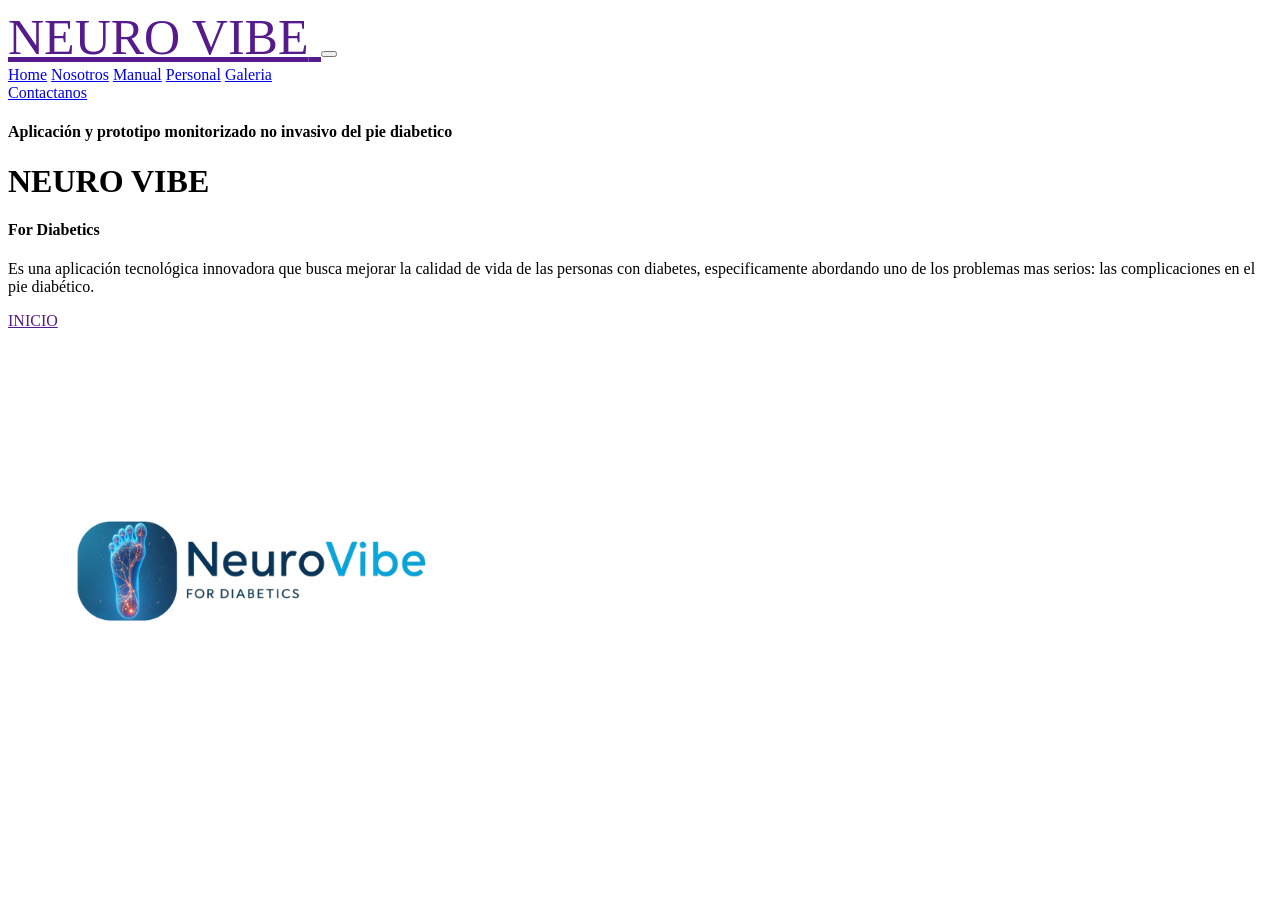
==== commit 0492d19e: "Update index.html" ====
--- a/index.html
+++ b/index.html
@@ -31,7 +31,7 @@
     <link href="lib/lightbox/css/lightbox.min.css" rel="stylesheet" />
 
     <!-- Customized Bootstrap Stylesheet -->
-    <link href="style.css" rel="stylesheet" />
+    <link href="NeuroVibe/blob/main/style.css" rel="stylesheet" />
   </head>
 
   <body>
